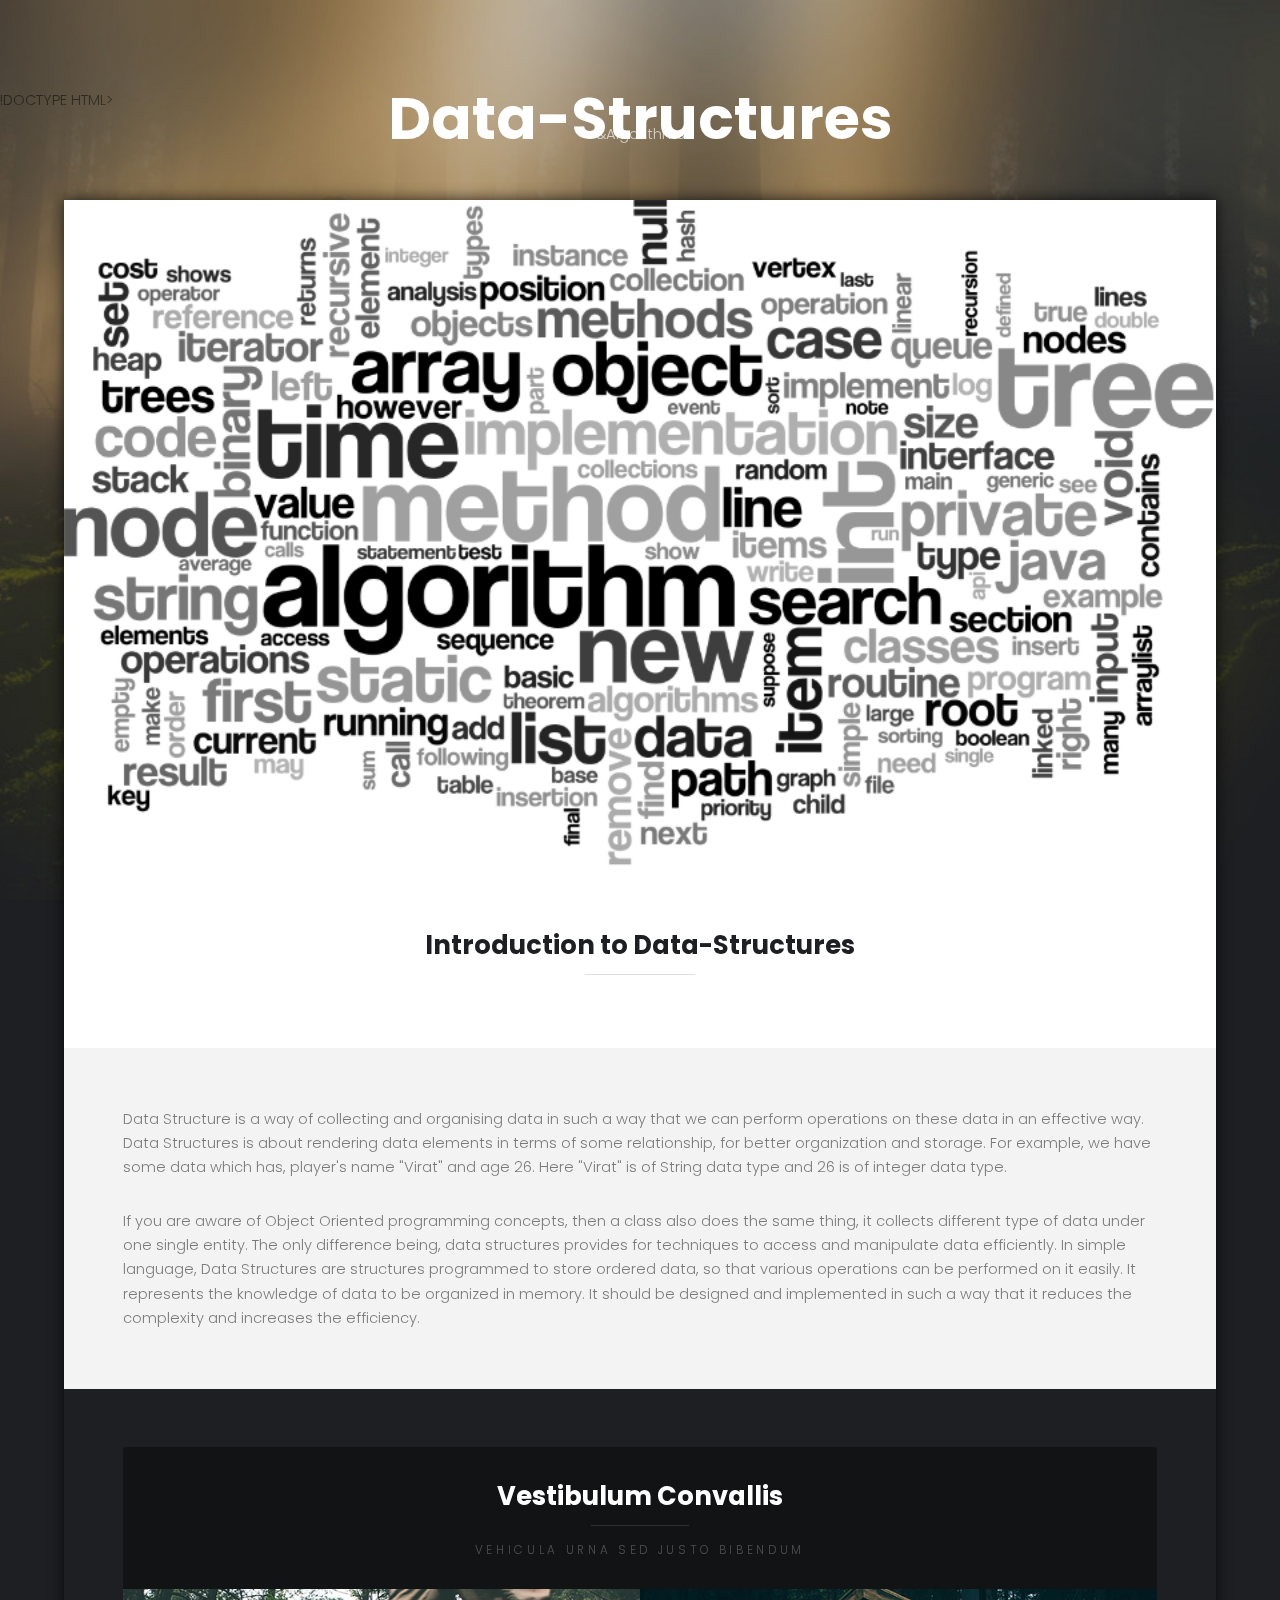
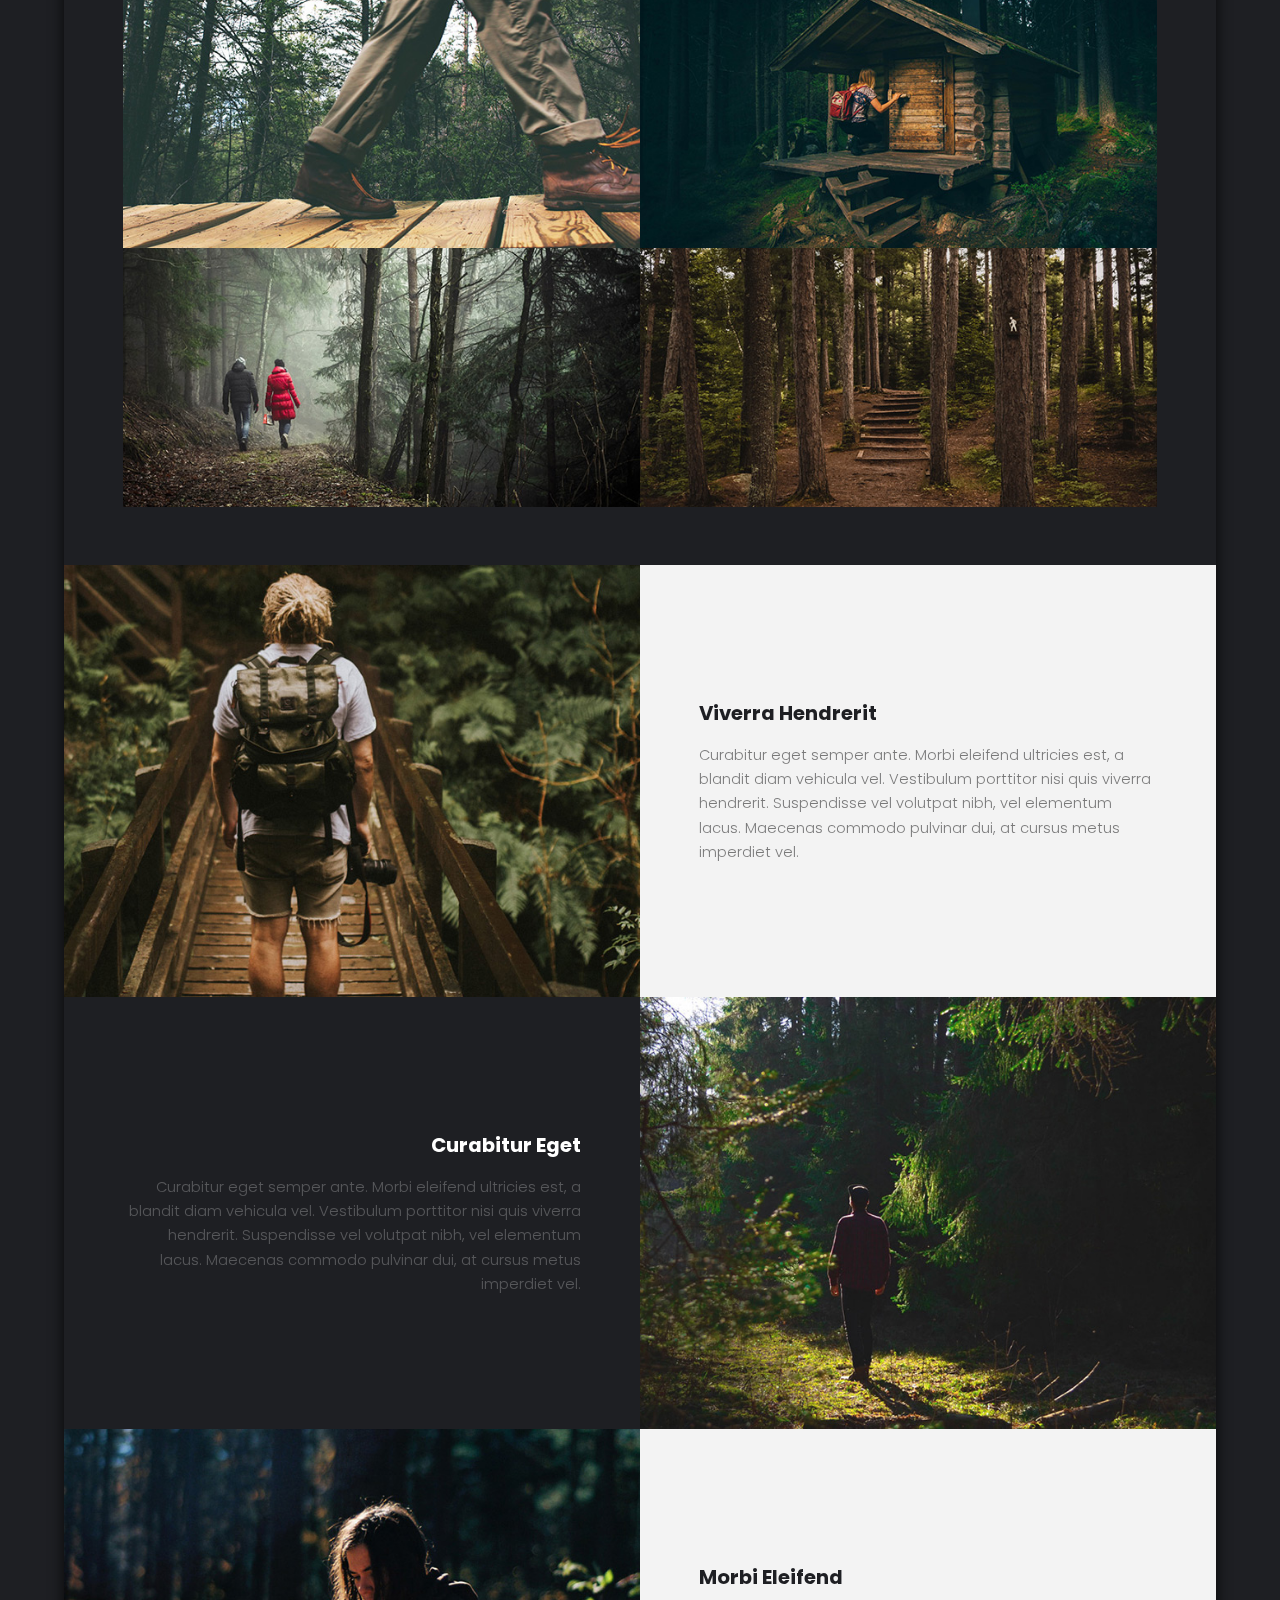
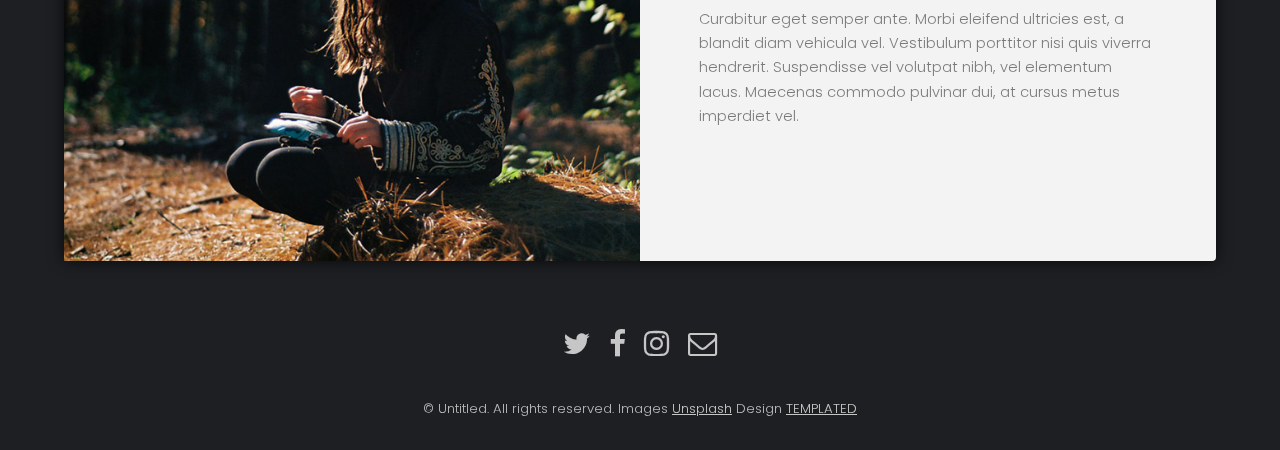
==== templated-caminar/index.html @ 93078f99 "Update index.html" ====
!DOCTYPE HTML>
<!--
	Caminar by TEMPLATED
	templated.co @templatedco
	Released for free under the Creative Commons Attribution 3.0 license (templated.co/license)
-->
<html>

<head>
	<title>Data Structures</title>
	<meta charset="utf-8" />
	<meta name="viewport" content="width=device-width, initial-scale=1" />
	<link rel="stylesheet" href="assets/css/main.css" />
</head>

<body>

	<!-- Header -->
	<header id="header">
		<div class="logo"><a href="#">Data-Structures <span>&Algorithms</span></a></div>
	</header>

	<!-- Main -->
	<section id="main">
		<div class="inner">

			<!-- One -->
			<section id="one" class="wrapper style1">

				<div class="image fit flush">
					<img src="images/DS background.png" alt="" />
				</div>
				<header class="special">
					<h2>Introduction to Data-Structures</h2>
					<p></p>
				</header>
				<div class="content">
					<p>Data Structure is a way of collecting and organising data in such a way that we can perform
						operations on these data in an effective way. Data Structures is about rendering data elements
						in terms of some relationship, for better organization and storage. For example, we have some
						data which has, player's name "Virat" and age 26. Here "Virat" is of String data type and 26 is
						of integer data type.</p>
					<p>If you are aware of Object Oriented programming concepts, then a class also does the same thing,
						it collects different type of data under one single entity. The only difference being, data
						structures provides for techniques to access and manipulate data efficiently.

						In simple language, Data Structures are structures programmed to store ordered data, so that
						various operations can be performed on it easily. It represents the knowledge of data to be
						organized in memory. It should be designed and implemented in such a way that it reduces the
						complexity and increases the efficiency.</p>
				</div>
			</section>

			<!-- Two -->
			<section id="two" class="wrapper style2">
				<header>
					<h2>Vestibulum Convallis</h2>
					<p>vehicula urna sed justo bibendum</p>
				</header>
				<div class="content">
					<div class="gallery">
						<div>
							<div class="image fit flush">
								<a href="images/pic03.jpg"><img src="images/pic03.jpg" alt="" /></a>
							</div>
						</div>
						<div>
							<div class="image fit flush">
								<a href="images/pic01.jpg"><img src="images/pic01.jpg" alt="" /></a>
							</div>
						</div>
						<div>
							<div class="image fit flush">
								<a href="images/pic04.jpg"><img src="images/pic04.jpg" alt="" /></a>
							</div>
						</div>
						<div>
							<div class="image fit flush">
								<a href="images/pic05.jpg"><img src="images/pic05.jpg" alt="" /></a>
							</div>
						</div>
					</div>
				</div>
			</section>

			<!-- Three -->
			<section id="three" class="wrapper">
				<div class="spotlight">
					<div class="image flush"><img src="images/pic06.jpg" alt="" /></div>
					<div class="inner">
						<h3>Viverra Hendrerit</h3>
						<p>Curabitur eget semper ante. Morbi eleifend ultricies est, a blandit diam vehicula vel.
							Vestibulum porttitor nisi quis viverra hendrerit. Suspendisse vel volutpat nibh, vel
							elementum lacus. Maecenas commodo pulvinar dui, at cursus metus imperdiet vel.</p>
					</div>
				</div>
				<div class="spotlight alt">
					<div class="image flush"><img src="images/pic07.jpg" alt="" /></div>
					<div class="inner">
						<h3>Curabitur Eget</h3>
						<p>Curabitur eget semper ante. Morbi eleifend ultricies est, a blandit diam vehicula vel.
							Vestibulum porttitor nisi quis viverra hendrerit. Suspendisse vel volutpat nibh, vel
							elementum lacus. Maecenas commodo pulvinar dui, at cursus metus imperdiet vel.</p>
					</div>
				</div>
				<div class="spotlight">
					<div class="image flush"><img src="images/pic08.jpg" alt="" /></div>
					<div class="inner">
						<h3>Morbi Eleifend</h3>
						<p>Curabitur eget semper ante. Morbi eleifend ultricies est, a blandit diam vehicula vel.
							Vestibulum porttitor nisi quis viverra hendrerit. Suspendisse vel volutpat nibh, vel
							elementum lacus. Maecenas commodo pulvinar dui, at cursus metus imperdiet vel.</p>
					</div>
				</div>
			</section>

		</div>
	</section>

	<!-- Footer -->
	<footer id="footer">
		<div class="container">
			<ul class="icons">
				<li><a href="#" class="icon fa-twitter"><span class="label">Twitter</span></a></li>
				<li><a href="#" class="icon fa-facebook"><span class="label">Facebook</span></a></li>
				<li><a href="#" class="icon fa-instagram"><span class="label">Instagram</span></a></li>
				<li><a href="#" class="icon fa-envelope-o"><span class="label">Email</span></a></li>
			</ul>
		</div>
		<div class="copyright">
			&copy; Untitled. All rights reserved. Images <a href="https://unsplash.com">Unsplash</a> Design <a
				href="https://templated.co">TEMPLATED</a>
		</div>
	</footer>

	<!-- Scripts -->
	<script src="assets/js/jquery.min.js"></script>
	<script src="assets/js/jquery.poptrox.min.js"></script>
	<script src="assets/js/skel.min.js"></script>
	<script src="assets/js/util.js"></script>
	<script src="assets/js/main.js"></script>

</body>

</html>
---- templated-caminar/assets/css/main.css ----
@import url(font-awesome.min.css);
@import url("https://fonts.googleapis.com/css?family=Poppins:300,400,500,600,700");

/*
	Caminar by TEMPLATED
	templated.co @templatedco
	Released for free under the Creative Commons Attribution 3.0 license (templated.co/license)
*/

/* Reset */

	html, body, div, span, applet, object, iframe, h1, h2, h3, h4, h5, h6, p, blockquote, pre, a, abbr, acronym, address, big, cite, code, del, dfn, em, img, ins, kbd, q, s, samp, small, strike, strong, sub, sup, tt, var, b, u, i, center, dl, dt, dd, ol, ul, li, fieldset, form, label, legend, table, caption, tbody, tfoot, thead, tr, th, td, article, aside, canvas, details, embed, figure, figcaption, footer, header, hgroup, menu, nav, output, ruby, section, summary, time, mark, audio, video {
		margin: 0;
		padding: 0;
		border: 0;
		font-size: 100%;
		font: inherit;
		vertical-align: baseline;
	}

	article, aside, details, figcaption, figure, footer, header, hgroup, menu, nav, section {
		display: block;
	}

	body {
		line-height: 1;
	}

	ol, ul {
		list-style: none;
	}

	blockquote, q {
		quotes: none;
	}

	blockquote:before, blockquote:after, q:before, q:after {
		content: '';
		content: none;
	}

	table {
		border-collapse: collapse;
		border-spacing: 0;
	}

	body {
		-webkit-text-size-adjust: none;
	}

/* Box Model */

	*, *:before, *:after {
		-moz-box-sizing: border-box;
		-webkit-box-sizing: border-box;
		box-sizing: border-box;
	}

/* Containers */

	.container {
		margin-left: auto;
		margin-right: auto;
	}

	.container.\31 25\25 {
		width: 100%;
		max-width: 100rem;
		min-width: 80rem;
	}

	.container.\37 5\25 {
		width: 60rem;
	}

	.container.\35 0\25 {
		width: 40rem;
	}

	.container.\32 5\25 {
		width: 20rem;
	}

	.container {
		width: 80rem;
	}

	@media screen and (max-width: 1680px) {

		.container.\31 25\25 {
			width: 100%;
			max-width: 100rem;
			min-width: 80rem;
		}

		.container.\37 5\25 {
			width: 60rem;
		}

		.container.\35 0\25 {
			width: 40rem;
		}

		.container.\32 5\25 {
			width: 20rem;
		}

		.container {
			width: 80rem;
		}

	}

	@media screen and (max-width: 1280px) {

		.container.\31 25\25 {
			width: 100%;
			max-width: 81.25rem;
			min-width: 65rem;
		}

		.container.\37 5\25 {
			width: 48.75rem;
		}

		.container.\35 0\25 {
			width: 32.5rem;
		}

		.container.\32 5\25 {
			width: 16.25rem;
		}

		.container {
			width: 65rem;
		}

	}

	@media screen and (max-width: 980px) {

		.container.\31 25\25 {
			width: 100%;
			max-width: 112.5%;
			min-width: 90%;
		}

		.container.\37 5\25 {
			width: 67.5%;
		}

		.container.\35 0\25 {
			width: 45%;
		}

		.container.\32 5\25 {
			width: 22.5%;
		}

		.container {
			width: 90%;
		}

	}

	@media screen and (max-width: 736px) {

		.container.\31 25\25 {
			width: 100%;
			max-width: 112.5%;
			min-width: 90%;
		}

		.container.\37 5\25 {
			width: 67.5%;
		}

		.container.\35 0\25 {
			width: 45%;
		}

		.container.\32 5\25 {
			width: 22.5%;
		}

		.container {
			width: 90% !important;
		}

	}

	@media screen and (max-width: 480px) {

		.container.\31 25\25 {
			width: 100%;
			max-width: 112.5%;
			min-width: 90%;
		}

		.container.\37 5\25 {
			width: 67.5%;
		}

		.container.\35 0\25 {
			width: 45%;
		}

		.container.\32 5\25 {
			width: 22.5%;
		}

		.container {
			width: 90% !important;
		}

	}

/* Grid */

	.row {
		border-bottom: solid 1px transparent;
		-moz-box-sizing: border-box;
		-webkit-box-sizing: border-box;
		box-sizing: border-box;
	}

	.row > * {
		float: left;
		-moz-box-sizing: border-box;
		-webkit-box-sizing: border-box;
		box-sizing: border-box;
	}

	.row:after, .row:before {
		content: '';
		display: block;
		clear: both;
		height: 0;
	}

	.row.uniform > * > :first-child {
		margin-top: 0;
	}

	.row.uniform > * > :last-child {
		margin-bottom: 0;
	}

	.row.\30 \25 > * {
		padding: 0 0 0 0rem;
	}

	.row.\30 \25 {
		margin: 0 0 -1px 0rem;
	}

	.row.uniform.\30 \25 > * {
		padding: 0rem 0 0 0rem;
	}

	.row.uniform.\30 \25 {
		margin: 0rem 0 -1px 0rem;
	}

	.row > * {
		padding: 0 0 0 2rem;
	}

	.row {
		margin: 0 0 -1px -2rem;
	}

	.row.uniform > * {
		padding: 2rem 0 0 2rem;
	}

	.row.uniform {
		margin: -2rem 0 -1px -2rem;
	}

	.row.\32 00\25 > * {
		padding: 0 0 0 4rem;
	}

	.row.\32 00\25 {
		margin: 0 0 -1px -4rem;
	}

	.row.uniform.\32 00\25 > * {
		padding: 4rem 0 0 4rem;
	}

	.row.uniform.\32 00\25 {
		margin: -4rem 0 -1px -4rem;
	}

	.row.\31 50\25 > * {
		padding: 0 0 0 3rem;
	}

	.row.\31 50\25 {
		margin: 0 0 -1px -3rem;
	}

	.row.uniform.\31 50\25 > * {
		padding: 3rem 0 0 3rem;
	}

	.row.uniform.\31 50\25 {
		margin: -3rem 0 -1px -3rem;
	}

	.row.\35 0\25 > * {
		padding: 0 0 0 1rem;
	}

	.row.\35 0\25 {
		margin: 0 0 -1px -1rem;
	}

	.row.uniform.\35 0\25 > * {
		padding: 1rem 0 0 1rem;
	}

	.row.uniform.\35 0\25 {
		margin: -1rem 0 -1px -1rem;
	}

	.row.\32 5\25 > * {
		padding: 0 0 0 0.5rem;
	}

	.row.\32 5\25 {
		margin: 0 0 -1px -0.5rem;
	}

	.row.uniform.\32 5\25 > * {
		padding: 0.5rem 0 0 0.5rem;
	}

	.row.uniform.\32 5\25 {
		margin: -0.5rem 0 -1px -0.5rem;
	}

	.\31 2u, .\31 2u\24 {
		width: 100%;
		clear: none;
		margin-left: 0;
	}

	.\31 1u, .\31 1u\24 {
		width: 91.6666666667%;
		clear: none;
		margin-left: 0;
	}

	.\31 0u, .\31 0u\24 {
		width: 83.3333333333%;
		clear: none;
		margin-left: 0;
	}

	.\39 u, .\39 u\24 {
		width: 75%;
		clear: none;
		margin-left: 0;
	}

	.\38 u, .\38 u\24 {
		width: 66.6666666667%;
		clear: none;
		margin-left: 0;
	}

	.\37 u, .\37 u\24 {
		width: 58.3333333333%;
		clear: none;
		margin-left: 0;
	}

	.\36 u, .\36 u\24 {
		width: 50%;
		clear: none;
		margin-left: 0;
	}

	.\35 u, .\35 u\24 {
		width: 41.6666666667%;
		clear: none;
		margin-left: 0;
	}

	.\34 u, .\34 u\24 {
		width: 33.3333333333%;
		clear: none;
		margin-left: 0;
	}

	.\33 u, .\33 u\24 {
		width: 25%;
		clear: none;
		margin-left: 0;
	}

	.\32 u, .\32 u\24 {
		width: 16.6666666667%;
		clear: none;
		margin-left: 0;
	}

	.\31 u, .\31 u\24 {
		width: 8.3333333333%;
		clear: none;
		margin-left: 0;
	}

	.\31 2u\24 + *,
	.\31 1u\24 + *,
	.\31 0u\24 + *,
	.\39 u\24 + *,
	.\38 u\24 + *,
	.\37 u\24 + *,
	.\36 u\24 + *,
	.\35 u\24 + *,
	.\34 u\24 + *,
	.\33 u\24 + *,
	.\32 u\24 + *,
	.\31 u\24 + * {
		clear: left;
	}

	.\-11u {
		margin-left: 91.66667%;
	}

	.\-10u {
		margin-left: 83.33333%;
	}

	.\-9u {
		margin-left: 75%;
	}

	.\-8u {
		margin-left: 66.66667%;
	}

	.\-7u {
		margin-left: 58.33333%;
	}

	.\-6u {
		margin-left: 50%;
	}

	.\-5u {
		margin-left: 41.66667%;
	}

	.\-4u {
		margin-left: 33.33333%;
	}

	.\-3u {
		margin-left: 25%;
	}

	.\-2u {
		margin-left: 16.66667%;
	}

	.\-1u {
		margin-left: 8.33333%;
	}

	@media screen and (max-width: 1680px) {

		.row > * {
			padding: 0 0 0 2rem;
		}

		.row {
			margin: 0 0 -1px -2rem;
		}

		.row.uniform > * {
			padding: 2rem 0 0 2rem;
		}

		.row.uniform {
			margin: -2rem 0 -1px -2rem;
		}

		.row.\32 00\25 > * {
			padding: 0 0 0 4rem;
		}

		.row.\32 00\25 {
			margin: 0 0 -1px -4rem;
		}

		.row.uniform.\32 00\25 > * {
			padding: 4rem 0 0 4rem;
		}

		.row.uniform.\32 00\25 {
			margin: -4rem 0 -1px -4rem;
		}

		.row.\31 50\25 > * {
			padding: 0 0 0 3rem;
		}

		.row.\31 50\25 {
			margin: 0 0 -1px -3rem;
		}

		.row.uniform.\31 50\25 > * {
			padding: 3rem 0 0 3rem;
		}

		.row.uniform.\31 50\25 {
			margin: -3rem 0 -1px -3rem;
		}

		.row.\35 0\25 > * {
			padding: 0 0 0 1rem;
		}

		.row.\35 0\25 {
			margin: 0 0 -1px -1rem;
		}

		.row.uniform.\35 0\25 > * {
			padding: 1rem 0 0 1rem;
		}

		.row.uniform.\35 0\25 {
			margin: -1rem 0 -1px -1rem;
		}

		.row.\32 5\25 > * {
			padding: 0 0 0 0.5rem;
		}

		.row.\32 5\25 {
			margin: 0 0 -1px -0.5rem;
		}

		.row.uniform.\32 5\25 > * {
			padding: 0.5rem 0 0 0.5rem;
		}

		.row.uniform.\32 5\25 {
			margin: -0.5rem 0 -1px -0.5rem;
		}

		.\31 2u\28xlarge\29, .\31 2u\24\28xlarge\29 {
			width: 100%;
			clear: none;
			margin-left: 0;
		}

		.\31 1u\28xlarge\29, .\31 1u\24\28xlarge\29 {
			width: 91.6666666667%;
			clear: none;
			margin-left: 0;
		}

		.\31 0u\28xlarge\29, .\31 0u\24\28xlarge\29 {
			width: 83.3333333333%;
			clear: none;
			margin-left: 0;
		}

		.\39 u\28xlarge\29, .\39 u\24\28xlarge\29 {
			width: 75%;
			clear: none;
			margin-left: 0;
		}

		.\38 u\28xlarge\29, .\38 u\24\28xlarge\29 {
			width: 66.6666666667%;
			clear: none;
			margin-left: 0;
		}

		.\37 u\28xlarge\29, .\37 u\24\28xlarge\29 {
			width: 58.3333333333%;
			clear: none;
			margin-left: 0;
		}

		.\36 u\28xlarge\29, .\36 u\24\28xlarge\29 {
			width: 50%;
			clear: none;
			margin-left: 0;
		}

		.\35 u\28xlarge\29, .\35 u\24\28xlarge\29 {
			width: 41.6666666667%;
			clear: none;
			margin-left: 0;
		}

		.\34 u\28xlarge\29, .\34 u\24\28xlarge\29 {
			width: 33.3333333333%;
			clear: none;
			margin-left: 0;
		}

		.\33 u\28xlarge\29, .\33 u\24\28xlarge\29 {
			width: 25%;
			clear: none;
			margin-left: 0;
		}

		.\32 u\28xlarge\29, .\32 u\24\28xlarge\29 {
			width: 16.6666666667%;
			clear: none;
			margin-left: 0;
		}

		.\31 u\28xlarge\29, .\31 u\24\28xlarge\29 {
			width: 8.3333333333%;
			clear: none;
			margin-left: 0;
		}

		.\31 2u\24\28xlarge\29 + *,
		.\31 1u\24\28xlarge\29 + *,
		.\31 0u\24\28xlarge\29 + *,
		.\39 u\24\28xlarge\29 + *,
		.\38 u\24\28xlarge\29 + *,
		.\37 u\24\28xlarge\29 + *,
		.\36 u\24\28xlarge\29 + *,
		.\35 u\24\28xlarge\29 + *,
		.\34 u\24\28xlarge\29 + *,
		.\33 u\24\28xlarge\29 + *,
		.\32 u\24\28xlarge\29 + *,
		.\31 u\24\28xlarge\29 + * {
			clear: left;
		}

		.\-11u\28xlarge\29 {
			margin-left: 91.66667%;
		}

		.\-10u\28xlarge\29 {
			margin-left: 83.33333%;
		}

		.\-9u\28xlarge\29 {
			margin-left: 75%;
		}

		.\-8u\28xlarge\29 {
			margin-left: 66.66667%;
		}

		.\-7u\28xlarge\29 {
			margin-left: 58.33333%;
		}

		.\-6u\28xlarge\29 {
			margin-left: 50%;
		}

		.\-5u\28xlarge\29 {
			margin-left: 41.66667%;
		}

		.\-4u\28xlarge\29 {
			margin-left: 33.33333%;
		}

		.\-3u\28xlarge\29 {
			margin-left: 25%;
		}

		.\-2u\28xlarge\29 {
			margin-left: 16.66667%;
		}

		.\-1u\28xlarge\29 {
			margin-left: 8.33333%;
		}

	}

	@media screen and (max-width: 1280px) {

		.row > * {
			padding: 0 0 0 1.5rem;
		}

		.row {
			margin: 0 0 -1px -1.5rem;
		}

		.row.uniform > * {
			padding: 1.5rem 0 0 1.5rem;
		}

		.row.uniform {
			margin: -1.5rem 0 -1px -1.5rem;
		}

		.row.\32 00\25 > * {
			padding: 0 0 0 3rem;
		}

		.row.\32 00\25 {
			margin: 0 0 -1px -3rem;
		}

		.row.uniform.\32 00\25 > * {
			padding: 3rem 0 0 3rem;
		}

		.row.uniform.\32 00\25 {
			margin: -3rem 0 -1px -3rem;
		}

		.row.\31 50\25 > * {
			padding: 0 0 0 2.25rem;
		}

		.row.\31 50\25 {
			margin: 0 0 -1px -2.25rem;
		}

		.row.uniform.\31 50\25 > * {
			padding: 2.25rem 0 0 2.25rem;
		}

		.row.uniform.\31 50\25 {
			margin: -2.25rem 0 -1px -2.25rem;
		}

		.row.\35 0\25 > * {
			padding: 0 0 0 0.75rem;
		}

		.row.\35 0\25 {
			margin: 0 0 -1px -0.75rem;
		}

		.row.uniform.\35 0\25 > * {
			padding: 0.75rem 0 0 0.75rem;
		}

		.row.uniform.\35 0\25 {
			margin: -0.75rem 0 -1px -0.75rem;
		}

		.row.\32 5\25 > * {
			padding: 0 0 0 0.375rem;
		}

		.row.\32 5\25 {
			margin: 0 0 -1px -0.375rem;
		}

		.row.uniform.\32 5\25 > * {
			padding: 0.375rem 0 0 0.375rem;
		}

		.row.uniform.\32 5\25 {
			margin: -0.375rem 0 -1px -0.375rem;
		}

		.\31 2u\28large\29, .\31 2u\24\28large\29 {
			width: 100%;
			clear: none;
			margin-left: 0;
		}

		.\31 1u\28large\29, .\31 1u\24\28large\29 {
			width: 91.6666666667%;
			clear: none;
			margin-left: 0;
		}

		.\31 0u\28large\29, .\31 0u\24\28large\29 {
			width: 83.3333333333%;
			clear: none;
			margin-left: 0;
		}

		.\39 u\28large\29, .\39 u\24\28large\29 {
			width: 75%;
			clear: none;
			margin-left: 0;
		}

		.\38 u\28large\29, .\38 u\24\28large\29 {
			width: 66.6666666667%;
			clear: none;
			margin-left: 0;
		}

		.\37 u\28large\29, .\37 u\24\28large\29 {
			width: 58.3333333333%;
			clear: none;
			margin-left: 0;
		}

		.\36 u\28large\29, .\36 u\24\28large\29 {
			width: 50%;
			clear: none;
			margin-left: 0;
		}

		.\35 u\28large\29, .\35 u\24\28large\29 {
			width: 41.6666666667%;
			clear: none;
			margin-left: 0;
		}

		.\34 u\28large\29, .\34 u\24\28large\29 {
			width: 33.3333333333%;
			clear: none;
			margin-left: 0;
		}

		.\33 u\28large\29, .\33 u\24\28large\29 {
			width: 25%;
			clear: none;
			margin-left: 0;
		}

		.\32 u\28large\29, .\32 u\24\28large\29 {
			width: 16.6666666667%;
			clear: none;
			margin-left: 0;
		}

		.\31 u\28large\29, .\31 u\24\28large\29 {
			width: 8.3333333333%;
			clear: none;
			margin-left: 0;
		}

		.\31 2u\24\28large\29 + *,
		.\31 1u\24\28large\29 + *,
		.\31 0u\24\28large\29 + *,
		.\39 u\24\28large\29 + *,
		.\38 u\24\28large\29 + *,
		.\37 u\24\28large\29 + *,
		.\36 u\24\28large\29 + *,
		.\35 u\24\28large\29 + *,
		.\34 u\24\28large\29 + *,
		.\33 u\24\28large\29 + *,
		.\32 u\24\28large\29 + *,
		.\31 u\24\28large\29 + * {
			clear: left;
		}

		.\-11u\28large\29 {
			margin-left: 91.66667%;
		}

		.\-10u\28large\29 {
			margin-left: 83.33333%;
		}

		.\-9u\28large\29 {
			margin-left: 75%;
		}

		.\-8u\28large\29 {
			margin-left: 66.66667%;
		}

		.\-7u\28large\29 {
			margin-left: 58.33333%;
		}

		.\-6u\28large\29 {
			margin-left: 50%;
		}

		.\-5u\28large\29 {
			margin-left: 41.66667%;
		}

		.\-4u\28large\29 {
			margin-left: 33.33333%;
		}

		.\-3u\28large\29 {
			margin-left: 25%;
		}

		.\-2u\28large\29 {
			margin-left: 16.66667%;
		}

		.\-1u\28large\29 {
			margin-left: 8.33333%;
		}

	}

	@media screen and (max-width: 980px) {

		.row > * {
			padding: 0 0 0 1.5rem;
		}

		.row {
			margin: 0 0 -1px -1.5rem;
		}

		.row.uniform > * {
			padding: 1.5rem 0 0 1.5rem;
		}

		.row.uniform {
			margin: -1.5rem 0 -1px -1.5rem;
		}

		.row.\32 00\25 > * {
			padding: 0 0 0 3rem;
		}

		.row.\32 00\25 {
			margin: 0 0 -1px -3rem;
		}

		.row.uniform.\32 00\25 > * {
			padding: 3rem 0 0 3rem;
		}

		.row.uniform.\32 00\25 {
			margin: -3rem 0 -1px -3rem;
		}

		.row.\31 50\25 > * {
			padding: 0 0 0 2.25rem;
		}

		.row.\31 50\25 {
			margin: 0 0 -1px -2.25rem;
		}

		.row.uniform.\31 50\25 > * {
			padding: 2.25rem 0 0 2.25rem;
		}

		.row.uniform.\31 50\25 {
			margin: -2.25rem 0 -1px -2.25rem;
		}

		.row.\35 0\25 > * {
			padding: 0 0 0 0.75rem;
		}

		.row.\35 0\25 {
			margin: 0 0 -1px -0.75rem;
		}

		.row.uniform.\35 0\25 > * {
			padding: 0.75rem 0 0 0.75rem;
		}

		.row.uniform.\35 0\25 {
			margin: -0.75rem 0 -1px -0.75rem;
		}

		.row.\32 5\25 > * {
			padding: 0 0 0 0.375rem;
		}

		.row.\32 5\25 {
			margin: 0 0 -1px -0.375rem;
		}

		.row.uniform.\32 5\25 > * {
			padding: 0.375rem 0 0 0.375rem;
		}

		.row.uniform.\32 5\25 {
			margin: -0.375rem 0 -1px -0.375rem;
		}

		.\31 2u\28medium\29, .\31 2u\24\28medium\29 {
			width: 100%;
			clear: none;
			margin-left: 0;
		}

		.\31 1u\28medium\29, .\31 1u\24\28medium\29 {
			width: 91.6666666667%;
			clear: none;
			margin-left: 0;
		}

		.\31 0u\28medium\29, .\31 0u\24\28medium\29 {
			width: 83.3333333333%;
			clear: none;
			margin-left: 0;
		}

		.\39 u\28medium\29, .\39 u\24\28medium\29 {
			width: 75%;
			clear: none;
			margin-left: 0;
		}

		.\38 u\28medium\29, .\38 u\24\28medium\29 {
			width: 66.6666666667%;
			clear: none;
			margin-left: 0;
		}

		.\37 u\28medium\29, .\37 u\24\28medium\29 {
			width: 58.3333333333%;
			clear: none;
			margin-left: 0;
		}

		.\36 u\28medium\29, .\36 u\24\28medium\29 {
			width: 50%;
			clear: none;
			margin-left: 0;
		}

		.\35 u\28medium\29, .\35 u\24\28medium\29 {
			width: 41.6666666667%;
			clear: none;
			margin-left: 0;
		}

		.\34 u\28medium\29, .\34 u\24\28medium\29 {
			width: 33.3333333333%;
			clear: none;
			margin-left: 0;
		}

		.\33 u\28medium\29, .\33 u\24\28medium\29 {
			width: 25%;
			clear: none;
			margin-left: 0;
		}

		.\32 u\28medium\29, .\32 u\24\28medium\29 {
			width: 16.6666666667%;
			clear: none;
			margin-left: 0;
		}

		.\31 u\28medium\29, .\31 u\24\28medium\29 {
			width: 8.3333333333%;
			clear: none;
			margin-left: 0;
		}

		.\31 2u\24\28medium\29 + *,
		.\31 1u\24\28medium\29 + *,
		.\31 0u\24\28medium\29 + *,
		.\39 u\24\28medium\29 + *,
		.\38 u\24\28medium\29 + *,
		.\37 u\24\28medium\29 + *,
		.\36 u\24\28medium\29 + *,
		.\35 u\24\28medium\29 + *,
		.\34 u\24\28medium\29 + *,
		.\33 u\24\28medium\29 + *,
		.\32 u\24\28medium\29 + *,
		.\31 u\24\28medium\29 + * {
			clear: left;
		}

		.\-11u\28medium\29 {
			margin-left: 91.66667%;
		}

		.\-10u\28medium\29 {
			margin-left: 83.33333%;
		}

		.\-9u\28medium\29 {
			margin-left: 75%;
		}

		.\-8u\28medium\29 {
			margin-left: 66.66667%;
		}

		.\-7u\28medium\29 {
			margin-left: 58.33333%;
		}

		.\-6u\28medium\29 {
			margin-left: 50%;
		}

		.\-5u\28medium\29 {
			margin-left: 41.66667%;
		}

		.\-4u\28medium\29 {
			margin-left: 33.33333%;
		}

		.\-3u\28medium\29 {
			margin-left: 25%;
		}

		.\-2u\28medium\29 {
			margin-left: 16.66667%;
		}

		.\-1u\28medium\29 {
			margin-left: 8.33333%;
		}

	}

	@media screen and (max-width: 736px) {

		.row > * {
			padding: 0 0 0 1.25rem;
		}

		.row {
			margin: 0 0 -1px -1.25rem;
		}

		.row.uniform > * {
			padding: 1.25rem 0 0 1.25rem;
		}

		.row.uniform {
			margin: -1.25rem 0 -1px -1.25rem;
		}

		.row.\32 00\25 > * {
			padding: 0 0 0 2.5rem;
		}

		.row.\32 00\25 {
			margin: 0 0 -1px -2.5rem;
		}

		.row.uniform.\32 00\25 > * {
			padding: 2.5rem 0 0 2.5rem;
		}

		.row.uniform.\32 00\25 {
			margin: -2.5rem 0 -1px -2.5rem;
		}

		.row.\31 50\25 > * {
			padding: 0 0 0 1.875rem;
		}

		.row.\31 50\25 {
			margin: 0 0 -1px -1.875rem;
		}

		.row.uniform.\31 50\25 > * {
			padding: 1.875rem 0 0 1.875rem;
		}

		.row.uniform.\31 50\25 {
			margin: -1.875rem 0 -1px -1.875rem;
		}

		.row.\35 0\25 > * {
			padding: 0 0 0 0.625rem;
		}

		.row.\35 0\25 {
			margin: 0 0 -1px -0.625rem;
		}

		.row.uniform.\35 0\25 > * {
			padding: 0.625rem 0 0 0.625rem;
		}

		.row.uniform.\35 0\25 {
			margin: -0.625rem 0 -1px -0.625rem;
		}

		.row.\32 5\25 > * {
			padding: 0 0 0 0.3125rem;
		}

		.row.\32 5\25 {
			margin: 0 0 -1px -0.3125rem;
		}

		.row.uniform.\32 5\25 > * {
			padding: 0.3125rem 0 0 0.3125rem;
		}

		.row.uniform.\32 5\25 {
			margin: -0.3125rem 0 -1px -0.3125rem;
		}

		.\31 2u\28small\29, .\31 2u\24\28small\29 {
			width: 100%;
			clear: none;
			margin-left: 0;
		}

		.\31 1u\28small\29, .\31 1u\24\28small\29 {
			width: 91.6666666667%;
			clear: none;
			margin-left: 0;
		}

		.\31 0u\28small\29, .\31 0u\24\28small\29 {
			width: 83.3333333333%;
			clear: none;
			margin-left: 0;
		}

		.\39 u\28small\29, .\39 u\24\28small\29 {
			width: 75%;
			clear: none;
			margin-left: 0;
		}

		.\38 u\28small\29, .\38 u\24\28small\29 {
			width: 66.6666666667%;
			clear: none;
			margin-left: 0;
		}

		.\37 u\28small\29, .\37 u\24\28small\29 {
			width: 58.3333333333%;
			clear: none;
			margin-left: 0;
		}

		.\36 u\28small\29, .\36 u\24\28small\29 {
			width: 50%;
			clear: none;
			margin-left: 0;
		}

		.\35 u\28small\29, .\35 u\24\28small\29 {
			width: 41.6666666667%;
			clear: none;
			margin-left: 0;
		}

		.\34 u\28small\29, .\34 u\24\28small\29 {
			width: 33.3333333333%;
			clear: none;
			margin-left: 0;
		}

		.\33 u\28small\29, .\33 u\24\28small\29 {
			width: 25%;
			clear: none;
			margin-left: 0;
		}

		.\32 u\28small\29, .\32 u\24\28small\29 {
			width: 16.6666666667%;
			clear: none;
			margin-left: 0;
		}

		.\31 u\28small\29, .\31 u\24\28small\29 {
			width: 8.3333333333%;
			clear: none;
			margin-left: 0;
		}

		.\31 2u\24\28small\29 + *,
		.\31 1u\24\28small\29 + *,
		.\31 0u\24\28small\29 + *,
		.\39 u\24\28small\29 + *,
		.\38 u\24\28small\29 + *,
		.\37 u\24\28small\29 + *,
		.\36 u\24\28small\29 + *,
		.\35 u\24\28small\29 + *,
		.\34 u\24\28small\29 + *,
		.\33 u\24\28small\29 + *,
		.\32 u\24\28small\29 + *,
		.\31 u\24\28small\29 + * {
			clear: left;
		}

		.\-11u\28small\29 {
			margin-left: 91.66667%;
		}

		.\-10u\28small\29 {
			margin-left: 83.33333%;
		}

		.\-9u\28small\29 {
			margin-left: 75%;
		}

		.\-8u\28small\29 {
			margin-left: 66.66667%;
		}

		.\-7u\28small\29 {
			margin-left: 58.33333%;
		}

		.\-6u\28small\29 {
			margin-left: 50%;
		}

		.\-5u\28small\29 {
			margin-left: 41.66667%;
		}

		.\-4u\28small\29 {
			margin-left: 33.33333%;
		}

		.\-3u\28small\29 {
			margin-left: 25%;
		}

		.\-2u\28small\29 {
			margin-left: 16.66667%;
		}

		.\-1u\28small\29 {
			margin-left: 8.33333%;
		}

	}

	@media screen and (max-width: 480px) {

		.row > * {
			padding: 0 0 0 1.25rem;
		}

		.row {
			margin: 0 0 -1px -1.25rem;
		}

		.row.uniform > * {
			padding: 1.25rem 0 0 1.25rem;
		}

		.row.uniform {
			margin: -1.25rem 0 -1px -1.25rem;
		}

		.row.\32 00\25 > * {
			padding: 0 0 0 2.5rem;
		}

		.row.\32 00\25 {
			margin: 0 0 -1px -2.5rem;
		}

		.row.uniform.\32 00\25 > * {
			padding: 2.5rem 0 0 2.5rem;
		}

		.row.uniform.\32 00\25 {
			margin: -2.5rem 0 -1px -2.5rem;
		}

		.row.\31 50\25 > * {
			padding: 0 0 0 1.875rem;
		}

		.row.\31 50\25 {
			margin: 0 0 -1px -1.875rem;
		}

		.row.uniform.\31 50\25 > * {
			padding: 1.875rem 0 0 1.875rem;
		}

		.row.uniform.\31 50\25 {
			margin: -1.875rem 0 -1px -1.875rem;
		}

		.row.\35 0\25 > * {
			padding: 0 0 0 0.625rem;
		}

		.row.\35 0\25 {
			margin: 0 0 -1px -0.625rem;
		}

		.row.uniform.\35 0\25 > * {
			padding: 0.625rem 0 0 0.625rem;
		}

		.row.uniform.\35 0\25 {
			margin: -0.625rem 0 -1px -0.625rem;
		}

		.row.\32 5\25 > * {
			padding: 0 0 0 0.3125rem;
		}

		.row.\32 5\25 {
			margin: 0 0 -1px -0.3125rem;
		}

		.row.uniform.\32 5\25 > * {
			padding: 0.3125rem 0 0 0.3125rem;
		}

		.row.uniform.\32 5\25 {
			margin: -0.3125rem 0 -1px -0.3125rem;
		}

		.\31 2u\28xsmall\29, .\31 2u\24\28xsmall\29 {
			width: 100%;
			clear: none;
			margin-left: 0;
		}

		.\31 1u\28xsmall\29, .\31 1u\24\28xsmall\29 {
			width: 91.6666666667%;
			clear: none;
			margin-left: 0;
		}

		.\31 0u\28xsmall\29, .\31 0u\24\28xsmall\29 {
			width: 83.3333333333%;
			clear: none;
			margin-left: 0;
		}

		.\39 u\28xsmall\29, .\39 u\24\28xsmall\29 {
			width: 75%;
			clear: none;
			margin-left: 0;
		}

		.\38 u\28xsmall\29, .\38 u\24\28xsmall\29 {
			width: 66.6666666667%;
			clear: none;
			margin-left: 0;
		}

		.\37 u\28xsmall\29, .\37 u\24\28xsmall\29 {
			width: 58.3333333333%;
			clear: none;
			margin-left: 0;
		}

		.\36 u\28xsmall\29, .\36 u\24\28xsmall\29 {
			width: 50%;
			clear: none;
			margin-left: 0;
		}

		.\35 u\28xsmall\29, .\35 u\24\28xsmall\29 {
			width: 41.6666666667%;
			clear: none;
			margin-left: 0;
		}

		.\34 u\28xsmall\29, .\34 u\24\28xsmall\29 {
			width: 33.3333333333%;
			clear: none;
			margin-left: 0;
		}

		.\33 u\28xsmall\29, .\33 u\24\28xsmall\29 {
			width: 25%;
			clear: none;
			margin-left: 0;
		}

		.\32 u\28xsmall\29, .\32 u\24\28xsmall\29 {
			width: 16.6666666667%;
			clear: none;
			margin-left: 0;
		}

		.\31 u\28xsmall\29, .\31 u\24\28xsmall\29 {
			width: 8.3333333333%;
			clear: none;
			margin-left: 0;
		}

		.\31 2u\24\28xsmall\29 + *,
		.\31 1u\24\28xsmall\29 + *,
		.\31 0u\24\28xsmall\29 + *,
		.\39 u\24\28xsmall\29 + *,
		.\38 u\24\28xsmall\29 + *,
		.\37 u\24\28xsmall\29 + *,
		.\36 u\24\28xsmall\29 + *,
		.\35 u\24\28xsmall\29 + *,
		.\34 u\24\28xsmall\29 + *,
		.\33 u\24\28xsmall\29 + *,
		.\32 u\24\28xsmall\29 + *,
		.\31 u\24\28xsmall\29 + * {
			clear: left;
		}

		.\-11u\28xsmall\29 {
			margin-left: 91.66667%;
		}

		.\-10u\28xsmall\29 {
			margin-left: 83.33333%;
		}

		.\-9u\28xsmall\29 {
			margin-left: 75%;
		}

		.\-8u\28xsmall\29 {
			margin-left: 66.66667%;
		}

		.\-7u\28xsmall\29 {
			margin-left: 58.33333%;
		}

		.\-6u\28xsmall\29 {
			margin-left: 50%;
		}

		.\-5u\28xsmall\29 {
			margin-left: 41.66667%;
		}

		.\-4u\28xsmall\29 {
			margin-left: 33.33333%;
		}

		.\-3u\28xsmall\29 {
			margin-left: 25%;
		}

		.\-2u\28xsmall\29 {
			margin-left: 16.66667%;
		}

		.\-1u\28xsmall\29 {
			margin-left: 8.33333%;
		}

	}

/* Basic */

	@-ms-viewport {
		width: device-width;
	}

	body {
		-ms-overflow-style: scrollbar;
	}

	@media screen and (max-width: 480px) {

		html, body {
			min-width: 320px;
		}

	}

	body {
		background: #fff;
	}

		body.is-loading *, body.is-loading *:before, body.is-loading *:after {
			-moz-animation: none !important;
			-webkit-animation: none !important;
			-ms-animation: none !important;
			animation: none !important;
			-moz-transition: none !important;
			-webkit-transition: none !important;
			-ms-transition: none !important;
			transition: none !important;
		}

/* Type */

	html {
		font-size: 13pt;
	}

		@media screen and (max-width: 1680px) {

			html {
				font-size: 11pt;
			}

		}

		@media screen and (max-width: 1280px) {

			html {
				font-size: 11pt;
			}

		}

		@media screen and (max-width: 980px) {

			html {
				font-size: 12pt;
			}

		}

		@media screen and (max-width: 736px) {

			html {
				font-size: 12pt;
			}

		}

		@media screen and (max-width: 480px) {

			html {
				font-size: 12pt;
			}

		}

	body {
		background-color: #fff;
		color: rgba(0, 0, 0, 0.5);
	}

	body, input, select, textarea {
		font-family: "Poppins", sans-serif;
		font-weight: 300;
		font-size: 1rem;
		line-height: 1.65;
	}

	a {
		text-decoration: underline;
	}

		a:hover {
			text-decoration: none;
		}

	strong, b {
		font-weight: 600;
	}

	em, i {
		font-style: italic;
	}

	p {
		margin: 0 0 2rem 0;
	}

		p:last-child {
			margin: 0;
		}

		p.special {
			text-transform: uppercase;
			font-size: .75rem;
			font-weight: 300;
			margin: 0 0 .5rem 0;
			padding: 0 0 1rem 0;
			letter-spacing: .25rem;
		}

			p.special:after {
				content: '';
				position: absolute;
				margin: auto;
				right: 0;
				bottom: 0;
				left: 0;
				width: 50%;
				height: 1px;
				background-color: rgba(0, 0, 0, 0.125);
			}

	h1, h2, h3, h4, h5, h6 {
		font-weight: 700;
		line-height: 1.5;
		margin: 0 0 1rem 0;
	}

		h1 a, h2 a, h3 a, h4 a, h5 a, h6 a {
			color: inherit;
			text-decoration: none;
		}

	h2 {
		font-size: 1.75rem;
	}

	h3 {
		font-size: 1.35rem;
	}

	h4 {
		font-size: 1.1rem;
	}

	h5 {
		font-size: 0.9rem;
	}

	h6 {
		font-size: 0.7rem;
	}

	sub {
		font-size: 0.8rem;
		position: relative;
		top: 0.5rem;
	}

	sup {
		font-size: 0.8rem;
		position: relative;
		top: -0.5rem;
	}

	blockquote {
		border-left: solid 4px;
		font-style: italic;
		margin: 0 0 2rem 0;
		padding: 0.5rem 0 0.5rem 2rem;
	}

	code {
		border-radius: 4px;
		border: solid 1px;
		font-family: "Courier New", monospace;
		font-size: 0.9rem;
		margin: 0 0.25rem;
		padding: 0.25rem 0.65rem;
	}

	pre {
		-webkit-overflow-scrolling: touch;
		font-family: "Courier New", monospace;
		font-size: 0.9rem;
		margin: 0 0 2rem 0;
	}

		pre code {
			display: block;
			line-height: 1.75;
			padding: 1rem 1.5rem;
			overflow-x: auto;
		}

	hr {
		border: 0;
		border-bottom: solid 1px;
		margin: 2rem 0;
	}

		hr.major {
			margin: 3rem 0;
		}

	.align-left {
		text-align: left;
	}

	.align-center {
		text-align: center;
	}

	.align-right {
		text-align: right;
	}

	input, select, textarea {
		color: #1e1f23;
	}

	a {
		color: #54a354;
	}

	strong, b {
		color: #1e1f23;
	}

	h1, h2, h3, h4, h5, h6 {
		color: #1e1f23;
	}

	blockquote {
		border-left-color: rgba(144, 144, 144, 0.25);
	}

	code {
		background: rgba(144, 144, 144, 0.075);
		border-color: rgba(144, 144, 144, 0.25);
	}

	hr {
		border-bottom-color: rgba(144, 144, 144, 0.25);
	}

/* Box */

	.box {
		margin-bottom: 2rem;
		background: rgba(255, 255, 255, 0.95);
		border-radius: 4px;
	}

		.box .image.fit {
			margin: 0;
			border-radius: 0;
		}

			.box .image.fit img {
				border-radius: 0;
			}

		.box header {
			margin: 0 0 2rem 0;
		}

			.box header h2 {
				margin-bottom: 1rem;
				position: relative;
				padding-bottom: 1rem;
				font-weight: 700;
			}

				.box header h2:after {
					content: '';
					position: absolute;
					margin: auto;
					right: 0;
					bottom: 0;
					left: 0;
					width: 10%;
					height: 1px;
					background-color: rgba(0, 0, 0, 0.125);
				}

			.box header p {
				text-transform: uppercase;
				font-size: .75rem;
				font-weight: 300;
				margin: 1rem 0;
				padding: 0;
				letter-spacing: .25rem;
			}

		.box .content {
			padding: 3rem;
		}

		.box > :last-child,
		.box > :last-child > :last-child,
		.box > :last-child > :last-child > :last-child {
			margin-bottom: 0;
		}

		.box.alt {
			border: 0;
			border-radius: 0;
			padding: 0;
		}

		@media screen and (max-width: 736px) {

			.box .content {
				padding: 2rem;
			}

		}

	.box {
		border-color: rgba(144, 144, 144, 0.25);
	}

/* Button */

	input[type="submit"],
	input[type="reset"],
	input[type="button"],
	button,
	.button {
		-moz-appearance: none;
		-webkit-appearance: none;
		-ms-appearance: none;
		appearance: none;
		-moz-transition: background-color 0.2s ease-in-out, color 0.2s ease-in-out;
		-webkit-transition: background-color 0.2s ease-in-out, color 0.2s ease-in-out;
		-ms-transition: background-color 0.2s ease-in-out, color 0.2s ease-in-out;
		transition: background-color 0.2s ease-in-out, color 0.2s ease-in-out;
		border-radius: 4px;
		border: 0;
		cursor: pointer;
		display: inline-block;
		font-weight: 300;
		height: 2.85rem;
		line-height: 2.95rem;
		padding: 0 1.5rem;
		text-align: center;
		text-decoration: none;
		text-transform: uppercase;
		white-space: nowrap;
	}

		input[type="submit"].icon,
		input[type="reset"].icon,
		input[type="button"].icon,
		button.icon,
		.button.icon {
			padding-left: 1.35rem;
		}

			input[type="submit"].icon:before,
			input[type="reset"].icon:before,
			input[type="button"].icon:before,
			button.icon:before,
			.button.icon:before {
				margin-right: 0.5rem;
			}

		input[type="submit"].fit,
		input[type="reset"].fit,
		input[type="button"].fit,
		button.fit,
		.button.fit {
			display: block;
			margin: 0 0 1rem 0;
			width: 100%;
		}

		input[type="submit"].small,
		input[type="reset"].small,
		input[type="button"].small,
		button.small,
		.button.small {
			font-size: 0.8rem;
		}

		input[type="submit"].big,
		input[type="reset"].big,
		input[type="button"].big,
		button.big,
		.button.big {
			font-size: 1.35rem;
		}

		input[type="submit"].disabled, input[type="submit"]:disabled,
		input[type="reset"].disabled,
		input[type="reset"]:disabled,
		input[type="button"].disabled,
		input[type="button"]:disabled,
		button.disabled,
		button:disabled,
		.button.disabled,
		.button:disabled {
			-moz-pointer-events: none;
			-webkit-pointer-events: none;
			-ms-pointer-events: none;
			pointer-events: none;
			opacity: 0.25;
		}

		@media screen and (max-width: 480px) {

			input[type="submit"],
			input[type="reset"],
			input[type="button"],
			button,
			.button {
				padding: 0;
				width: 100%;
			}

		}

	input[type="submit"],
	input[type="reset"],
	input[type="button"],
	button,
	.button {
		background-color: #f2f2f2;
		color: #000 !important;
	}

		input[type="submit"]:hover,
		input[type="reset"]:hover,
		input[type="button"]:hover,
		button:hover,
		.button:hover {
			background-color: white;
		}

		input[type="submit"]:active,
		input[type="reset"]:active,
		input[type="button"]:active,
		button:active,
		.button:active {
			background-color: #e5e5e5;
		}

		input[type="submit"].alt,
		input[type="reset"].alt,
		input[type="button"].alt,
		button.alt,
		.button.alt {
			background-color: transparent;
			box-shadow: inset 0 0 0 2px rgba(144, 144, 144, 0.25);
			color: #1e1f23 !important;
		}

			input[type="submit"].alt:hover,
			input[type="reset"].alt:hover,
			input[type="button"].alt:hover,
			button.alt:hover,
			.button.alt:hover {
				background-color: rgba(144, 144, 144, 0.075);
			}

			input[type="submit"].alt:active,
			input[type="reset"].alt:active,
			input[type="button"].alt:active,
			button.alt:active,
			.button.alt:active {
				background-color: rgba(144, 144, 144, 0.2);
			}

			input[type="submit"].alt.icon:before,
			input[type="reset"].alt.icon:before,
			input[type="button"].alt.icon:before,
			button.alt.icon:before,
			.button.alt.icon:before {
				color: #bbb;
			}

		input[type="submit"].special,
		input[type="reset"].special,
		input[type="button"].special,
		button.special,
		.button.special {
			background-color: #54a354;
			color: #ffffff !important;
		}

			input[type="submit"].special:hover,
			input[type="reset"].special:hover,
			input[type="button"].special:hover,
			button.special:hover,
			.button.special:hover {
				background-color: #62ae62;
			}

			input[type="submit"].special:active,
			input[type="reset"].special:active,
			input[type="button"].special:active,
			button.special:active,
			.button.special:active {
				background-color: #4b924b;
			}

/* Form */

	form {
		margin: 0 0 2rem 0;
	}

	label {
		display: block;
		font-size: 0.9rem;
		font-weight: 700;
		margin: 0 0 1rem 0;
	}

	input[type="text"],
	input[type="password"],
	input[type="email"],
	select,
	textarea {
		-moz-appearance: none;
		-webkit-appearance: none;
		-ms-appearance: none;
		appearance: none;
		border-radius: 4px;
		border: none;
		border: solid 1px;
		color: inherit;
		display: block;
		outline: 0;
		padding: 0 1rem;
		text-decoration: none;
		width: 100%;
	}

		input[type="text"]:invalid,
		input[type="password"]:invalid,
		input[type="email"]:invalid,
		select:invalid,
		textarea:invalid {
			box-shadow: none;
		}

	.select-wrapper {
		text-decoration: none;
		display: block;
		position: relative;
	}

		.select-wrapper:before {
			-moz-osx-font-smoothing: grayscale;
			-webkit-font-smoothing: antialiased;
			font-family: FontAwesome;
			font-style: normal;
			font-weight: normal;
			text-transform: none !important;
		}

		.select-wrapper:before {
			content: '\f078';
			display: block;
			height: 2.75rem;
			line-height: 2.75rem;
			pointer-events: none;
			position: absolute;
			right: 0;
			text-align: center;
			top: 0;
			width: 2.75rem;
		}

		.select-wrapper select::-ms-expand {
			display: none;
		}

	input[type="text"],
	input[type="password"],
	input[type="email"],
	select {
		height: 2.75rem;
	}

	textarea {
		padding: 0.75rem 1rem;
	}

	input[type="checkbox"],
	input[type="radio"] {
		-moz-appearance: none;
		-webkit-appearance: none;
		-ms-appearance: none;
		appearance: none;
		display: block;
		float: left;
		margin-right: -2rem;
		opacity: 0;
		width: 1rem;
		z-index: -1;
	}

		input[type="checkbox"] + label,
		input[type="radio"] + label {
			text-decoration: none;
			cursor: pointer;
			display: inline-block;
			font-size: 1rem;
			font-weight: 300;
			padding-left: 2.4rem;
			padding-right: 0.75rem;
			position: relative;
		}

			input[type="checkbox"] + label:before,
			input[type="radio"] + label:before {
				-moz-osx-font-smoothing: grayscale;
				-webkit-font-smoothing: antialiased;
				font-family: FontAwesome;
				font-style: normal;
				font-weight: normal;
				text-transform: none !important;
			}

			input[type="checkbox"] + label:before,
			input[type="radio"] + label:before {
				border-radius: 4px;
				border: solid 1px;
				content: '';
				display: inline-block;
				height: 1.65rem;
				left: 0;
				line-height: 1.58125rem;
				position: absolute;
				text-align: center;
				top: 0;
				width: 1.65rem;
			}

		input[type="checkbox"]:checked + label:before,
		input[type="radio"]:checked + label:before {
			content: '\f00c';
		}

	input[type="checkbox"] + label:before {
		border-radius: 4px;
	}

	input[type="radio"] + label:before {
		border-radius: 100%;
	}

	::-webkit-input-placeholder {
		opacity: 1.0;
	}

	:-moz-placeholder {
		opacity: 1.0;
	}

	::-moz-placeholder {
		opacity: 1.0;
	}

	:-ms-input-placeholder {
		opacity: 1.0;
	}

	.formerize-placeholder {
		opacity: 1.0;
	}

	label {
		color: #1e1f23;
	}

	input[type="text"],
	input[type="password"],
	input[type="email"],
	select,
	textarea {
		background: rgba(144, 144, 144, 0.075);
		border-color: rgba(144, 144, 144, 0.25);
	}

		input[type="text"]:focus,
		input[type="password"]:focus,
		input[type="email"]:focus,
		select:focus,
		textarea:focus {
			border-color: #54a354;
			box-shadow: 0 0 0 1px #54a354;
		}

	.select-wrapper:before {
		color: rgba(144, 144, 144, 0.25);
	}

	input[type="checkbox"] + label,
	input[type="radio"] + label {
		color: rgba(0, 0, 0, 0.5);
	}

		input[type="checkbox"] + label:before,
		input[type="radio"] + label:before {
			background: rgba(144, 144, 144, 0.075);
			border-color: rgba(144, 144, 144, 0.25);
		}

	input[type="checkbox"]:checked + label:before,
	input[type="radio"]:checked + label:before {
		background-color: #54a354;
		border-color: #54a354;
		color: #ffffff;
	}

	input[type="checkbox"]:focus + label:before,
	input[type="radio"]:focus + label:before {
		border-color: #54a354;
		box-shadow: 0 0 0 1px #54a354;
	}

	::-webkit-input-placeholder {
		color: #bbb !important;
	}

	:-moz-placeholder {
		color: #bbb !important;
	}

	::-moz-placeholder {
		color: #bbb !important;
	}

	:-ms-input-placeholder {
		color: #bbb !important;
	}

	.formerize-placeholder {
		color: #bbb !important;
	}

/* Gallery */

	.gallery {
		width: 100%;
		margin: 0;
		display: -moz-flex;
		display: -webkit-flex;
		display: -ms-flex;
		display: flex;
		-moz-flex-wrap: wrap;
		-webkit-flex-wrap: wrap;
		-ms-flex-wrap: wrap;
		flex-wrap: wrap;
		-moz-align-items: stretch;
		-webkit-align-items: stretch;
		-ms-align-items: stretch;
		align-items: stretch;
	}

		.gallery .image.fit {
			margin: 0;
		}

		.gallery > * {
			-moz-flex-shrink: 1;
			-webkit-flex-shrink: 1;
			-ms-flex-shrink: 1;
			flex-shrink: 1;
			-moz-flex-grow: 0;
			-webkit-flex-grow: 0;
			-ms-flex-grow: 0;
			flex-grow: 0;
		}

		.gallery > * {
			width: 50%;
		}

		@media screen and (max-width: 980px) {

			.gallery > * {
				width: 100%;
			}

		}

/* Icon */

	.icon {
		text-decoration: none;
		border-bottom: none;
		position: relative;
	}

		.icon:before {
			-moz-osx-font-smoothing: grayscale;
			-webkit-font-smoothing: antialiased;
			font-family: FontAwesome;
			font-style: normal;
			font-weight: normal;
			text-transform: none !important;
		}

		.icon > .label {
			display: none;
		}

/* Image */

	.image {
		display: inline-block;
		position: relative;
	}

		.image.flush {
			margin: 0 !important;
		}

		.image img {
			display: block;
		}

		.image.left, .image.right {
			max-width: 50%;
		}

			.image.left img, .image.right img {
				width: 100%;
			}

		.image.left {
			float: left;
			margin: 0 1rem 1rem 0;
			top: 0.25rem;
		}

		.image.right {
			float: right;
			margin: 0 0 1rem 1rem;
			top: 0.25rem;
		}

		.image.fit {
			display: block;
			margin: 0 0 2rem 0;
			width: 100%;
		}

			.image.fit img {
				width: 100%;
			}

		.image.main {
			display: block;
			margin: 0 0 3rem 0;
			width: 100%;
		}

			.image.main img {
				width: 100%;
			}

/* List */

	ol {
		list-style: decimal;
		margin: 0 0 2rem 0;
		padding-left: 1.25rem;
	}

		ol li {
			padding-left: 0.25rem;
		}

	ul {
		list-style: disc;
		margin: 0 0 2rem 0;
		padding-left: 1rem;
	}

		ul li {
			padding-left: 0.5rem;
		}

		ul.alt {
			list-style: none;
			padding-left: 0;
		}

			ul.alt li {
				border-top: solid 1px;
				padding: 0.5rem 0;
			}

				ul.alt li:first-child {
					border-top: 0;
					padding-top: 0;
				}

		ul.icons {
			cursor: default;
			list-style: none;
			padding-left: 0;
		}

			ul.icons li {
				display: inline-block;
				padding: 0 1rem 0 0;
			}

				ul.icons li:last-child {
					padding-right: 0;
				}

				ul.icons li .icon:before {
					font-size: 2rem;
				}

		ul.actions {
			cursor: default;
			list-style: none;
			padding-left: 0;
		}

			ul.actions li {
				display: inline-block;
				padding: 0 1rem 0 0;
				vertical-align: middle;
			}

				ul.actions li:last-child {
					padding-right: 0;
				}

			ul.actions.small li {
				padding: 0 0.5rem 0 0;
			}

			ul.actions.vertical li {
				display: block;
				padding: 1rem 0 0 0;
			}

				ul.actions.vertical li:first-child {
					padding-top: 0;
				}

				ul.actions.vertical li > * {
					margin-bottom: 0;
				}

			ul.actions.vertical.small li {
				padding: 0.5rem 0 0 0;
			}

				ul.actions.vertical.small li:first-child {
					padding-top: 0;
				}

			ul.actions.fit {
				display: table;
				margin-left: -1rem;
				padding: 0;
				table-layout: fixed;
				width: calc(100% + 1rem);
			}

				ul.actions.fit li {
					display: table-cell;
					padding: 0 0 0 1rem;
				}

					ul.actions.fit li > * {
						margin-bottom: 0;
					}

				ul.actions.fit.small {
					margin-left: -0.5rem;
					width: calc(100% + 0.5rem);
				}

					ul.actions.fit.small li {
						padding: 0 0 0 0.5rem;
					}

			@media screen and (max-width: 480px) {

				ul.actions {
					margin: 0 0 2rem 0;
				}

					ul.actions li {
						padding: 1rem 0 0 0;
						display: block;
						text-align: center;
						width: 100%;
					}

						ul.actions li:first-child {
							padding-top: 0;
						}

						ul.actions li > * {
							width: 100%;
							margin: 0 !important;
						}

							ul.actions li > *.icon:before {
								margin-left: -2rem;
							}

					ul.actions.small li {
						padding: 0.5rem 0 0 0;
					}

						ul.actions.small li:first-child {
							padding-top: 0;
						}

			}

	dl {
		margin: 0 0 2rem 0;
	}

		dl dt {
			display: block;
			font-weight: 700;
			margin: 0 0 1rem 0;
		}

		dl dd {
			margin-left: 2rem;
		}

	ul.alt li {
		border-top-color: rgba(144, 144, 144, 0.25);
	}

/* Section/Article */

	section.special, article.special {
		text-align: center;
	}

	header p {
		position: relative;
		margin: 0 0 1.5rem 0;
	}

	header h2 + p {
		font-size: 1.25rem;
		margin-top: -1rem;
	}

	header h3 + p {
		font-size: 1.1rem;
		margin-top: -0.8rem;
	}

	header h4 + p,
	header h5 + p,
	header h6 + p {
		font-size: 0.9rem;
		margin-top: -0.6rem;
	}

	header p {
		color: #bbb;
	}

/*Spotlight */

	.spotlight {
		display: -moz-flex;
		display: -webkit-flex;
		display: -ms-flex;
		display: flex;
		-moz-flex-wrap: wrap;
		-webkit-flex-wrap: wrap;
		-ms-flex-wrap: wrap;
		flex-wrap: wrap;
		-moz-align-items: center;
		-webkit-align-items: center;
		-ms-align-items: center;
		align-items: center;
	}

		.spotlight > * {
			-moz-flex-shrink: 1;
			-webkit-flex-shrink: 1;
			-ms-flex-shrink: 1;
			flex-shrink: 1;
			-moz-flex-grow: 0;
			-webkit-flex-grow: 0;
			-ms-flex-grow: 0;
			flex-grow: 0;
		}

		.spotlight > * {
			width: 50%;
		}

		.spotlight p:last-child {
			margin: 0;
		}

		.spotlight .inner {
			padding: 6rem;
		}

		.spotlight .image {
			margin: 0;
		}

			.spotlight .image img {
				width: 100%;
			}

		.spotlight.alt {
			background: #1e1f23;
			color: rgba(255, 255, 255, 0.25);
			display: -moz-flex;
			display: -webkit-flex;
			display: -ms-flex;
			display: flex;
			-moz-flex-wrap: wrap;
			-webkit-flex-wrap: wrap;
			-ms-flex-wrap: wrap;
			flex-wrap: wrap;
			-moz-align-items: center;
			-webkit-align-items: center;
			-ms-align-items: center;
			align-items: center;
			text-align: right;
		}

			.spotlight.alt > * {
				-moz-flex-shrink: 1;
				-webkit-flex-shrink: 1;
				-ms-flex-shrink: 1;
				flex-shrink: 1;
				-moz-flex-grow: 0;
				-webkit-flex-grow: 0;
				-ms-flex-grow: 0;
				flex-grow: 0;
			}

			.spotlight.alt h3 {
				color: #FFF;
			}

			.spotlight.alt .image {
				-moz-order: 2;
				-webkit-order: 2;
				-ms-order: 2;
				order: 2;
			}

		@media screen and (max-width: 1280px) {

			.spotlight .inner {
				padding: 4rem;
			}

		}

		@media screen and (max-width: 980px) {

			.spotlight {
				display: -moz-flex;
				display: -webkit-flex;
				display: -ms-flex;
				display: flex;
				-moz-flex-wrap: wrap;
				-webkit-flex-wrap: wrap;
				-ms-flex-wrap: wrap;
				flex-wrap: wrap;
				-moz-align-items: center;
				-webkit-align-items: center;
				-ms-align-items: center;
				align-items: center;
				text-align: center;
			}

				.spotlight > * {
					-moz-flex-shrink: 1;
					-webkit-flex-shrink: 1;
					-ms-flex-shrink: 1;
					flex-shrink: 1;
					-moz-flex-grow: 0;
					-webkit-flex-grow: 0;
					-ms-flex-grow: 0;
					flex-grow: 0;
				}

				.spotlight > * {
					width: 100%;
				}

				.spotlight.alt {
					display: -moz-flex;
					display: -webkit-flex;
					display: -ms-flex;
					display: flex;
					-moz-flex-wrap: wrap;
					-webkit-flex-wrap: wrap;
					-ms-flex-wrap: wrap;
					flex-wrap: wrap;
					-moz-align-items: center;
					-webkit-align-items: center;
					-ms-align-items: center;
					align-items: center;
					text-align: center;
				}

					.spotlight.alt > * {
						-moz-flex-shrink: 1;
						-webkit-flex-shrink: 1;
						-ms-flex-shrink: 1;
						flex-shrink: 1;
						-moz-flex-grow: 0;
						-webkit-flex-grow: 0;
						-ms-flex-grow: 0;
						flex-grow: 0;
					}

					.spotlight.alt .image {
						-moz-order: 0;
						-webkit-order: 0;
						-ms-order: 0;
						order: 0;
					}

		}

		@media screen and (max-width: 736px) {

			.spotlight .inner {
				padding: 2rem;
			}

		}

/* Table */

	.table-wrapper {
		-webkit-overflow-scrolling: touch;
		overflow-x: auto;
	}

	table {
		margin: 0 0 2rem 0;
		width: 100%;
	}

		table tbody tr {
			border: solid 1px;
			border-left: 0;
			border-right: 0;
		}

		table td {
			padding: 0.75rem 0.75rem;
		}

		table th {
			font-size: 0.9rem;
			font-weight: 700;
			padding: 0 0.75rem 0.75rem 0.75rem;
			text-align: left;
		}

		table thead {
			border-bottom: solid 2px;
		}

		table tfoot {
			border-top: solid 2px;
		}

		table.alt {
			border-collapse: separate;
		}

			table.alt tbody tr td {
				border: solid 1px;
				border-left-width: 0;
				border-top-width: 0;
			}

				table.alt tbody tr td:first-child {
					border-left-width: 1px;
				}

			table.alt tbody tr:first-child td {
				border-top-width: 1px;
			}

			table.alt thead {
				border-bottom: 0;
			}

			table.alt tfoot {
				border-top: 0;
			}

	table tbody tr {
		border-color: rgba(144, 144, 144, 0.25);
	}

		table tbody tr:nth-child(2n + 1) {
			background-color: rgba(144, 144, 144, 0.075);
		}

	table th {
		color: #1e1f23;
	}

	table thead {
		border-bottom-color: rgba(144, 144, 144, 0.25);
	}

	table tfoot {
		border-top-color: rgba(144, 144, 144, 0.25);
	}

	table.alt tbody tr td {
		border-color: rgba(144, 144, 144, 0.25);
	}

/* Header */

	body {
		background-color: #1e1f23;
		padding-top: 8rem;
	}

		body.is-loading:after {
			visibility: hidden;
			opacity: 0;
		}

		body:after {
			-moz-pointer-events: none;
			-webkit-pointer-events: none;
			-ms-pointer-events: none;
			pointer-events: none;
			-moz-transition: opacity 1.5s ease-in-out, visibility 1.5s;
			-webkit-transition: opacity 1.5s ease-in-out, visibility 1.5s;
			-ms-transition: opacity 1.5s ease-in-out, visibility 1.5s;
			transition: opacity 1.5s ease-in-out, visibility 1.5s;
			content: '';
			background-image: url(../../images/bg.jpg);
			background-attachment: fixed;
			background-position: center;
			background-repeat: no-repeat;
			background-size: cover;
			position: fixed;
			display: block;
			top: 0;
			left: 0;
			height: 100%;
			width: 100%;
			z-index: -1;
			visibility: visible;
			opacity: 1;
		}

			@media screen and (max-width: 980px) {

				body:after {
					background-attachment: scroll;
					background-position: top;
					background-size: 100%;
				}

			}

	#header {
		color: #a6a6a6;
		cursor: default;
		position: relative;
		text-align: center;
		z-index: 10001;
	}

		#header > .logo {
			margin: 0 0 4rem 0;
			padding: 0;
		}

			#header > .logo a {
				font-size: 4rem;
				font-weight: 700;
				color: #FFF;
				text-decoration: none;
				line-height: 1rem;
			}

			#header > .logo span {
				font-weight: 300;
				font-size: 1rem;
				display: block;
				color: rgba(255, 255, 255, 0.65);
			}

	@media screen and (max-width: 1280px) {

		body {
			padding-top: 6rem;
			background-attachment: scroll;
			background-size: auto;
			background-position: top;
		}

	}

	@media screen and (max-width: 736px) {

		#header > .logo {
			margin: 0 0 2rem 0;
		}

			#header > .logo a {
				font-size: 3rem;
			}

	}

/* Main */

	#main > .inner {
		margin: 0 auto;
		width: 80rem;
		max-width: 90%;
		margin-bottom: 2rem;
		background: rgba(255, 255, 255, 0.95);
		-webkit-box-shadow: 0px 0px 15px 0px rgba(0, 0, 0, 0.75);
		-moz-box-shadow: 0px 0px 15px 0px rgba(0, 0, 0, 0.75);
		box-shadow: 0px 0px 15px 0px rgba(0, 0, 0, 0.75);
		border-radius: 4px;
	}

	@media screen and (max-width: 980px) {

		#main .image {
			width: 100%;
			min-width: 100%;
			float: none;
			margin: 0 0 2rem 0;
		}

			#main .image img {
				width: 100%;
			}

	}

	.wrapper > header {
		text-align: center;
		background: #FFF;
		padding: 2rem;
		margin: 0;
	}

		.wrapper > header h2 {
			position: relative;
			padding-bottom: .75rem;
		}

			.wrapper > header h2:after {
				content: '';
				position: absolute;
				margin: auto;
				right: 0;
				bottom: 0;
				left: 0;
				width: 10%;
				height: 1px;
				background-color: rgba(0, 0, 0, 0.125);
			}

		.wrapper > header p {
			text-transform: uppercase;
			font-weight: 300;
			font-size: .8rem;
			letter-spacing: .25rem;
			margin: 0;
		}

		.wrapper > header.special {
			padding: 4rem 2rem;
		}

			@media screen and (max-width: 980px) {

				.wrapper > header.special {
					padding: 3rem 2rem;
				}

			}

		@media screen and (max-width: 736px) {

			.wrapper > header {
				padding: 1.5rem;
			}

				.wrapper > header h2 {
					font-size: 1.5rem;
				}

					.wrapper > header h2:after {
						width: 50%;
					}

		}

	.wrapper.style1 .content {
		padding: 6rem;
	}

		@media screen and (max-width: 1280px) {

			.wrapper.style1 .content {
				padding: 4rem;
			}

		}

		@media screen and (max-width: 736px) {

			.wrapper.style1 .content {
				padding: 2rem;
			}

		}

	.wrapper.style2 {
		background: #1e1f23;
		padding: 6rem;
	}

		.wrapper.style2 header {
			background: #121315;
			border-radius: 4px 4px 0 0;
		}

			.wrapper.style2 header h2 {
				color: #FFF;
			}

				.wrapper.style2 header h2:after {
					background-color: rgba(255, 255, 255, 0.125);
				}

			.wrapper.style2 header p {
				color: rgba(255, 255, 255, 0.25);
			}

		@media screen and (max-width: 1280px) {

			.wrapper.style2 {
				padding: 4rem;
			}

		}

		@media screen and (max-width: 736px) {

			.wrapper.style2 {
				padding: 2rem;
			}

		}

/* Footer */

	#footer {
		padding: 2rem 0 0.1rem 0 ;
		text-align: center;
	}

		#footer a {
			color: rgba(255, 255, 255, 0.75);
		}

			#footer a:hover {
				color: #FFF;
			}

		#footer .copyright {
			color: #bbb;
			font-size: 0.9rem;
			margin: 0 0 2rem 0;
			padding: 0 1rem;
			text-align: center;
		}

		@media screen and (max-width: 736px) {

			#footer {
				padding: 1rem 0 0.1rem 0 ;
			}

		}
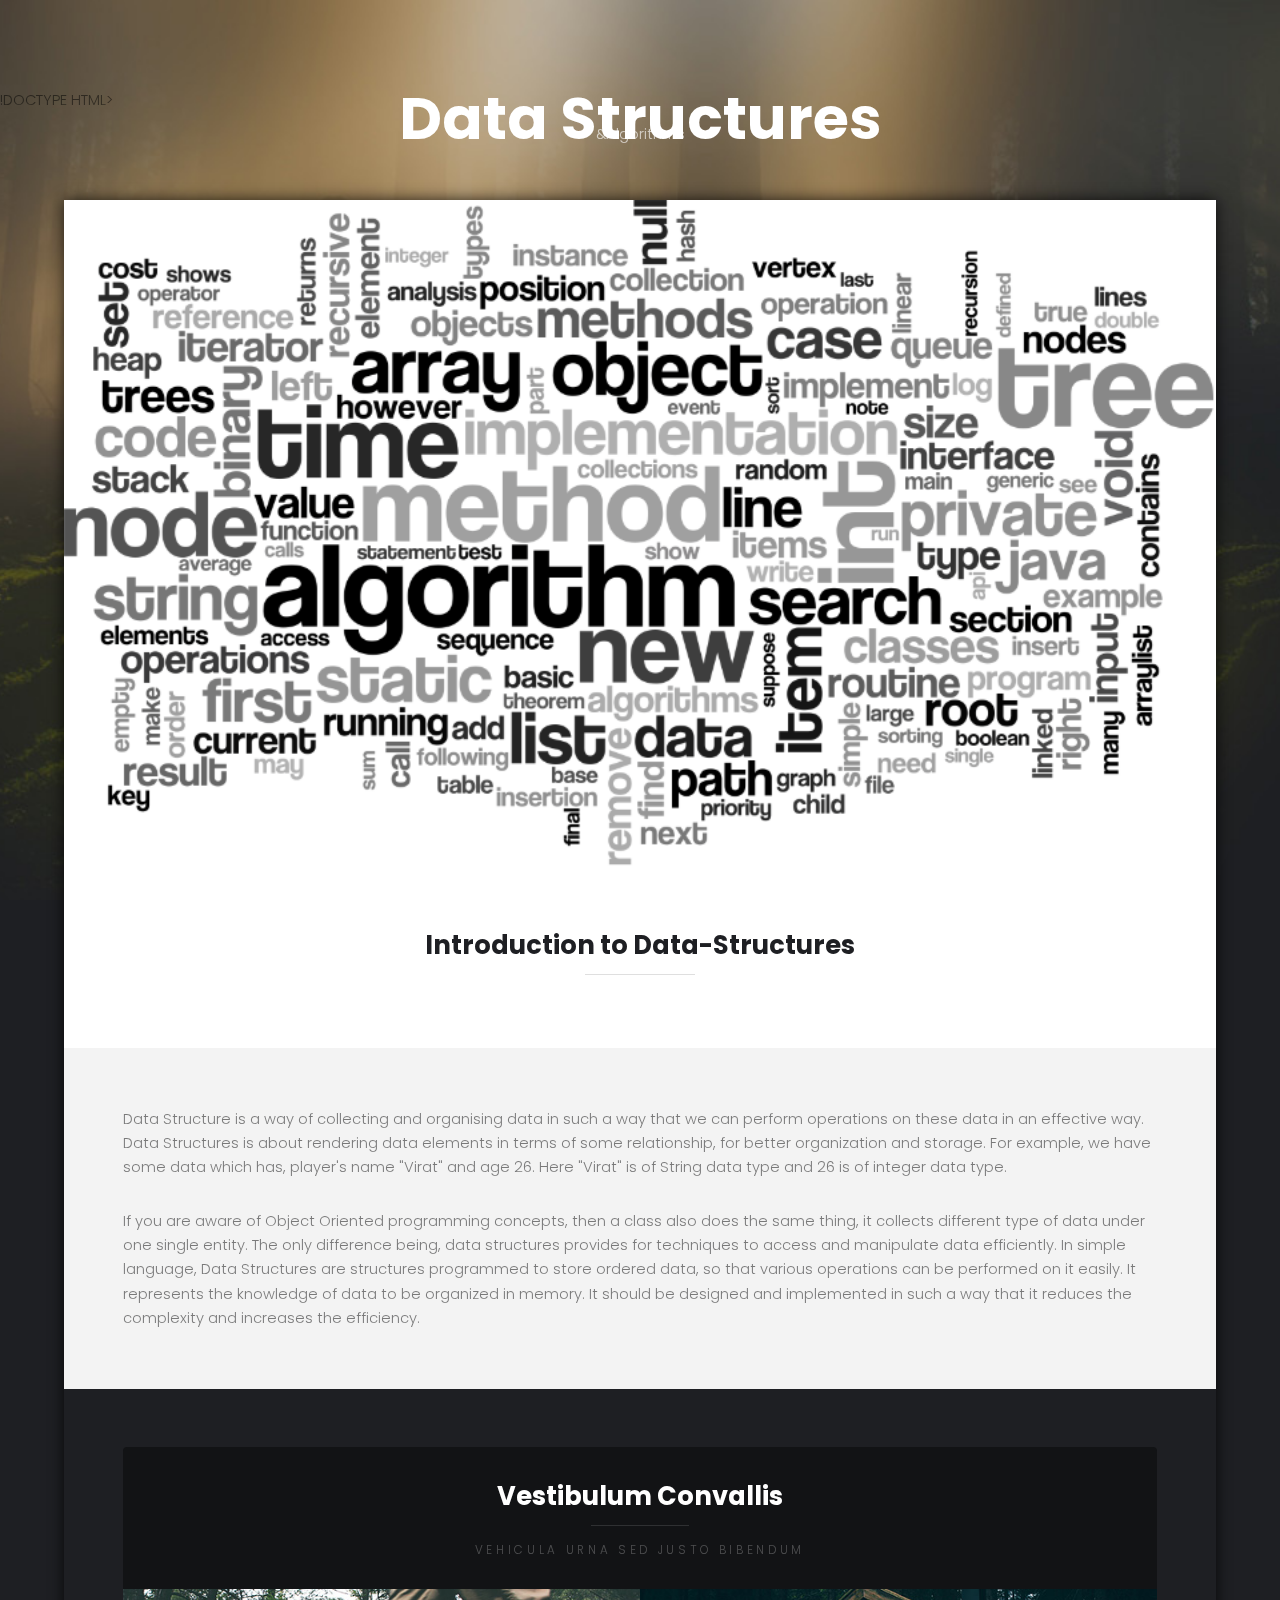
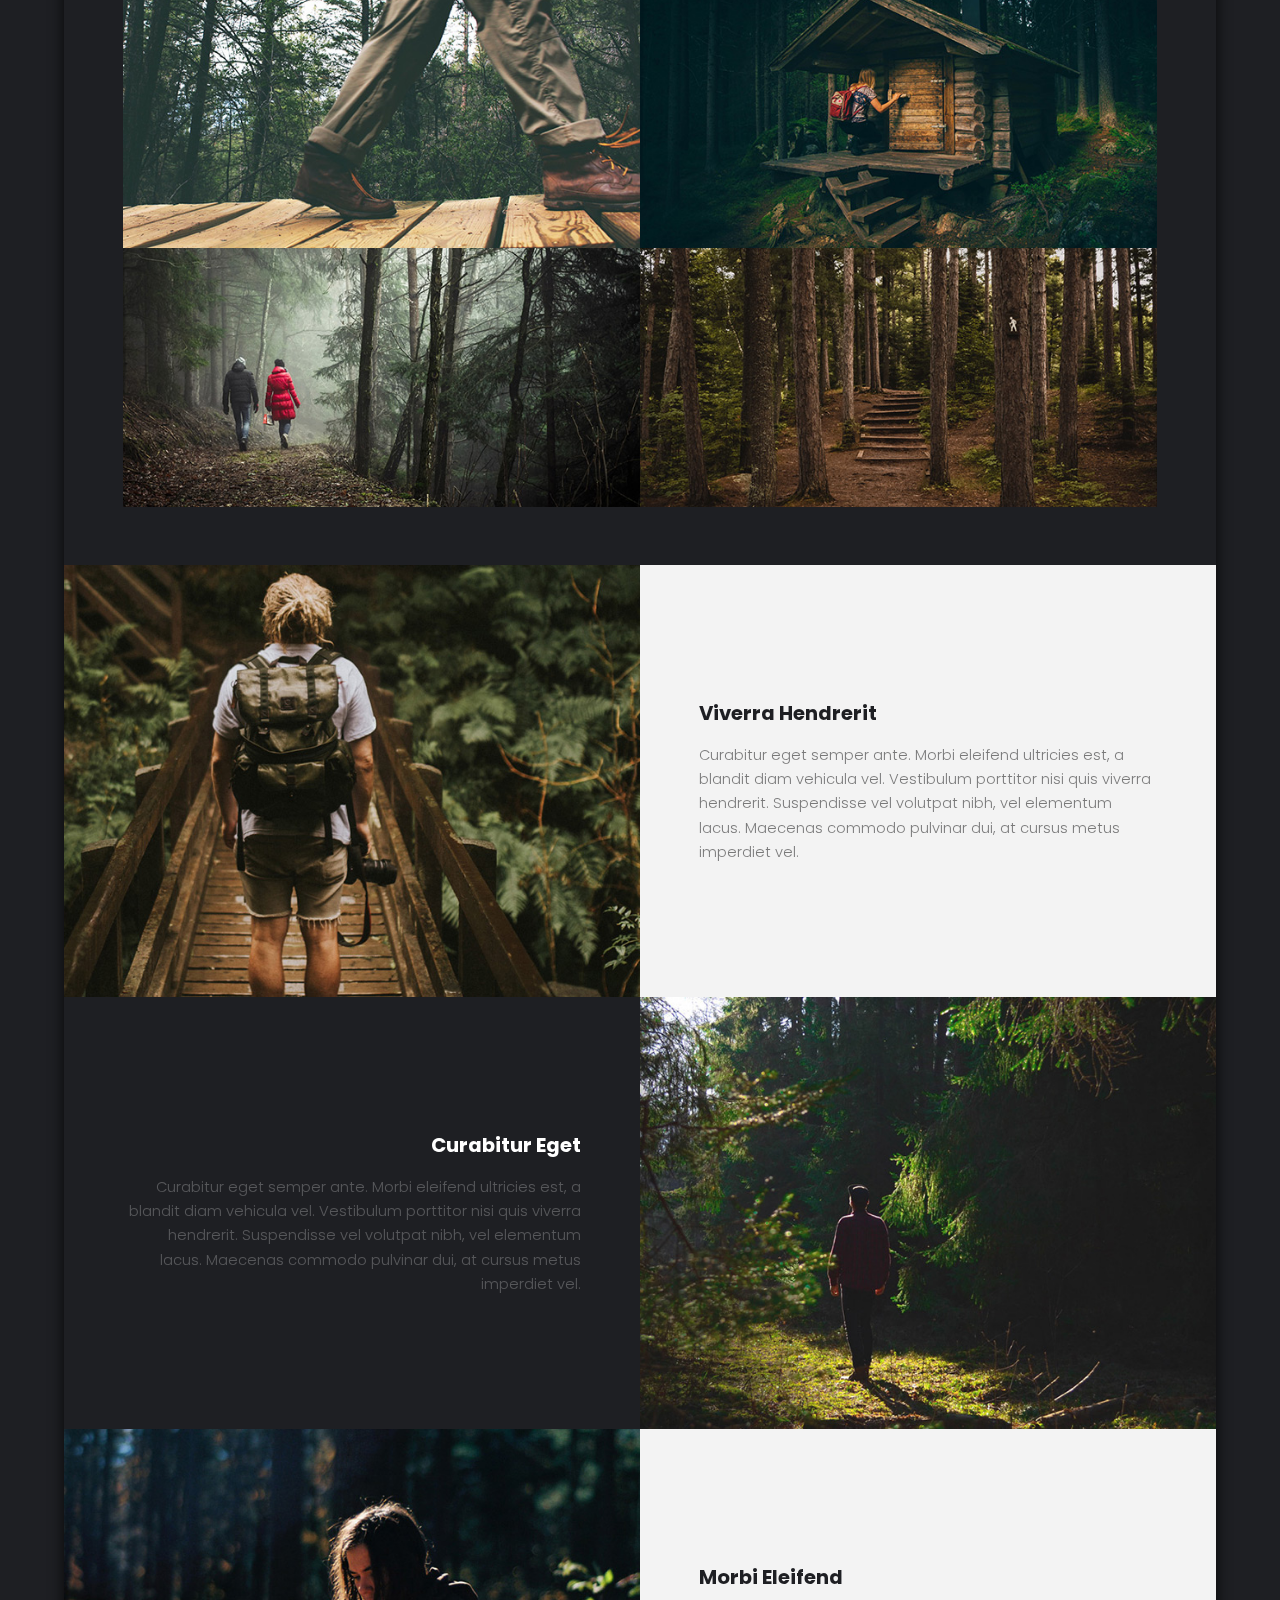
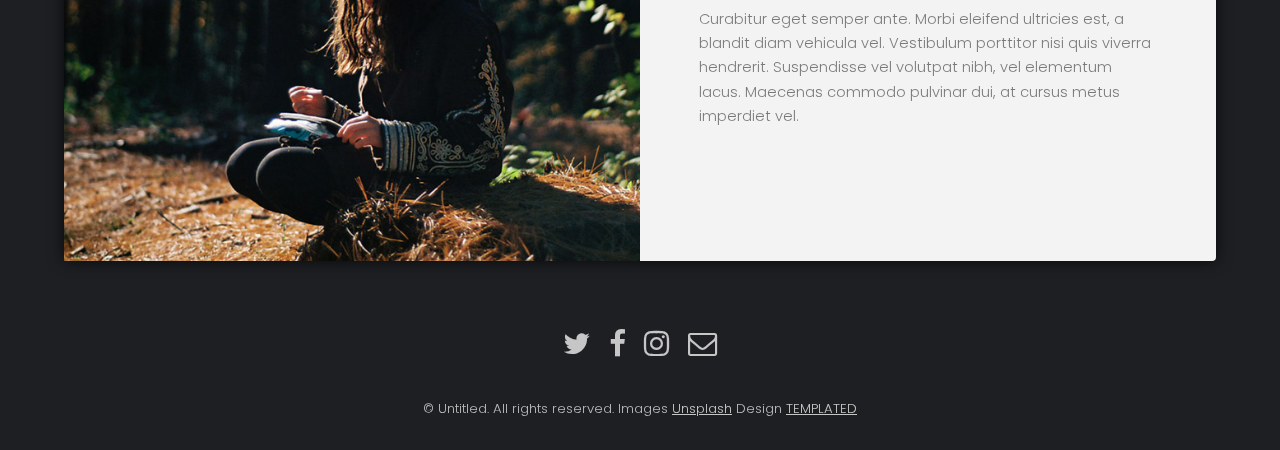
==== commit 402e0f02: "Update index.html" ====
--- a/templated-caminar/index.html
+++ b/templated-caminar/index.html
@@ -17,7 +17,7 @@
 
 	<!-- Header -->
 	<header id="header">
-		<div class="logo"><a href="#">Data-Structures <span>&Algorithms</span></a></div>
+		<div class="logo"><a href="#">Data Structures <span>&Algorithms</span></a></div>
 	</header>
 
 	<!-- Main -->
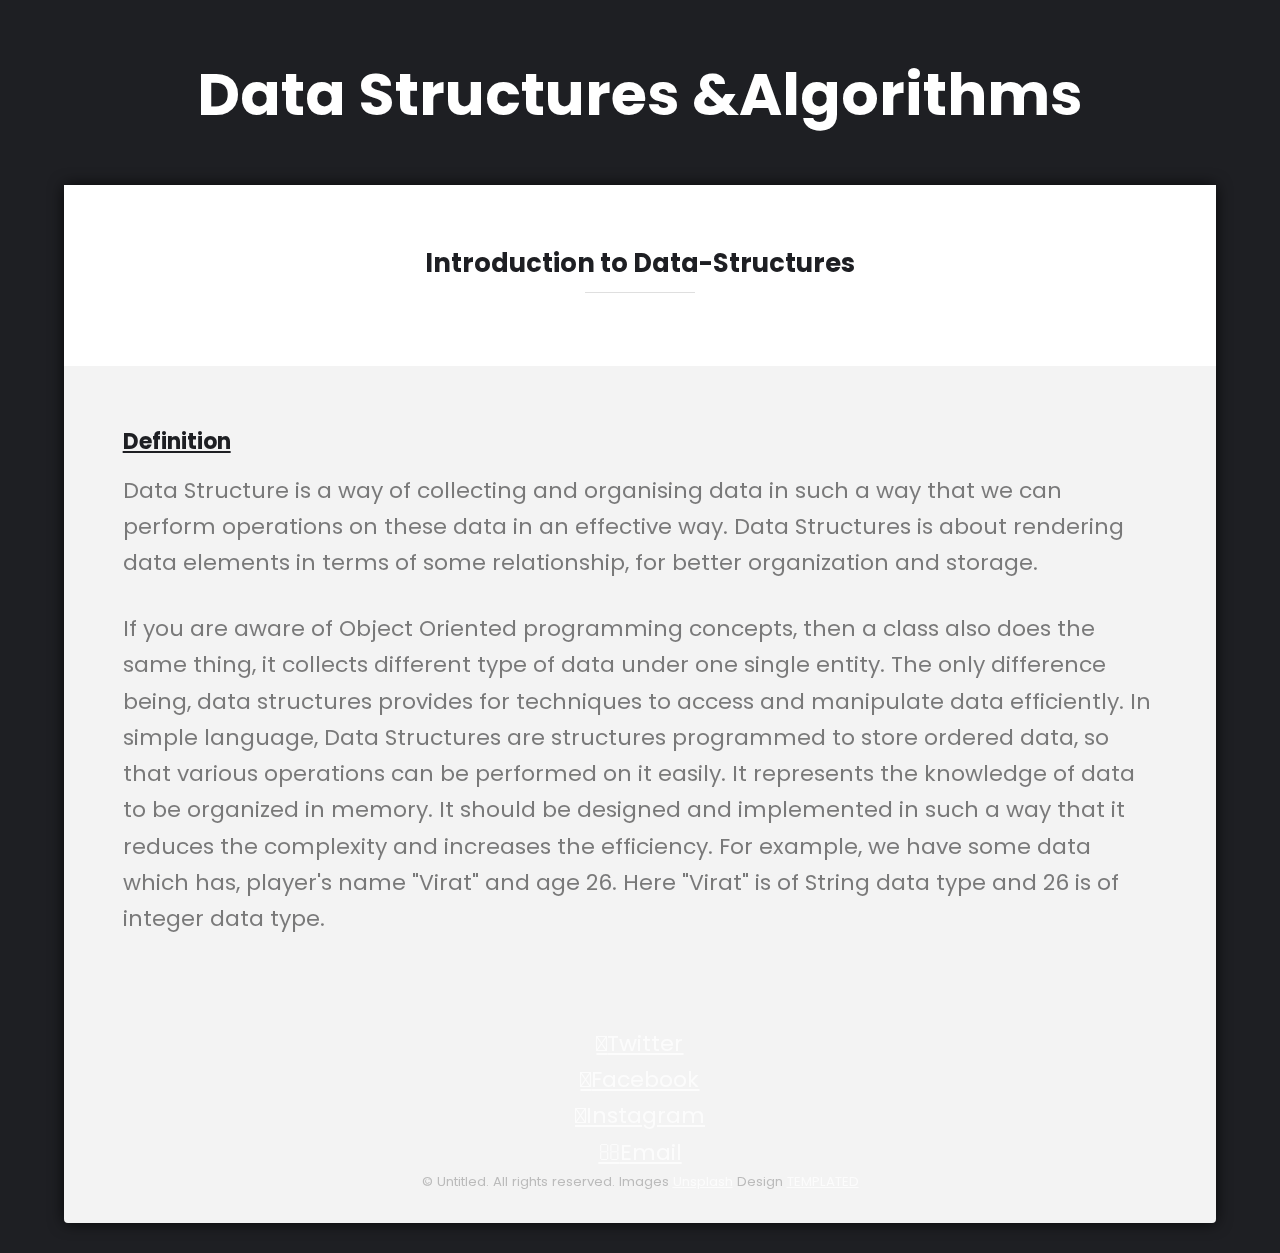
==== commit fd4428de: "Changes in DS page" ====
--- a/templated-caminar/index.html
+++ b/templated-caminar/index.html
@@ -1,4 +1,4 @@
-!DOCTYPE HTML>
+<!DOCTYPE HTML>
 <!--
 	Caminar by TEMPLATED
 	templated.co @templatedco
@@ -17,7 +17,7 @@
 
 	<!-- Header -->
 	<header id="header">
-		<div class="logo"><a href="#">Data Structures <span>&Algorithms</span></a></div>
+		<div class="logo"><a href="#">Data Structures &Algorithms</a></div>
 	</header>
 
 	<!-- Main -->
@@ -27,19 +27,17 @@
 			<!-- One -->
 			<section id="one" class="wrapper style1">
 
-				<div class="image fit flush">
-					<img src="images/DS background.png" alt="" />
-				</div>
+
 				<header class="special">
 					<h2>Introduction to Data-Structures</h2>
 					<p></p>
 				</header>
+
 				<div class="content">
+					<h1 class="heading">Definition</h1>
 					<p>Data Structure is a way of collecting and organising data in such a way that we can perform
 						operations on these data in an effective way. Data Structures is about rendering data elements
-						in terms of some relationship, for better organization and storage. For example, we have some
-						data which has, player's name "Virat" and age 26. Here "Virat" is of String data type and 26 is
-						of integer data type.</p>
+						in terms of some relationship, for better organization and storage. </p>
 					<p>If you are aware of Object Oriented programming concepts, then a class also does the same thing,
 						it collects different type of data under one single entity. The only difference being, data
 						structures provides for techniques to access and manipulate data efficiently.
@@ -47,98 +45,37 @@
 						In simple language, Data Structures are structures programmed to store ordered data, so that
 						various operations can be performed on it easily. It represents the knowledge of data to be
 						organized in memory. It should be designed and implemented in such a way that it reduces the
-						complexity and increases the efficiency.</p>
+						complexity and increases the efficiency.
+						For example, we have some
+						data which has, player's name "Virat" and age 26. Here "Virat" is of String data type and 26 is
+						of integer data type.</p>
 				</div>
 			</section>
 
-			<!-- Two -->
-			<section id="two" class="wrapper style2">
-				<header>
-					<h2>Vestibulum Convallis</h2>
-					<p>vehicula urna sed justo bibendum</p>
-				</header>
-				<div class="content">
-					<div class="gallery">
-						<div>
-							<div class="image fit flush">
-								<a href="images/pic03.jpg"><img src="images/pic03.jpg" alt="" /></a>
-							</div>
-						</div>
-						<div>
-							<div class="image fit flush">
-								<a href="images/pic01.jpg"><img src="images/pic01.jpg" alt="" /></a>
-							</div>
-						</div>
-						<div>
-							<div class="image fit flush">
-								<a href="images/pic04.jpg"><img src="images/pic04.jpg" alt="" /></a>
-							</div>
-						</div>
-						<div>
-							<div class="image fit flush">
-								<a href="images/pic05.jpg"><img src="images/pic05.jpg" alt="" /></a>
-							</div>
-						</div>
-					</div>
+
+
+			<!-- Footer -->
+			<footer id="footer">
+				<div class="container">
+					<ul class="icons">
+						<li><a href="#" class="icon fa-twitter"><span class="label">Twitter</span></a></li>
+						<li><a href="#" class="icon fa-facebook"><span class="label">Facebook</span></a></li>
+						<li><a href="#" class="icon fa-instagram"><span class="label">Instagram</span></a></li>
+						<li><a href="#" class="icon fa-envelope-o"><span class="label">Email</span></a></li>
+					</ul>
 				</div>
-			</section>
+				<div class="copyright">
+					&copy; Untitled. All rights reserved. Images <a href="https://unsplash.com">Unsplash</a> Design <a
+						href="https://templated.co">TEMPLATED</a>
+				</div>
+			</footer>
 
-			<!-- Three -->
-			<section id="three" class="wrapper">
-				<div class="spotlight">
-					<div class="image flush"><img src="images/pic06.jpg" alt="" /></div>
-					<div class="inner">
-						<h3>Viverra Hendrerit</h3>
-						<p>Curabitur eget semper ante. Morbi eleifend ultricies est, a blandit diam vehicula vel.
-							Vestibulum porttitor nisi quis viverra hendrerit. Suspendisse vel volutpat nibh, vel
-							elementum lacus. Maecenas commodo pulvinar dui, at cursus metus imperdiet vel.</p>
-					</div>
-				</div>
-				<div class="spotlight alt">
-					<div class="image flush"><img src="images/pic07.jpg" alt="" /></div>
-					<div class="inner">
-						<h3>Curabitur Eget</h3>
-						<p>Curabitur eget semper ante. Morbi eleifend ultricies est, a blandit diam vehicula vel.
-							Vestibulum porttitor nisi quis viverra hendrerit. Suspendisse vel volutpat nibh, vel
-							elementum lacus. Maecenas commodo pulvinar dui, at cursus metus imperdiet vel.</p>
-					</div>
-				</div>
-				<div class="spotlight">
-					<div class="image flush"><img src="images/pic08.jpg" alt="" /></div>
-					<div class="inner">
-						<h3>Morbi Eleifend</h3>
-						<p>Curabitur eget semper ante. Morbi eleifend ultricies est, a blandit diam vehicula vel.
-							Vestibulum porttitor nisi quis viverra hendrerit. Suspendisse vel volutpat nibh, vel
-							elementum lacus. Maecenas commodo pulvinar dui, at cursus metus imperdiet vel.</p>
-					</div>
-				</div>
-			</section>
-
-		</div>
-	</section>
-
-	<!-- Footer -->
-	<footer id="footer">
-		<div class="container">
-			<ul class="icons">
-				<li><a href="#" class="icon fa-twitter"><span class="label">Twitter</span></a></li>
-				<li><a href="#" class="icon fa-facebook"><span class="label">Facebook</span></a></li>
-				<li><a href="#" class="icon fa-instagram"><span class="label">Instagram</span></a></li>
-				<li><a href="#" class="icon fa-envelope-o"><span class="label">Email</span></a></li>
-			</ul>
-		</div>
-		<div class="copyright">
-			&copy; Untitled. All rights reserved. Images <a href="https://unsplash.com">Unsplash</a> Design <a
-				href="https://templated.co">TEMPLATED</a>
-		</div>
-	</footer>
-
-	<!-- Scripts -->
-	<script src="assets/js/jquery.min.js"></script>
-	<script src="assets/js/jquery.poptrox.min.js"></script>
-	<script src="assets/js/skel.min.js"></script>
-	<script src="assets/js/util.js"></script>
-	<script src="assets/js/main.js"></script>
+			<!-- Scripts -->
+			<script src="assets/js/jquery.min.js"></script>
+			<script src="assets/js/jquery.poptrox.min.js"></script>
+			<script src="assets/js/skel.min.js"></script>
+			<script src="assets/js/util.js"></script>
+			<script src="assets/js/main.js"></script>
 
 </body>
 
--- a/templated-caminar/assets/css/main.css
+++ b/templated-caminar/assets/css/main.css
@@ -9,2636 +9,627 @@
 
 /* Reset */
 
-	html, body, div, span, applet, object, iframe, h1, h2, h3, h4, h5, h6, p, blockquote, pre, a, abbr, acronym, address, big, cite, code, del, dfn, em, img, ins, kbd, q, s, samp, small, strike, strong, sub, sup, tt, var, b, u, i, center, dl, dt, dd, ol, ul, li, fieldset, form, label, legend, table, caption, tbody, tfoot, thead, tr, th, td, article, aside, canvas, details, embed, figure, figcaption, footer, header, hgroup, menu, nav, output, ruby, section, summary, time, mark, audio, video {
-		margin: 0;
-		padding: 0;
-		border: 0;
-		font-size: 100%;
-		font: inherit;
-		vertical-align: baseline;
-	}
-
-	article, aside, details, figcaption, figure, footer, header, hgroup, menu, nav, section {
-		display: block;
-	}
-
+html,
+body,
+div,
+span,
+applet,
+object,
+iframe,
+h1,
+h2,
+h3,
+h4,
+h5,
+h6,
+p,
+blockquote,
+pre,
+a,
+abbr,
+acronym,
+address,
+big,
+cite,
+code,
+del,
+dfn,
+em,
+img,
+ins,
+kbd,
+q,
+s,
+samp,
+small,
+strike,
+strong,
+sub,
+sup,
+tt,
+var,
+b,
+u,
+i,
+center,
+dl,
+dt,
+dd,
+ol,
+ul,
+li,
+fieldset,
+form,
+label,
+legend,
+table,
+caption,
+tbody,
+tfoot,
+thead,
+tr,
+th,
+td,
+article,
+aside,
+canvas,
+details,
+embed,
+figure,
+figcaption,
+footer,
+header,
+hgroup,
+menu,
+nav,
+output,
+ruby,
+section,
+summary,
+time,
+mark,
+audio,
+video {
+	margin: 0;
+	padding: 0;
+	border: 0;
+	font-size: 100%;
+	font: inherit;
+	vertical-align: baseline;
+}
+
+article,
+aside,
+details,
+figcaption,
+figure,
+footer,
+header,
+hgroup,
+menu,
+nav,
+section {
+	display: block;
+}
+
+body {
+	line-height: 1;
+}
+
+ol,
+ul {
+	list-style: none;
+}
+
+blockquote,
+q {
+	quotes: none;
+}
+
+blockquote:before,
+blockquote:after,
+q:before,
+q:after {
+	content: '';
+	content: none;
+}
+
+table {
+	border-collapse: collapse;
+	border-spacing: 0;
+}
+
+body {
+	-webkit-text-size-adjust: none;
+}
+
+/* Box Model */
+
+*,
+*:before,
+*:after {
+	-moz-box-sizing: border-box;
+	-webkit-box-sizing: border-box;
+	box-sizing: border-box;
+}
+
+/* Containers */
+
+.container {
+	margin-left: auto;
+	margin-right: auto;
+}
+
+.container.\31 25\25 {
+	width: 100%;
+	max-width: 100rem;
+	min-width: 80rem;
+}
+
+.container.\37 5\25 {
+	width: 60rem;
+}
+
+.container.\35 0\25 {
+	width: 40rem;
+}
+
+.container.\32 5\25 {
+	width: 20rem;
+}
+
+.container {
+	width: 80rem;
+}
+
+.container.\31 25\25 {
+	width: 100%;
+	max-width: 112.5%;
+	min-width: 90%;
+}
+
+.container.\37 5\25 {
+	width: 67.5%;
+}
+
+.container.\35 0\25 {
+	width: 45%;
+}
+
+.container.\32 5\25 {
+	width: 22.5%;
+}
+
+.container {
+	width: 90% !important;
+}
+
+}
+
+.container.\32 5\25 {
+	width: 22.5%;
+}
+
+.container {
+	width: 90% !important;
+}
+
+}
+
+/* Grid */
+
+/* Basic */
+
+@-ms-viewport {
+	width: device-width;
+}
+
+body {
+	-ms-overflow-style: scrollbar;
+}
+
+@media screen and (max-width: 480px) {
+
+	html,
 	body {
-		line-height: 1;
-	}
-
-	ol, ul {
-		list-style: none;
-	}
-
-	blockquote, q {
-		quotes: none;
-	}
-
-	blockquote:before, blockquote:after, q:before, q:after {
-		content: '';
-		content: none;
-	}
-
-	table {
-		border-collapse: collapse;
-		border-spacing: 0;
-	}
-
-	body {
-		-webkit-text-size-adjust: none;
-	}
-
-/* Box Model */
-
-	*, *:before, *:after {
-		-moz-box-sizing: border-box;
-		-webkit-box-sizing: border-box;
-		box-sizing: border-box;
-	}
-
-/* Containers */
-
-	.container {
-		margin-left: auto;
-		margin-right: auto;
-	}
-
-	.container.\31 25\25 {
-		width: 100%;
-		max-width: 100rem;
-		min-width: 80rem;
-	}
-
-	.container.\37 5\25 {
-		width: 60rem;
-	}
-
-	.container.\35 0\25 {
-		width: 40rem;
-	}
-
-	.container.\32 5\25 {
-		width: 20rem;
-	}
-
-	.container {
-		width: 80rem;
-	}
-
-	@media screen and (max-width: 1680px) {
-
-		.container.\31 25\25 {
-			width: 100%;
-			max-width: 100rem;
-			min-width: 80rem;
-		}
-
-		.container.\37 5\25 {
-			width: 60rem;
-		}
-
-		.container.\35 0\25 {
-			width: 40rem;
-		}
-
-		.container.\32 5\25 {
-			width: 20rem;
-		}
-
-		.container {
-			width: 80rem;
-		}
-
-	}
-
-	@media screen and (max-width: 1280px) {
-
-		.container.\31 25\25 {
-			width: 100%;
-			max-width: 81.25rem;
-			min-width: 65rem;
-		}
-
-		.container.\37 5\25 {
-			width: 48.75rem;
-		}
-
-		.container.\35 0\25 {
-			width: 32.5rem;
-		}
-
-		.container.\32 5\25 {
-			width: 16.25rem;
-		}
-
-		.container {
-			width: 65rem;
-		}
-
-	}
-
-	@media screen and (max-width: 980px) {
-
-		.container.\31 25\25 {
-			width: 100%;
-			max-width: 112.5%;
-			min-width: 90%;
-		}
-
-		.container.\37 5\25 {
-			width: 67.5%;
-		}
-
-		.container.\35 0\25 {
-			width: 45%;
-		}
-
-		.container.\32 5\25 {
-			width: 22.5%;
-		}
-
-		.container {
-			width: 90%;
-		}
-
-	}
-
-	@media screen and (max-width: 736px) {
-
-		.container.\31 25\25 {
-			width: 100%;
-			max-width: 112.5%;
-			min-width: 90%;
-		}
-
-		.container.\37 5\25 {
-			width: 67.5%;
-		}
-
-		.container.\35 0\25 {
-			width: 45%;
-		}
-
-		.container.\32 5\25 {
-			width: 22.5%;
-		}
-
-		.container {
-			width: 90% !important;
-		}
-
-	}
-
-	@media screen and (max-width: 480px) {
-
-		.container.\31 25\25 {
-			width: 100%;
-			max-width: 112.5%;
-			min-width: 90%;
-		}
-
-		.container.\37 5\25 {
-			width: 67.5%;
-		}
-
-		.container.\35 0\25 {
-			width: 45%;
-		}
-
-		.container.\32 5\25 {
-			width: 22.5%;
-		}
-
-		.container {
-			width: 90% !important;
-		}
-
-	}
-
-/* Grid */
-
-	.row {
-		border-bottom: solid 1px transparent;
-		-moz-box-sizing: border-box;
-		-webkit-box-sizing: border-box;
-		box-sizing: border-box;
-	}
-
-	.row > * {
-		float: left;
-		-moz-box-sizing: border-box;
-		-webkit-box-sizing: border-box;
-		box-sizing: border-box;
-	}
-
-	.row:after, .row:before {
-		content: '';
-		display: block;
-		clear: both;
-		height: 0;
-	}
-
-	.row.uniform > * > :first-child {
-		margin-top: 0;
-	}
-
-	.row.uniform > * > :last-child {
-		margin-bottom: 0;
-	}
-
-	.row.\30 \25 > * {
-		padding: 0 0 0 0rem;
-	}
-
-	.row.\30 \25 {
-		margin: 0 0 -1px 0rem;
-	}
-
-	.row.uniform.\30 \25 > * {
-		padding: 0rem 0 0 0rem;
-	}
-
-	.row.uniform.\30 \25 {
-		margin: 0rem 0 -1px 0rem;
-	}
-
-	.row > * {
-		padding: 0 0 0 2rem;
-	}
-
-	.row {
-		margin: 0 0 -1px -2rem;
-	}
-
-	.row.uniform > * {
-		padding: 2rem 0 0 2rem;
-	}
-
-	.row.uniform {
-		margin: -2rem 0 -1px -2rem;
-	}
-
-	.row.\32 00\25 > * {
-		padding: 0 0 0 4rem;
-	}
-
-	.row.\32 00\25 {
-		margin: 0 0 -1px -4rem;
-	}
-
-	.row.uniform.\32 00\25 > * {
-		padding: 4rem 0 0 4rem;
-	}
-
-	.row.uniform.\32 00\25 {
-		margin: -4rem 0 -1px -4rem;
-	}
-
-	.row.\31 50\25 > * {
-		padding: 0 0 0 3rem;
-	}
-
-	.row.\31 50\25 {
-		margin: 0 0 -1px -3rem;
-	}
-
-	.row.uniform.\31 50\25 > * {
-		padding: 3rem 0 0 3rem;
-	}
-
-	.row.uniform.\31 50\25 {
-		margin: -3rem 0 -1px -3rem;
-	}
-
-	.row.\35 0\25 > * {
-		padding: 0 0 0 1rem;
-	}
-
-	.row.\35 0\25 {
-		margin: 0 0 -1px -1rem;
-	}
-
-	.row.uniform.\35 0\25 > * {
-		padding: 1rem 0 0 1rem;
-	}
-
-	.row.uniform.\35 0\25 {
-		margin: -1rem 0 -1px -1rem;
-	}
-
-	.row.\32 5\25 > * {
-		padding: 0 0 0 0.5rem;
-	}
-
-	.row.\32 5\25 {
-		margin: 0 0 -1px -0.5rem;
-	}
-
-	.row.uniform.\32 5\25 > * {
-		padding: 0.5rem 0 0 0.5rem;
-	}
-
-	.row.uniform.\32 5\25 {
-		margin: -0.5rem 0 -1px -0.5rem;
-	}
-
-	.\31 2u, .\31 2u\24 {
-		width: 100%;
-		clear: none;
-		margin-left: 0;
-	}
-
-	.\31 1u, .\31 1u\24 {
-		width: 91.6666666667%;
-		clear: none;
-		margin-left: 0;
-	}
-
-	.\31 0u, .\31 0u\24 {
-		width: 83.3333333333%;
-		clear: none;
-		margin-left: 0;
-	}
-
-	.\39 u, .\39 u\24 {
-		width: 75%;
-		clear: none;
-		margin-left: 0;
-	}
-
-	.\38 u, .\38 u\24 {
-		width: 66.6666666667%;
-		clear: none;
-		margin-left: 0;
-	}
-
-	.\37 u, .\37 u\24 {
-		width: 58.3333333333%;
-		clear: none;
-		margin-left: 0;
-	}
-
-	.\36 u, .\36 u\24 {
-		width: 50%;
-		clear: none;
-		margin-left: 0;
-	}
-
-	.\35 u, .\35 u\24 {
-		width: 41.6666666667%;
-		clear: none;
-		margin-left: 0;
-	}
-
-	.\34 u, .\34 u\24 {
-		width: 33.3333333333%;
-		clear: none;
-		margin-left: 0;
-	}
-
-	.\33 u, .\33 u\24 {
-		width: 25%;
-		clear: none;
-		margin-left: 0;
-	}
-
-	.\32 u, .\32 u\24 {
-		width: 16.6666666667%;
-		clear: none;
-		margin-left: 0;
-	}
-
-	.\31 u, .\31 u\24 {
-		width: 8.3333333333%;
-		clear: none;
-		margin-left: 0;
-	}
-
-	.\31 2u\24 + *,
-	.\31 1u\24 + *,
-	.\31 0u\24 + *,
-	.\39 u\24 + *,
-	.\38 u\24 + *,
-	.\37 u\24 + *,
-	.\36 u\24 + *,
-	.\35 u\24 + *,
-	.\34 u\24 + *,
-	.\33 u\24 + *,
-	.\32 u\24 + *,
-	.\31 u\24 + * {
-		clear: left;
-	}
-
-	.\-11u {
-		margin-left: 91.66667%;
-	}
-
-	.\-10u {
-		margin-left: 83.33333%;
-	}
-
-	.\-9u {
-		margin-left: 75%;
-	}
-
-	.\-8u {
-		margin-left: 66.66667%;
-	}
-
-	.\-7u {
-		margin-left: 58.33333%;
-	}
-
-	.\-6u {
-		margin-left: 50%;
-	}
-
-	.\-5u {
-		margin-left: 41.66667%;
-	}
-
-	.\-4u {
-		margin-left: 33.33333%;
-	}
-
-	.\-3u {
-		margin-left: 25%;
-	}
-
-	.\-2u {
-		margin-left: 16.66667%;
-	}
-
-	.\-1u {
-		margin-left: 8.33333%;
-	}
-
-	@media screen and (max-width: 1680px) {
-
-		.row > * {
-			padding: 0 0 0 2rem;
-		}
-
-		.row {
-			margin: 0 0 -1px -2rem;
-		}
-
-		.row.uniform > * {
-			padding: 2rem 0 0 2rem;
-		}
-
-		.row.uniform {
-			margin: -2rem 0 -1px -2rem;
-		}
-
-		.row.\32 00\25 > * {
-			padding: 0 0 0 4rem;
-		}
-
-		.row.\32 00\25 {
-			margin: 0 0 -1px -4rem;
-		}
-
-		.row.uniform.\32 00\25 > * {
-			padding: 4rem 0 0 4rem;
-		}
-
-		.row.uniform.\32 00\25 {
-			margin: -4rem 0 -1px -4rem;
-		}
-
-		.row.\31 50\25 > * {
-			padding: 0 0 0 3rem;
-		}
-
-		.row.\31 50\25 {
-			margin: 0 0 -1px -3rem;
-		}
-
-		.row.uniform.\31 50\25 > * {
-			padding: 3rem 0 0 3rem;
-		}
-
-		.row.uniform.\31 50\25 {
-			margin: -3rem 0 -1px -3rem;
-		}
-
-		.row.\35 0\25 > * {
-			padding: 0 0 0 1rem;
-		}
-
-		.row.\35 0\25 {
-			margin: 0 0 -1px -1rem;
-		}
-
-		.row.uniform.\35 0\25 > * {
-			padding: 1rem 0 0 1rem;
-		}
-
-		.row.uniform.\35 0\25 {
-			margin: -1rem 0 -1px -1rem;
-		}
-
-		.row.\32 5\25 > * {
-			padding: 0 0 0 0.5rem;
-		}
-
-		.row.\32 5\25 {
-			margin: 0 0 -1px -0.5rem;
-		}
-
-		.row.uniform.\32 5\25 > * {
-			padding: 0.5rem 0 0 0.5rem;
-		}
-
-		.row.uniform.\32 5\25 {
-			margin: -0.5rem 0 -1px -0.5rem;
-		}
-
-		.\31 2u\28xlarge\29, .\31 2u\24\28xlarge\29 {
-			width: 100%;
-			clear: none;
-			margin-left: 0;
-		}
-
-		.\31 1u\28xlarge\29, .\31 1u\24\28xlarge\29 {
-			width: 91.6666666667%;
-			clear: none;
-			margin-left: 0;
-		}
-
-		.\31 0u\28xlarge\29, .\31 0u\24\28xlarge\29 {
-			width: 83.3333333333%;
-			clear: none;
-			margin-left: 0;
-		}
-
-		.\39 u\28xlarge\29, .\39 u\24\28xlarge\29 {
-			width: 75%;
-			clear: none;
-			margin-left: 0;
-		}
-
-		.\38 u\28xlarge\29, .\38 u\24\28xlarge\29 {
-			width: 66.6666666667%;
-			clear: none;
-			margin-left: 0;
-		}
-
-		.\37 u\28xlarge\29, .\37 u\24\28xlarge\29 {
-			width: 58.3333333333%;
-			clear: none;
-			margin-left: 0;
-		}
-
-		.\36 u\28xlarge\29, .\36 u\24\28xlarge\29 {
-			width: 50%;
-			clear: none;
-			margin-left: 0;
-		}
-
-		.\35 u\28xlarge\29, .\35 u\24\28xlarge\29 {
-			width: 41.6666666667%;
-			clear: none;
-			margin-left: 0;
-		}
-
-		.\34 u\28xlarge\29, .\34 u\24\28xlarge\29 {
-			width: 33.3333333333%;
-			clear: none;
-			margin-left: 0;
-		}
-
-		.\33 u\28xlarge\29, .\33 u\24\28xlarge\29 {
-			width: 25%;
-			clear: none;
-			margin-left: 0;
-		}
-
-		.\32 u\28xlarge\29, .\32 u\24\28xlarge\29 {
-			width: 16.6666666667%;
-			clear: none;
-			margin-left: 0;
-		}
-
-		.\31 u\28xlarge\29, .\31 u\24\28xlarge\29 {
-			width: 8.3333333333%;
-			clear: none;
-			margin-left: 0;
-		}
-
-		.\31 2u\24\28xlarge\29 + *,
-		.\31 1u\24\28xlarge\29 + *,
-		.\31 0u\24\28xlarge\29 + *,
-		.\39 u\24\28xlarge\29 + *,
-		.\38 u\24\28xlarge\29 + *,
-		.\37 u\24\28xlarge\29 + *,
-		.\36 u\24\28xlarge\29 + *,
-		.\35 u\24\28xlarge\29 + *,
-		.\34 u\24\28xlarge\29 + *,
-		.\33 u\24\28xlarge\29 + *,
-		.\32 u\24\28xlarge\29 + *,
-		.\31 u\24\28xlarge\29 + * {
-			clear: left;
-		}
-
-		.\-11u\28xlarge\29 {
-			margin-left: 91.66667%;
-		}
-
-		.\-10u\28xlarge\29 {
-			margin-left: 83.33333%;
-		}
-
-		.\-9u\28xlarge\29 {
-			margin-left: 75%;
-		}
-
-		.\-8u\28xlarge\29 {
-			margin-left: 66.66667%;
-		}
-
-		.\-7u\28xlarge\29 {
-			margin-left: 58.33333%;
-		}
-
-		.\-6u\28xlarge\29 {
-			margin-left: 50%;
-		}
-
-		.\-5u\28xlarge\29 {
-			margin-left: 41.66667%;
-		}
-
-		.\-4u\28xlarge\29 {
-			margin-left: 33.33333%;
-		}
-
-		.\-3u\28xlarge\29 {
-			margin-left: 25%;
-		}
-
-		.\-2u\28xlarge\29 {
-			margin-left: 16.66667%;
-		}
-
-		.\-1u\28xlarge\29 {
-			margin-left: 8.33333%;
-		}
-
-	}
-
-	@media screen and (max-width: 1280px) {
-
-		.row > * {
-			padding: 0 0 0 1.5rem;
-		}
-
-		.row {
-			margin: 0 0 -1px -1.5rem;
-		}
-
-		.row.uniform > * {
-			padding: 1.5rem 0 0 1.5rem;
-		}
-
-		.row.uniform {
-			margin: -1.5rem 0 -1px -1.5rem;
-		}
-
-		.row.\32 00\25 > * {
-			padding: 0 0 0 3rem;
-		}
-
-		.row.\32 00\25 {
-			margin: 0 0 -1px -3rem;
-		}
-
-		.row.uniform.\32 00\25 > * {
-			padding: 3rem 0 0 3rem;
-		}
-
-		.row.uniform.\32 00\25 {
-			margin: -3rem 0 -1px -3rem;
-		}
-
-		.row.\31 50\25 > * {
-			padding: 0 0 0 2.25rem;
-		}
-
-		.row.\31 50\25 {
-			margin: 0 0 -1px -2.25rem;
-		}
-
-		.row.uniform.\31 50\25 > * {
-			padding: 2.25rem 0 0 2.25rem;
-		}
-
-		.row.uniform.\31 50\25 {
-			margin: -2.25rem 0 -1px -2.25rem;
-		}
-
-		.row.\35 0\25 > * {
-			padding: 0 0 0 0.75rem;
-		}
-
-		.row.\35 0\25 {
-			margin: 0 0 -1px -0.75rem;
-		}
-
-		.row.uniform.\35 0\25 > * {
-			padding: 0.75rem 0 0 0.75rem;
-		}
-
-		.row.uniform.\35 0\25 {
-			margin: -0.75rem 0 -1px -0.75rem;
-		}
-
-		.row.\32 5\25 > * {
-			padding: 0 0 0 0.375rem;
-		}
-
-		.row.\32 5\25 {
-			margin: 0 0 -1px -0.375rem;
-		}
-
-		.row.uniform.\32 5\25 > * {
-			padding: 0.375rem 0 0 0.375rem;
-		}
-
-		.row.uniform.\32 5\25 {
-			margin: -0.375rem 0 -1px -0.375rem;
-		}
-
-		.\31 2u\28large\29, .\31 2u\24\28large\29 {
-			width: 100%;
-			clear: none;
-			margin-left: 0;
-		}
-
-		.\31 1u\28large\29, .\31 1u\24\28large\29 {
-			width: 91.6666666667%;
-			clear: none;
-			margin-left: 0;
-		}
-
-		.\31 0u\28large\29, .\31 0u\24\28large\29 {
-			width: 83.3333333333%;
-			clear: none;
-			margin-left: 0;
-		}
-
-		.\39 u\28large\29, .\39 u\24\28large\29 {
-			width: 75%;
-			clear: none;
-			margin-left: 0;
-		}
-
-		.\38 u\28large\29, .\38 u\24\28large\29 {
-			width: 66.6666666667%;
-			clear: none;
-			margin-left: 0;
-		}
-
-		.\37 u\28large\29, .\37 u\24\28large\29 {
-			width: 58.3333333333%;
-			clear: none;
-			margin-left: 0;
-		}
-
-		.\36 u\28large\29, .\36 u\24\28large\29 {
-			width: 50%;
-			clear: none;
-			margin-left: 0;
-		}
-
-		.\35 u\28large\29, .\35 u\24\28large\29 {
-			width: 41.6666666667%;
-			clear: none;
-			margin-left: 0;
-		}
-
-		.\34 u\28large\29, .\34 u\24\28large\29 {
-			width: 33.3333333333%;
-			clear: none;
-			margin-left: 0;
-		}
-
-		.\33 u\28large\29, .\33 u\24\28large\29 {
-			width: 25%;
-			clear: none;
-			margin-left: 0;
-		}
-
-		.\32 u\28large\29, .\32 u\24\28large\29 {
-			width: 16.6666666667%;
-			clear: none;
-			margin-left: 0;
-		}
-
-		.\31 u\28large\29, .\31 u\24\28large\29 {
-			width: 8.3333333333%;
-			clear: none;
-			margin-left: 0;
-		}
-
-		.\31 2u\24\28large\29 + *,
-		.\31 1u\24\28large\29 + *,
-		.\31 0u\24\28large\29 + *,
-		.\39 u\24\28large\29 + *,
-		.\38 u\24\28large\29 + *,
-		.\37 u\24\28large\29 + *,
-		.\36 u\24\28large\29 + *,
-		.\35 u\24\28large\29 + *,
-		.\34 u\24\28large\29 + *,
-		.\33 u\24\28large\29 + *,
-		.\32 u\24\28large\29 + *,
-		.\31 u\24\28large\29 + * {
-			clear: left;
-		}
-
-		.\-11u\28large\29 {
-			margin-left: 91.66667%;
-		}
-
-		.\-10u\28large\29 {
-			margin-left: 83.33333%;
-		}
-
-		.\-9u\28large\29 {
-			margin-left: 75%;
-		}
-
-		.\-8u\28large\29 {
-			margin-left: 66.66667%;
-		}
-
-		.\-7u\28large\29 {
-			margin-left: 58.33333%;
-		}
-
-		.\-6u\28large\29 {
-			margin-left: 50%;
-		}
-
-		.\-5u\28large\29 {
-			margin-left: 41.66667%;
-		}
-
-		.\-4u\28large\29 {
-			margin-left: 33.33333%;
-		}
-
-		.\-3u\28large\29 {
-			margin-left: 25%;
-		}
-
-		.\-2u\28large\29 {
-			margin-left: 16.66667%;
-		}
-
-		.\-1u\28large\29 {
-			margin-left: 8.33333%;
-		}
-
-	}
-
-	@media screen and (max-width: 980px) {
-
-		.row > * {
-			padding: 0 0 0 1.5rem;
-		}
-
-		.row {
-			margin: 0 0 -1px -1.5rem;
-		}
-
-		.row.uniform > * {
-			padding: 1.5rem 0 0 1.5rem;
-		}
-
-		.row.uniform {
-			margin: -1.5rem 0 -1px -1.5rem;
-		}
-
-		.row.\32 00\25 > * {
-			padding: 0 0 0 3rem;
-		}
-
-		.row.\32 00\25 {
-			margin: 0 0 -1px -3rem;
-		}
-
-		.row.uniform.\32 00\25 > * {
-			padding: 3rem 0 0 3rem;
-		}
-
-		.row.uniform.\32 00\25 {
-			margin: -3rem 0 -1px -3rem;
-		}
-
-		.row.\31 50\25 > * {
-			padding: 0 0 0 2.25rem;
-		}
-
-		.row.\31 50\25 {
-			margin: 0 0 -1px -2.25rem;
-		}
-
-		.row.uniform.\31 50\25 > * {
-			padding: 2.25rem 0 0 2.25rem;
-		}
-
-		.row.uniform.\31 50\25 {
-			margin: -2.25rem 0 -1px -2.25rem;
-		}
-
-		.row.\35 0\25 > * {
-			padding: 0 0 0 0.75rem;
-		}
-
-		.row.\35 0\25 {
-			margin: 0 0 -1px -0.75rem;
-		}
-
-		.row.uniform.\35 0\25 > * {
-			padding: 0.75rem 0 0 0.75rem;
-		}
-
-		.row.uniform.\35 0\25 {
-			margin: -0.75rem 0 -1px -0.75rem;
-		}
-
-		.row.\32 5\25 > * {
-			padding: 0 0 0 0.375rem;
-		}
-
-		.row.\32 5\25 {
-			margin: 0 0 -1px -0.375rem;
-		}
-
-		.row.uniform.\32 5\25 > * {
-			padding: 0.375rem 0 0 0.375rem;
-		}
-
-		.row.uniform.\32 5\25 {
-			margin: -0.375rem 0 -1px -0.375rem;
-		}
-
-		.\31 2u\28medium\29, .\31 2u\24\28medium\29 {
-			width: 100%;
-			clear: none;
-			margin-left: 0;
-		}
-
-		.\31 1u\28medium\29, .\31 1u\24\28medium\29 {
-			width: 91.6666666667%;
-			clear: none;
-			margin-left: 0;
-		}
-
-		.\31 0u\28medium\29, .\31 0u\24\28medium\29 {
-			width: 83.3333333333%;
-			clear: none;
-			margin-left: 0;
-		}
-
-		.\39 u\28medium\29, .\39 u\24\28medium\29 {
-			width: 75%;
-			clear: none;
-			margin-left: 0;
-		}
-
-		.\38 u\28medium\29, .\38 u\24\28medium\29 {
-			width: 66.6666666667%;
-			clear: none;
-			margin-left: 0;
-		}
-
-		.\37 u\28medium\29, .\37 u\24\28medium\29 {
-			width: 58.3333333333%;
-			clear: none;
-			margin-left: 0;
-		}
-
-		.\36 u\28medium\29, .\36 u\24\28medium\29 {
-			width: 50%;
-			clear: none;
-			margin-left: 0;
-		}
-
-		.\35 u\28medium\29, .\35 u\24\28medium\29 {
-			width: 41.6666666667%;
-			clear: none;
-			margin-left: 0;
-		}
-
-		.\34 u\28medium\29, .\34 u\24\28medium\29 {
-			width: 33.3333333333%;
-			clear: none;
-			margin-left: 0;
-		}
-
-		.\33 u\28medium\29, .\33 u\24\28medium\29 {
-			width: 25%;
-			clear: none;
-			margin-left: 0;
-		}
-
-		.\32 u\28medium\29, .\32 u\24\28medium\29 {
-			width: 16.6666666667%;
-			clear: none;
-			margin-left: 0;
-		}
-
-		.\31 u\28medium\29, .\31 u\24\28medium\29 {
-			width: 8.3333333333%;
-			clear: none;
-			margin-left: 0;
-		}
-
-		.\31 2u\24\28medium\29 + *,
-		.\31 1u\24\28medium\29 + *,
-		.\31 0u\24\28medium\29 + *,
-		.\39 u\24\28medium\29 + *,
-		.\38 u\24\28medium\29 + *,
-		.\37 u\24\28medium\29 + *,
-		.\36 u\24\28medium\29 + *,
-		.\35 u\24\28medium\29 + *,
-		.\34 u\24\28medium\29 + *,
-		.\33 u\24\28medium\29 + *,
-		.\32 u\24\28medium\29 + *,
-		.\31 u\24\28medium\29 + * {
-			clear: left;
-		}
-
-		.\-11u\28medium\29 {
-			margin-left: 91.66667%;
-		}
-
-		.\-10u\28medium\29 {
-			margin-left: 83.33333%;
-		}
-
-		.\-9u\28medium\29 {
-			margin-left: 75%;
-		}
-
-		.\-8u\28medium\29 {
-			margin-left: 66.66667%;
-		}
-
-		.\-7u\28medium\29 {
-			margin-left: 58.33333%;
-		}
-
-		.\-6u\28medium\29 {
-			margin-left: 50%;
-		}
-
-		.\-5u\28medium\29 {
-			margin-left: 41.66667%;
-		}
-
-		.\-4u\28medium\29 {
-			margin-left: 33.33333%;
-		}
-
-		.\-3u\28medium\29 {
-			margin-left: 25%;
-		}
-
-		.\-2u\28medium\29 {
-			margin-left: 16.66667%;
-		}
-
-		.\-1u\28medium\29 {
-			margin-left: 8.33333%;
-		}
-
-	}
-
-	@media screen and (max-width: 736px) {
-
-		.row > * {
-			padding: 0 0 0 1.25rem;
-		}
-
-		.row {
-			margin: 0 0 -1px -1.25rem;
-		}
-
-		.row.uniform > * {
-			padding: 1.25rem 0 0 1.25rem;
-		}
-
-		.row.uniform {
-			margin: -1.25rem 0 -1px -1.25rem;
-		}
-
-		.row.\32 00\25 > * {
-			padding: 0 0 0 2.5rem;
-		}
-
-		.row.\32 00\25 {
-			margin: 0 0 -1px -2.5rem;
-		}
-
-		.row.uniform.\32 00\25 > * {
-			padding: 2.5rem 0 0 2.5rem;
-		}
-
-		.row.uniform.\32 00\25 {
-			margin: -2.5rem 0 -1px -2.5rem;
-		}
-
-		.row.\31 50\25 > * {
-			padding: 0 0 0 1.875rem;
-		}
-
-		.row.\31 50\25 {
-			margin: 0 0 -1px -1.875rem;
-		}
-
-		.row.uniform.\31 50\25 > * {
-			padding: 1.875rem 0 0 1.875rem;
-		}
-
-		.row.uniform.\31 50\25 {
-			margin: -1.875rem 0 -1px -1.875rem;
-		}
-
-		.row.\35 0\25 > * {
-			padding: 0 0 0 0.625rem;
-		}
-
-		.row.\35 0\25 {
-			margin: 0 0 -1px -0.625rem;
-		}
-
-		.row.uniform.\35 0\25 > * {
-			padding: 0.625rem 0 0 0.625rem;
-		}
-
-		.row.uniform.\35 0\25 {
-			margin: -0.625rem 0 -1px -0.625rem;
-		}
-
-		.row.\32 5\25 > * {
-			padding: 0 0 0 0.3125rem;
-		}
-
-		.row.\32 5\25 {
-			margin: 0 0 -1px -0.3125rem;
-		}
-
-		.row.uniform.\32 5\25 > * {
-			padding: 0.3125rem 0 0 0.3125rem;
-		}
-
-		.row.uniform.\32 5\25 {
-			margin: -0.3125rem 0 -1px -0.3125rem;
-		}
-
-		.\31 2u\28small\29, .\31 2u\24\28small\29 {
-			width: 100%;
-			clear: none;
-			margin-left: 0;
-		}
-
-		.\31 1u\28small\29, .\31 1u\24\28small\29 {
-			width: 91.6666666667%;
-			clear: none;
-			margin-left: 0;
-		}
-
-		.\31 0u\28small\29, .\31 0u\24\28small\29 {
-			width: 83.3333333333%;
-			clear: none;
-			margin-left: 0;
-		}
-
-		.\39 u\28small\29, .\39 u\24\28small\29 {
-			width: 75%;
-			clear: none;
-			margin-left: 0;
-		}
-
-		.\38 u\28small\29, .\38 u\24\28small\29 {
-			width: 66.6666666667%;
-			clear: none;
-			margin-left: 0;
-		}
-
-		.\37 u\28small\29, .\37 u\24\28small\29 {
-			width: 58.3333333333%;
-			clear: none;
-			margin-left: 0;
-		}
-
-		.\36 u\28small\29, .\36 u\24\28small\29 {
-			width: 50%;
-			clear: none;
-			margin-left: 0;
-		}
-
-		.\35 u\28small\29, .\35 u\24\28small\29 {
-			width: 41.6666666667%;
-			clear: none;
-			margin-left: 0;
-		}
-
-		.\34 u\28small\29, .\34 u\24\28small\29 {
-			width: 33.3333333333%;
-			clear: none;
-			margin-left: 0;
-		}
-
-		.\33 u\28small\29, .\33 u\24\28small\29 {
-			width: 25%;
-			clear: none;
-			margin-left: 0;
-		}
-
-		.\32 u\28small\29, .\32 u\24\28small\29 {
-			width: 16.6666666667%;
-			clear: none;
-			margin-left: 0;
-		}
-
-		.\31 u\28small\29, .\31 u\24\28small\29 {
-			width: 8.3333333333%;
-			clear: none;
-			margin-left: 0;
-		}
-
-		.\31 2u\24\28small\29 + *,
-		.\31 1u\24\28small\29 + *,
-		.\31 0u\24\28small\29 + *,
-		.\39 u\24\28small\29 + *,
-		.\38 u\24\28small\29 + *,
-		.\37 u\24\28small\29 + *,
-		.\36 u\24\28small\29 + *,
-		.\35 u\24\28small\29 + *,
-		.\34 u\24\28small\29 + *,
-		.\33 u\24\28small\29 + *,
-		.\32 u\24\28small\29 + *,
-		.\31 u\24\28small\29 + * {
-			clear: left;
-		}
-
-		.\-11u\28small\29 {
-			margin-left: 91.66667%;
-		}
-
-		.\-10u\28small\29 {
-			margin-left: 83.33333%;
-		}
-
-		.\-9u\28small\29 {
-			margin-left: 75%;
-		}
-
-		.\-8u\28small\29 {
-			margin-left: 66.66667%;
-		}
-
-		.\-7u\28small\29 {
-			margin-left: 58.33333%;
-		}
-
-		.\-6u\28small\29 {
-			margin-left: 50%;
-		}
-
-		.\-5u\28small\29 {
-			margin-left: 41.66667%;
-		}
-
-		.\-4u\28small\29 {
-			margin-left: 33.33333%;
-		}
-
-		.\-3u\28small\29 {
-			margin-left: 25%;
-		}
-
-		.\-2u\28small\29 {
-			margin-left: 16.66667%;
-		}
-
-		.\-1u\28small\29 {
-			margin-left: 8.33333%;
-		}
-
-	}
-
-	@media screen and (max-width: 480px) {
-
-		.row > * {
-			padding: 0 0 0 1.25rem;
-		}
-
-		.row {
-			margin: 0 0 -1px -1.25rem;
-		}
-
-		.row.uniform > * {
-			padding: 1.25rem 0 0 1.25rem;
-		}
-
-		.row.uniform {
-			margin: -1.25rem 0 -1px -1.25rem;
-		}
-
-		.row.\32 00\25 > * {
-			padding: 0 0 0 2.5rem;
-		}
-
-		.row.\32 00\25 {
-			margin: 0 0 -1px -2.5rem;
-		}
-
-		.row.uniform.\32 00\25 > * {
-			padding: 2.5rem 0 0 2.5rem;
-		}
-
-		.row.uniform.\32 00\25 {
-			margin: -2.5rem 0 -1px -2.5rem;
-		}
-
-		.row.\31 50\25 > * {
-			padding: 0 0 0 1.875rem;
-		}
-
-		.row.\31 50\25 {
-			margin: 0 0 -1px -1.875rem;
-		}
-
-		.row.uniform.\31 50\25 > * {
-			padding: 1.875rem 0 0 1.875rem;
-		}
-
-		.row.uniform.\31 50\25 {
-			margin: -1.875rem 0 -1px -1.875rem;
-		}
-
-		.row.\35 0\25 > * {
-			padding: 0 0 0 0.625rem;
-		}
-
-		.row.\35 0\25 {
-			margin: 0 0 -1px -0.625rem;
-		}
-
-		.row.uniform.\35 0\25 > * {
-			padding: 0.625rem 0 0 0.625rem;
-		}
-
-		.row.uniform.\35 0\25 {
-			margin: -0.625rem 0 -1px -0.625rem;
-		}
-
-		.row.\32 5\25 > * {
-			padding: 0 0 0 0.3125rem;
-		}
-
-		.row.\32 5\25 {
-			margin: 0 0 -1px -0.3125rem;
-		}
-
-		.row.uniform.\32 5\25 > * {
-			padding: 0.3125rem 0 0 0.3125rem;
-		}
-
-		.row.uniform.\32 5\25 {
-			margin: -0.3125rem 0 -1px -0.3125rem;
-		}
-
-		.\31 2u\28xsmall\29, .\31 2u\24\28xsmall\29 {
-			width: 100%;
-			clear: none;
-			margin-left: 0;
-		}
-
-		.\31 1u\28xsmall\29, .\31 1u\24\28xsmall\29 {
-			width: 91.6666666667%;
-			clear: none;
-			margin-left: 0;
-		}
-
-		.\31 0u\28xsmall\29, .\31 0u\24\28xsmall\29 {
-			width: 83.3333333333%;
-			clear: none;
-			margin-left: 0;
-		}
-
-		.\39 u\28xsmall\29, .\39 u\24\28xsmall\29 {
-			width: 75%;
-			clear: none;
-			margin-left: 0;
-		}
-
-		.\38 u\28xsmall\29, .\38 u\24\28xsmall\29 {
-			width: 66.6666666667%;
-			clear: none;
-			margin-left: 0;
-		}
-
-		.\37 u\28xsmall\29, .\37 u\24\28xsmall\29 {
-			width: 58.3333333333%;
-			clear: none;
-			margin-left: 0;
-		}
-
-		.\36 u\28xsmall\29, .\36 u\24\28xsmall\29 {
-			width: 50%;
-			clear: none;
-			margin-left: 0;
-		}
-
-		.\35 u\28xsmall\29, .\35 u\24\28xsmall\29 {
-			width: 41.6666666667%;
-			clear: none;
-			margin-left: 0;
-		}
-
-		.\34 u\28xsmall\29, .\34 u\24\28xsmall\29 {
-			width: 33.3333333333%;
-			clear: none;
-			margin-left: 0;
-		}
-
-		.\33 u\28xsmall\29, .\33 u\24\28xsmall\29 {
-			width: 25%;
-			clear: none;
-			margin-left: 0;
-		}
-
-		.\32 u\28xsmall\29, .\32 u\24\28xsmall\29 {
-			width: 16.6666666667%;
-			clear: none;
-			margin-left: 0;
-		}
-
-		.\31 u\28xsmall\29, .\31 u\24\28xsmall\29 {
-			width: 8.3333333333%;
-			clear: none;
-			margin-left: 0;
-		}
-
-		.\31 2u\24\28xsmall\29 + *,
-		.\31 1u\24\28xsmall\29 + *,
-		.\31 0u\24\28xsmall\29 + *,
-		.\39 u\24\28xsmall\29 + *,
-		.\38 u\24\28xsmall\29 + *,
-		.\37 u\24\28xsmall\29 + *,
-		.\36 u\24\28xsmall\29 + *,
-		.\35 u\24\28xsmall\29 + *,
-		.\34 u\24\28xsmall\29 + *,
-		.\33 u\24\28xsmall\29 + *,
-		.\32 u\24\28xsmall\29 + *,
-		.\31 u\24\28xsmall\29 + * {
-			clear: left;
-		}
-
-		.\-11u\28xsmall\29 {
-			margin-left: 91.66667%;
-		}
-
-		.\-10u\28xsmall\29 {
-			margin-left: 83.33333%;
-		}
-
-		.\-9u\28xsmall\29 {
-			margin-left: 75%;
-		}
-
-		.\-8u\28xsmall\29 {
-			margin-left: 66.66667%;
-		}
-
-		.\-7u\28xsmall\29 {
-			margin-left: 58.33333%;
-		}
-
-		.\-6u\28xsmall\29 {
-			margin-left: 50%;
-		}
-
-		.\-5u\28xsmall\29 {
-			margin-left: 41.66667%;
-		}
-
-		.\-4u\28xsmall\29 {
-			margin-left: 33.33333%;
-		}
-
-		.\-3u\28xsmall\29 {
-			margin-left: 25%;
-		}
-
-		.\-2u\28xsmall\29 {
-			margin-left: 16.66667%;
-		}
-
-		.\-1u\28xsmall\29 {
-			margin-left: 8.33333%;
-		}
-
-	}
-
-/* Basic */
-
-	@-ms-viewport {
-		width: device-width;
-	}
-
-	body {
-		-ms-overflow-style: scrollbar;
-	}
-
-	@media screen and (max-width: 480px) {
-
-		html, body {
-			min-width: 320px;
-		}
-
-	}
-
-	body {
-		background: #fff;
-	}
-
-		body.is-loading *, body.is-loading *:before, body.is-loading *:after {
-			-moz-animation: none !important;
-			-webkit-animation: none !important;
-			-ms-animation: none !important;
-			animation: none !important;
-			-moz-transition: none !important;
-			-webkit-transition: none !important;
-			-ms-transition: none !important;
-			transition: none !important;
-		}
-
-/* Type */
+		min-width: 320px;
+	}
+
+}
+
+body {
+	background: #fff;
+}
+
+
+html {
+	font-size: 13pt;
+}
+
+@media screen and (max-width: 1680px) {
 
 	html {
-		font-size: 13pt;
-	}
-
-		@media screen and (max-width: 1680px) {
-
-			html {
-				font-size: 11pt;
-			}
-
-		}
-
-		@media screen and (max-width: 1280px) {
-
-			html {
-				font-size: 11pt;
-			}
-
-		}
-
-		@media screen and (max-width: 980px) {
-
-			html {
-				font-size: 12pt;
-			}
-
-		}
-
-		@media screen and (max-width: 736px) {
-
-			html {
-				font-size: 12pt;
-			}
-
-		}
-
-		@media screen and (max-width: 480px) {
-
-			html {
-				font-size: 12pt;
-			}
-
-		}
-
-	body {
-		background-color: #fff;
-		color: rgba(0, 0, 0, 0.5);
-	}
-
-	body, input, select, textarea {
-		font-family: "Poppins", sans-serif;
-		font-weight: 300;
-		font-size: 1rem;
-		line-height: 1.65;
-	}
-
-	a {
-		text-decoration: underline;
-	}
-
-		a:hover {
-			text-decoration: none;
-		}
-
-	strong, b {
-		font-weight: 600;
-	}
-
-	em, i {
-		font-style: italic;
-	}
-
-	p {
-		margin: 0 0 2rem 0;
-	}
-
-		p:last-child {
-			margin: 0;
-		}
-
-		p.special {
-			text-transform: uppercase;
-			font-size: .75rem;
-			font-weight: 300;
-			margin: 0 0 .5rem 0;
-			padding: 0 0 1rem 0;
-			letter-spacing: .25rem;
-		}
-
-			p.special:after {
-				content: '';
-				position: absolute;
-				margin: auto;
-				right: 0;
-				bottom: 0;
-				left: 0;
-				width: 50%;
-				height: 1px;
-				background-color: rgba(0, 0, 0, 0.125);
-			}
-
-	h1, h2, h3, h4, h5, h6 {
-		font-weight: 700;
-		line-height: 1.5;
-		margin: 0 0 1rem 0;
-	}
-
-		h1 a, h2 a, h3 a, h4 a, h5 a, h6 a {
-			color: inherit;
-			text-decoration: none;
-		}
-
-	h2 {
-		font-size: 1.75rem;
-	}
-
-	h3 {
-		font-size: 1.35rem;
-	}
-
-	h4 {
-		font-size: 1.1rem;
-	}
-
-	h5 {
-		font-size: 0.9rem;
-	}
-
-	h6 {
-		font-size: 0.7rem;
-	}
-
-	sub {
-		font-size: 0.8rem;
-		position: relative;
-		top: 0.5rem;
-	}
-
-	sup {
-		font-size: 0.8rem;
-		position: relative;
-		top: -0.5rem;
-	}
-
-	blockquote {
-		border-left: solid 4px;
-		font-style: italic;
-		margin: 0 0 2rem 0;
-		padding: 0.5rem 0 0.5rem 2rem;
-	}
-
-	code {
-		border-radius: 4px;
-		border: solid 1px;
-		font-family: "Courier New", monospace;
-		font-size: 0.9rem;
-		margin: 0 0.25rem;
-		padding: 0.25rem 0.65rem;
-	}
-
-	pre {
-		-webkit-overflow-scrolling: touch;
-		font-family: "Courier New", monospace;
-		font-size: 0.9rem;
-		margin: 0 0 2rem 0;
-	}
-
-		pre code {
-			display: block;
-			line-height: 1.75;
-			padding: 1rem 1.5rem;
-			overflow-x: auto;
-		}
-
-	hr {
-		border: 0;
-		border-bottom: solid 1px;
-		margin: 2rem 0;
-	}
-
-		hr.major {
-			margin: 3rem 0;
-		}
-
-	.align-left {
-		text-align: left;
-	}
-
-	.align-center {
-		text-align: center;
-	}
-
-	.align-right {
-		text-align: right;
-	}
-
-	input, select, textarea {
-		color: #1e1f23;
-	}
-
-	a {
-		color: #54a354;
-	}
-
-	strong, b {
-		color: #1e1f23;
-	}
-
-	h1, h2, h3, h4, h5, h6 {
-		color: #1e1f23;
-	}
-
-	blockquote {
-		border-left-color: rgba(144, 144, 144, 0.25);
-	}
-
-	code {
-		background: rgba(144, 144, 144, 0.075);
-		border-color: rgba(144, 144, 144, 0.25);
-	}
-
-	hr {
-		border-bottom-color: rgba(144, 144, 144, 0.25);
-	}
+		font-size: 11pt;
+	}
+
+}
+
+@media screen and (max-width: 1280px) {
+
+	html {
+		font-size: 11pt;
+	}
+
+}
+
+@media screen and (max-width: 980px) {
+
+	html {
+		font-size: 12pt;
+	}
+
+}
+
+@media screen and (max-width: 736px) {
+
+	html {
+		font-size: 12pt;
+	}
+
+}
+
+@media screen and (max-width: 480px) {
+
+	html {
+		font-size: 12pt;
+	}
+
+}
+
+body {
+	background-color: #fff;
+	color: rgba(0, 0, 0, 0.5);
+}
+
+body,
+input,
+select,
+textarea {
+	font-family: "Poppins", sans-serif;
+	font-weight: 3000;
+	font-size: 1.5rem;
+	line-height: 1.65;
+}
+
+a {
+	text-decoration: underline;
+}
+
+a:hover {
+	text-decoration: none;
+}
+
+strong,
+b {
+	font-weight: 600;
+}
+
+em,
+i {
+	font-style: italic;
+}
+
+p {
+	margin: 0 0 2rem 0;
+}
+
+p:last-child {
+	margin: 0;
+}
+
+p.special {
+	text-transform: uppercase;
+	font-size: .75rem;
+	font-weight: 300;
+	margin: 0 0 .5rem 0;
+	padding: 0 0 1rem 0;
+	letter-spacing: .25rem;
+}
+
+p.special:after {
+	content: '';
+	position: absolute;
+	margin: auto;
+	right: 0;
+	bottom: 0;
+	left: 0;
+	width: 50%;
+	height: 1px;
+	background-color: rgba(0, 0, 0, 0.125);
+}
+
+h1,
+h2,
+h3,
+h4,
+h5,
+h6 {
+	font-weight: 700;
+	line-height: 1.5;
+	margin: 0 0 1rem 0;
+}
+
+h1 a,
+h2 a,
+h3 a,
+h4 a,
+h5 a,
+h6 a {
+	color: inherit;
+	text-decoration: none;
+}
+
+h2 {
+	font-size: 1.75rem;
+}
+
+h3 {
+	font-size: 1.35rem;
+}
+
+h4 {
+	font-size: 1.1rem;
+}
+
+h5 {
+	font-size: 0.9rem;
+}
+
+h6 {
+	font-size: 0.7rem;
+}
+
+sub {
+	font-size: 0.8rem;
+	position: relative;
+	top: 0.5rem;
+}
+
+sup {
+	font-size: 0.8rem;
+	position: relative;
+	top: -0.5rem;
+}
+
+blockquote {
+	border-left: solid 4px;
+	font-style: italic;
+	margin: 0 0 2rem 0;
+	padding: 0.5rem 0 0.5rem 2rem;
+}
+
+code {
+	border-radius: 4px;
+	border: solid 1px;
+	font-family: "Courier New", monospace;
+	font-size: 0.9rem;
+	margin: 0 0.25rem;
+	padding: 0.25rem 0.65rem;
+}
+
+pre {
+	-webkit-overflow-scrolling: touch;
+	font-family: "Courier New", monospace;
+	font-size: 0.9rem;
+	margin: 0 0 2rem 0;
+}
+
+pre code {
+	display: block;
+	line-height: 1.75;
+	padding: 1rem 1.5rem;
+	overflow-x: auto;
+}
+
+hr {
+	border: 0;
+	border-bottom: solid 1px;
+	margin: 2rem 0;
+}
+
+hr.major {
+	margin: 3rem 0;
+}
+
+.align-left {
+	text-align: left;
+}
+
+.align-center {
+	text-align: center;
+}
+
+.align-right {
+	text-align: right;
+}
+
+input,
+select,
+textarea {
+	color: #1e1f23;
+}
+
+a {
+	color: #54a354;
+}
+
+strong,
+b {
+	color: #1e1f23;
+}
+
+h1,
+h2,
+h3,
+h4,
+h5,
+h6 {
+	color: #1e1f23;
+}
+
+blockquote {
+	border-left-color: rgba(144, 144, 144, 0.25);
+}
+
+code {
+	background: rgba(144, 144, 144, 0.075);
+	border-color: rgba(144, 144, 144, 0.25);
+}
+
+hr {
+	border-bottom-color: rgba(144, 144, 144, 0.25);
+}
 
 /* Box */
 
-	.box {
-		margin-bottom: 2rem;
-		background: rgba(255, 255, 255, 0.95);
-		border-radius: 4px;
-	}
-
-		.box .image.fit {
-			margin: 0;
-			border-radius: 0;
-		}
-
-			.box .image.fit img {
-				border-radius: 0;
-			}
-
-		.box header {
-			margin: 0 0 2rem 0;
-		}
-
-			.box header h2 {
-				margin-bottom: 1rem;
-				position: relative;
-				padding-bottom: 1rem;
-				font-weight: 700;
-			}
-
-				.box header h2:after {
-					content: '';
-					position: absolute;
-					margin: auto;
-					right: 0;
-					bottom: 0;
-					left: 0;
-					width: 10%;
-					height: 1px;
-					background-color: rgba(0, 0, 0, 0.125);
-				}
-
-			.box header p {
-				text-transform: uppercase;
-				font-size: .75rem;
-				font-weight: 300;
-				margin: 1rem 0;
-				padding: 0;
-				letter-spacing: .25rem;
-			}
-
-		.box .content {
-			padding: 3rem;
-		}
-
-		.box > :last-child,
-		.box > :last-child > :last-child,
-		.box > :last-child > :last-child > :last-child {
-			margin-bottom: 0;
-		}
-
-		.box.alt {
-			border: 0;
-			border-radius: 0;
-			padding: 0;
-		}
-
-		@media screen and (max-width: 736px) {
-
-			.box .content {
-				padding: 2rem;
-			}
-
-		}
-
-	.box {
-		border-color: rgba(144, 144, 144, 0.25);
-	}
-
-/* Button */
-
-	input[type="submit"],
-	input[type="reset"],
-	input[type="button"],
-	button,
-	.button {
-		-moz-appearance: none;
-		-webkit-appearance: none;
-		-ms-appearance: none;
-		appearance: none;
-		-moz-transition: background-color 0.2s ease-in-out, color 0.2s ease-in-out;
-		-webkit-transition: background-color 0.2s ease-in-out, color 0.2s ease-in-out;
-		-ms-transition: background-color 0.2s ease-in-out, color 0.2s ease-in-out;
-		transition: background-color 0.2s ease-in-out, color 0.2s ease-in-out;
-		border-radius: 4px;
-		border: 0;
-		cursor: pointer;
-		display: inline-block;
-		font-weight: 300;
-		height: 2.85rem;
-		line-height: 2.95rem;
-		padding: 0 1.5rem;
-		text-align: center;
-		text-decoration: none;
-		text-transform: uppercase;
-		white-space: nowrap;
-	}
-
-		input[type="submit"].icon,
-		input[type="reset"].icon,
-		input[type="button"].icon,
-		button.icon,
-		.button.icon {
-			padding-left: 1.35rem;
-		}
-
-			input[type="submit"].icon:before,
-			input[type="reset"].icon:before,
-			input[type="button"].icon:before,
-			button.icon:before,
-			.button.icon:before {
-				margin-right: 0.5rem;
-			}
-
-		input[type="submit"].fit,
-		input[type="reset"].fit,
-		input[type="button"].fit,
-		button.fit,
-		.button.fit {
-			display: block;
-			margin: 0 0 1rem 0;
-			width: 100%;
-		}
-
-		input[type="submit"].small,
-		input[type="reset"].small,
-		input[type="button"].small,
-		button.small,
-		.button.small {
-			font-size: 0.8rem;
-		}
-
-		input[type="submit"].big,
-		input[type="reset"].big,
-		input[type="button"].big,
-		button.big,
-		.button.big {
-			font-size: 1.35rem;
-		}
-
-		input[type="submit"].disabled, input[type="submit"]:disabled,
-		input[type="reset"].disabled,
-		input[type="reset"]:disabled,
-		input[type="button"].disabled,
-		input[type="button"]:disabled,
-		button.disabled,
-		button:disabled,
-		.button.disabled,
-		.button:disabled {
-			-moz-pointer-events: none;
-			-webkit-pointer-events: none;
-			-ms-pointer-events: none;
-			pointer-events: none;
-			opacity: 0.25;
-		}
-
-		@media screen and (max-width: 480px) {
-
-			input[type="submit"],
-			input[type="reset"],
-			input[type="button"],
-			button,
-			.button {
-				padding: 0;
-				width: 100%;
-			}
-
-		}
-
-	input[type="submit"],
-	input[type="reset"],
-	input[type="button"],
-	button,
-	.button {
-		background-color: #f2f2f2;
-		color: #000 !important;
-	}
-
-		input[type="submit"]:hover,
-		input[type="reset"]:hover,
-		input[type="button"]:hover,
-		button:hover,
-		.button:hover {
-			background-color: white;
-		}
-
-		input[type="submit"]:active,
-		input[type="reset"]:active,
-		input[type="button"]:active,
-		button:active,
-		.button:active {
-			background-color: #e5e5e5;
-		}
-
-		input[type="submit"].alt,
-		input[type="reset"].alt,
-		input[type="button"].alt,
-		button.alt,
-		.button.alt {
-			background-color: transparent;
-			box-shadow: inset 0 0 0 2px rgba(144, 144, 144, 0.25);
-			color: #1e1f23 !important;
-		}
-
-			input[type="submit"].alt:hover,
-			input[type="reset"].alt:hover,
-			input[type="button"].alt:hover,
-			button.alt:hover,
-			.button.alt:hover {
-				background-color: rgba(144, 144, 144, 0.075);
-			}
-
-			input[type="submit"].alt:active,
-			input[type="reset"].alt:active,
-			input[type="button"].alt:active,
-			button.alt:active,
-			.button.alt:active {
-				background-color: rgba(144, 144, 144, 0.2);
-			}
-
-			input[type="submit"].alt.icon:before,
-			input[type="reset"].alt.icon:before,
-			input[type="button"].alt.icon:before,
-			button.alt.icon:before,
-			.button.alt.icon:before {
-				color: #bbb;
-			}
-
-		input[type="submit"].special,
-		input[type="reset"].special,
-		input[type="button"].special,
-		button.special,
-		.button.special {
-			background-color: #54a354;
-			color: #ffffff !important;
-		}
-
-			input[type="submit"].special:hover,
-			input[type="reset"].special:hover,
-			input[type="button"].special:hover,
-			button.special:hover,
-			.button.special:hover {
-				background-color: #62ae62;
-			}
-
-			input[type="submit"].special:active,
-			input[type="reset"].special:active,
-			input[type="button"].special:active,
-			button.special:active,
-			.button.special:active {
-				background-color: #4b924b;
-			}
+.box {
+	margin-bottom: 2rem;
+	background: rgba(255, 255, 255, 0.95);
+	border-radius: 4px;
+}
+
+.box .image.fit {
+	margin: 0;
+	border-radius: 0;
+}
+
+.box .image.fit img {
+	border-radius: 0;
+}
+
+.box header {
+	margin: 0 0 2rem 0;
+}
+
+.box header h2 {
+	margin-bottom: 1rem;
+	position: relative;
+	padding-bottom: 1rem;
+	font-weight: 700;
+}
+
+.box header h2:after {
+	content: '';
+	position: absolute;
+	margin: auto;
+	right: 0;
+	bottom: 0;
+	left: 0;
+	width: 10%;
+	height: 1px;
+	background-color: rgba(0, 0, 0, 0.125);
+}
+
+.box header p {
+	text-transform: uppercase;
+	font-size: .75rem;
+	font-weight: 300;
+	margin: 1rem 0;
+	padding: 0;
+	letter-spacing: .25rem;
+}
+
+.box .content {
+	padding: 3rem;
+}
+
+.box> :last-child,
+.box> :last-child> :last-child,
+.box> :last-child> :last-child> :last-child {
+	margin-bottom: 0;
+}
+
+.box.alt {
+	border: 0;
+	border-radius: 0;
+	padding: 0;
+}
+
+@media screen and (max-width: 736px) {
+
+	.box .content {
+		padding: 2rem;
+	}
+
+}
+
+.box {
+	border-color: rgba(144, 144, 144, 0.25);
+}
+
 
 /* Form */
 
-	form {
-		margin: 0 0 2rem 0;
-	}
-
-	label {
-		display: block;
-		font-size: 0.9rem;
-		font-weight: 700;
-		margin: 0 0 1rem 0;
-	}
-
-	input[type="text"],
-	input[type="password"],
-	input[type="email"],
-	select,
-	textarea {
-		-moz-appearance: none;
-		-webkit-appearance: none;
-		-ms-appearance: none;
-		appearance: none;
-		border-radius: 4px;
-		border: none;
-		border: solid 1px;
-		color: inherit;
-		display: block;
-		outline: 0;
-		padding: 0 1rem;
-		text-decoration: none;
-		width: 100%;
-	}
-
-		input[type="text"]:invalid,
-		input[type="password"]:invalid,
-		input[type="email"]:invalid,
-		select:invalid,
-		textarea:invalid {
-			box-shadow: none;
-		}
-
-	.select-wrapper {
-		text-decoration: none;
-		display: block;
-		position: relative;
-	}
-
-		.select-wrapper:before {
-			-moz-osx-font-smoothing: grayscale;
-			-webkit-font-smoothing: antialiased;
-			font-family: FontAwesome;
-			font-style: normal;
-			font-weight: normal;
-			text-transform: none !important;
-		}
-
-		.select-wrapper:before {
-			content: '\f078';
-			display: block;
-			height: 2.75rem;
-			line-height: 2.75rem;
-			pointer-events: none;
-			position: absolute;
-			right: 0;
-			text-align: center;
-			top: 0;
-			width: 2.75rem;
-		}
-
-		.select-wrapper select::-ms-expand {
-			display: none;
-		}
-
-	input[type="text"],
-	input[type="password"],
-	input[type="email"],
-	select {
-		height: 2.75rem;
-	}
-
-	textarea {
-		padding: 0.75rem 1rem;
-	}
-
-	input[type="checkbox"],
-	input[type="radio"] {
-		-moz-appearance: none;
-		-webkit-appearance: none;
-		-ms-appearance: none;
-		appearance: none;
-		display: block;
-		float: left;
-		margin-right: -2rem;
-		opacity: 0;
-		width: 1rem;
-		z-index: -1;
-	}
-
-		input[type="checkbox"] + label,
-		input[type="radio"] + label {
-			text-decoration: none;
-			cursor: pointer;
-			display: inline-block;
-			font-size: 1rem;
-			font-weight: 300;
-			padding-left: 2.4rem;
-			padding-right: 0.75rem;
-			position: relative;
-		}
-
-			input[type="checkbox"] + label:before,
-			input[type="radio"] + label:before {
-				-moz-osx-font-smoothing: grayscale;
-				-webkit-font-smoothing: antialiased;
-				font-family: FontAwesome;
-				font-style: normal;
-				font-weight: normal;
-				text-transform: none !important;
-			}
-
-			input[type="checkbox"] + label:before,
-			input[type="radio"] + label:before {
-				border-radius: 4px;
-				border: solid 1px;
-				content: '';
-				display: inline-block;
-				height: 1.65rem;
-				left: 0;
-				line-height: 1.58125rem;
-				position: absolute;
-				text-align: center;
-				top: 0;
-				width: 1.65rem;
-			}
-
-		input[type="checkbox"]:checked + label:before,
-		input[type="radio"]:checked + label:before {
-			content: '\f00c';
-		}
-
-	input[type="checkbox"] + label:before {
-		border-radius: 4px;
-	}
-
-	input[type="radio"] + label:before {
-		border-radius: 100%;
-	}
-
-	::-webkit-input-placeholder {
-		opacity: 1.0;
-	}
-
-	:-moz-placeholder {
-		opacity: 1.0;
-	}
-
-	::-moz-placeholder {
-		opacity: 1.0;
-	}
-
-	:-ms-input-placeholder {
-		opacity: 1.0;
-	}
-
-	.formerize-placeholder {
-		opacity: 1.0;
-	}
-
-	label {
-		color: #1e1f23;
-	}
-
-	input[type="text"],
-	input[type="password"],
-	input[type="email"],
-	select,
-	textarea {
-		background: rgba(144, 144, 144, 0.075);
-		border-color: rgba(144, 144, 144, 0.25);
-	}
-
-		input[type="text"]:focus,
-		input[type="password"]:focus,
-		input[type="email"]:focus,
-		select:focus,
-		textarea:focus {
-			border-color: #54a354;
-			box-shadow: 0 0 0 1px #54a354;
-		}
-
-	.select-wrapper:before {
-		color: rgba(144, 144, 144, 0.25);
-	}
-
-	input[type="checkbox"] + label,
-	input[type="radio"] + label {
-		color: rgba(0, 0, 0, 0.5);
-	}
-
-		input[type="checkbox"] + label:before,
-		input[type="radio"] + label:before {
-			background: rgba(144, 144, 144, 0.075);
-			border-color: rgba(144, 144, 144, 0.25);
-		}
-
-	input[type="checkbox"]:checked + label:before,
-	input[type="radio"]:checked + label:before {
-		background-color: #54a354;
-		border-color: #54a354;
-		color: #ffffff;
-	}
-
-	input[type="checkbox"]:focus + label:before,
-	input[type="radio"]:focus + label:before {
-		border-color: #54a354;
-		box-shadow: 0 0 0 1px #54a354;
-	}
-
-	::-webkit-input-placeholder {
-		color: #bbb !important;
-	}
-
-	:-moz-placeholder {
-		color: #bbb !important;
-	}
-
-	::-moz-placeholder {
-		color: #bbb !important;
-	}
-
-	:-ms-input-placeholder {
-		color: #bbb !important;
-	}
-
-	.formerize-placeholder {
-		color: #bbb !important;
-	}
-
-/* Gallery */
-
-	.gallery {
-		width: 100%;
-		margin: 0;
-		display: -moz-flex;
-		display: -webkit-flex;
-		display: -ms-flex;
-		display: flex;
-		-moz-flex-wrap: wrap;
-		-webkit-flex-wrap: wrap;
-		-ms-flex-wrap: wrap;
-		flex-wrap: wrap;
-		-moz-align-items: stretch;
-		-webkit-align-items: stretch;
-		-ms-align-items: stretch;
-		align-items: stretch;
-	}
-
-		.gallery .image.fit {
-			margin: 0;
-		}
-
-		.gallery > * {
-			-moz-flex-shrink: 1;
-			-webkit-flex-shrink: 1;
-			-ms-flex-shrink: 1;
-			flex-shrink: 1;
-			-moz-flex-grow: 0;
-			-webkit-flex-grow: 0;
-			-ms-flex-grow: 0;
-			flex-grow: 0;
-		}
-
-		.gallery > * {
-			width: 50%;
-		}
-
-		@media screen and (max-width: 980px) {
-
-			.gallery > * {
-				width: 100%;
-			}
-
-		}
-
-/* Icon */
-
-	.icon {
-		text-decoration: none;
-		border-bottom: none;
-		position: relative;
-	}
-
-		.icon:before {
-			-moz-osx-font-smoothing: grayscale;
-			-webkit-font-smoothing: antialiased;
-			font-family: FontAwesome;
-			font-style: normal;
-			font-weight: normal;
-			text-transform: none !important;
-		}
-
-		.icon > .label {
-			display: none;
-		}
-
-/* Image */
-
-	.image {
-		display: inline-block;
-		position: relative;
-	}
-
-		.image.flush {
-			margin: 0 !important;
-		}
-
-		.image img {
-			display: block;
-		}
-
-		.image.left, .image.right {
-			max-width: 50%;
-		}
-
-			.image.left img, .image.right img {
-				width: 100%;
-			}
-
-		.image.left {
-			float: left;
-			margin: 0 1rem 1rem 0;
-			top: 0.25rem;
-		}
-
-		.image.right {
-			float: right;
-			margin: 0 0 1rem 1rem;
-			top: 0.25rem;
-		}
-
-		.image.fit {
-			display: block;
-			margin: 0 0 2rem 0;
-			width: 100%;
-		}
-
-			.image.fit img {
-				width: 100%;
-			}
-
-		.image.main {
-			display: block;
-			margin: 0 0 3rem 0;
-			width: 100%;
-		}
-
-			.image.main img {
-				width: 100%;
-			}
-
-/* List */
-
-	ol {
-		list-style: decimal;
-		margin: 0 0 2rem 0;
-		padding-left: 1.25rem;
-	}
-
-		ol li {
-			padding-left: 0.25rem;
-		}
-
-	ul {
-		list-style: disc;
-		margin: 0 0 2rem 0;
-		padding-left: 1rem;
-	}
-
-		ul li {
-			padding-left: 0.5rem;
-		}
-
-		ul.alt {
-			list-style: none;
-			padding-left: 0;
-		}
-
-			ul.alt li {
-				border-top: solid 1px;
-				padding: 0.5rem 0;
-			}
-
-				ul.alt li:first-child {
-					border-top: 0;
-					padding-top: 0;
-				}
-
-		ul.icons {
-			cursor: default;
-			list-style: none;
-			padding-left: 0;
-		}
-
-			ul.icons li {
-				display: inline-block;
-				padding: 0 1rem 0 0;
-			}
-
-				ul.icons li:last-child {
-					padding-right: 0;
-				}
-
-				ul.icons li .icon:before {
-					font-size: 2rem;
-				}
-
-		ul.actions {
-			cursor: default;
-			list-style: none;
-			padding-left: 0;
-		}
-
-			ul.actions li {
-				display: inline-block;
-				padding: 0 1rem 0 0;
-				vertical-align: middle;
-			}
-
-				ul.actions li:last-child {
-					padding-right: 0;
-				}
-
-			ul.actions.small li {
-				padding: 0 0.5rem 0 0;
-			}
-
-			ul.actions.vertical li {
-				display: block;
-				padding: 1rem 0 0 0;
-			}
-
-				ul.actions.vertical li:first-child {
-					padding-top: 0;
-				}
-
-				ul.actions.vertical li > * {
-					margin-bottom: 0;
-				}
-
-			ul.actions.vertical.small li {
-				padding: 0.5rem 0 0 0;
-			}
-
-				ul.actions.vertical.small li:first-child {
-					padding-top: 0;
-				}
-
-			ul.actions.fit {
-				display: table;
-				margin-left: -1rem;
-				padding: 0;
-				table-layout: fixed;
-				width: calc(100% + 1rem);
-			}
-
-				ul.actions.fit li {
-					display: table-cell;
-					padding: 0 0 0 1rem;
-				}
-
-					ul.actions.fit li > * {
-						margin-bottom: 0;
-					}
-
-				ul.actions.fit.small {
-					margin-left: -0.5rem;
-					width: calc(100% + 0.5rem);
-				}
-
-					ul.actions.fit.small li {
-						padding: 0 0 0 0.5rem;
-					}
-
-			@media screen and (max-width: 480px) {
-
-				ul.actions {
-					margin: 0 0 2rem 0;
-				}
-
-					ul.actions li {
-						padding: 1rem 0 0 0;
-						display: block;
-						text-align: center;
-						width: 100%;
-					}
-
-						ul.actions li:first-child {
-							padding-top: 0;
-						}
-
-						ul.actions li > * {
-							width: 100%;
-							margin: 0 !important;
-						}
-
-							ul.actions li > *.icon:before {
-								margin-left: -2rem;
-							}
-
-					ul.actions.small li {
-						padding: 0.5rem 0 0 0;
-					}
-
-						ul.actions.small li:first-child {
-							padding-top: 0;
-						}
-
-			}
-
-	dl {
-		margin: 0 0 2rem 0;
-	}
-
-		dl dt {
-			display: block;
-			font-weight: 700;
-			margin: 0 0 1rem 0;
-		}
-
-		dl dd {
-			margin-left: 2rem;
-		}
-
-	ul.alt li {
-		border-top-color: rgba(144, 144, 144, 0.25);
-	}
-
-/* Section/Article */
-
-	section.special, article.special {
-		text-align: center;
-	}
-
-	header p {
-		position: relative;
-		margin: 0 0 1.5rem 0;
-	}
-
-	header h2 + p {
-		font-size: 1.25rem;
-		margin-top: -1rem;
-	}
-
-	header h3 + p {
-		font-size: 1.1rem;
-		margin-top: -0.8rem;
-	}
-
-	header h4 + p,
-	header h5 + p,
-	header h6 + p {
-		font-size: 0.9rem;
-		margin-top: -0.6rem;
-	}
-
-	header p {
-		color: #bbb;
-	}
+label {
+	color: #1e1f23;
+}
+
+
+
+
+
+
+section.special,
+article.special {
+	text-align: center;
+}
+
+header p {
+	position: relative;
+	margin: 0 0 1.5rem 0;
+}
+
+header h2+p {
+	font-size: 1.25rem;
+	margin-top: -1rem;
+}
+
+header h3+p {
+	font-size: 1.1rem;
+	margin-top: -0.8rem;
+}
+
+header h4+p,
+header h5+p,
+header h6+p {
+	font-size: 0.9rem;
+	margin-top: -0.6rem;
+}
+
+header p {
+	color: #bbb;
+}
 
 /*Spotlight */
+
+.spotlight {
+	display: -moz-flex;
+	display: -webkit-flex;
+	display: -ms-flex;
+	display: flex;
+	-moz-flex-wrap: wrap;
+	-webkit-flex-wrap: wrap;
+	-ms-flex-wrap: wrap;
+	flex-wrap: wrap;
+	-moz-align-items: center;
+	-webkit-align-items: center;
+	-ms-align-items: center;
+	align-items: center;
+}
+
+
+
+@media screen and (max-width: 980px) {
 
 	.spotlight {
 		display: -moz-flex;
@@ -2653,524 +644,320 @@
 		-webkit-align-items: center;
 		-ms-align-items: center;
 		align-items: center;
-	}
-
-		.spotlight > * {
-			-moz-flex-shrink: 1;
-			-webkit-flex-shrink: 1;
-			-ms-flex-shrink: 1;
-			flex-shrink: 1;
-			-moz-flex-grow: 0;
-			-webkit-flex-grow: 0;
-			-ms-flex-grow: 0;
-			flex-grow: 0;
-		}
-
-		.spotlight > * {
-			width: 50%;
-		}
-
-		.spotlight p:last-child {
-			margin: 0;
-		}
-
-		.spotlight .inner {
-			padding: 6rem;
-		}
-
-		.spotlight .image {
-			margin: 0;
-		}
-
-			.spotlight .image img {
-				width: 100%;
-			}
-
-		.spotlight.alt {
-			background: #1e1f23;
-			color: rgba(255, 255, 255, 0.25);
-			display: -moz-flex;
-			display: -webkit-flex;
-			display: -ms-flex;
-			display: flex;
-			-moz-flex-wrap: wrap;
-			-webkit-flex-wrap: wrap;
-			-ms-flex-wrap: wrap;
-			flex-wrap: wrap;
-			-moz-align-items: center;
-			-webkit-align-items: center;
-			-ms-align-items: center;
-			align-items: center;
-			text-align: right;
-		}
-
-			.spotlight.alt > * {
-				-moz-flex-shrink: 1;
-				-webkit-flex-shrink: 1;
-				-ms-flex-shrink: 1;
-				flex-shrink: 1;
-				-moz-flex-grow: 0;
-				-webkit-flex-grow: 0;
-				-ms-flex-grow: 0;
-				flex-grow: 0;
-			}
-
-			.spotlight.alt h3 {
-				color: #FFF;
-			}
-
-			.spotlight.alt .image {
-				-moz-order: 2;
-				-webkit-order: 2;
-				-ms-order: 2;
-				order: 2;
-			}
-
-		@media screen and (max-width: 1280px) {
-
-			.spotlight .inner {
-				padding: 4rem;
-			}
-
-		}
-
-		@media screen and (max-width: 980px) {
-
-			.spotlight {
-				display: -moz-flex;
-				display: -webkit-flex;
-				display: -ms-flex;
-				display: flex;
-				-moz-flex-wrap: wrap;
-				-webkit-flex-wrap: wrap;
-				-ms-flex-wrap: wrap;
-				flex-wrap: wrap;
-				-moz-align-items: center;
-				-webkit-align-items: center;
-				-ms-align-items: center;
-				align-items: center;
-				text-align: center;
-			}
-
-				.spotlight > * {
-					-moz-flex-shrink: 1;
-					-webkit-flex-shrink: 1;
-					-ms-flex-shrink: 1;
-					flex-shrink: 1;
-					-moz-flex-grow: 0;
-					-webkit-flex-grow: 0;
-					-ms-flex-grow: 0;
-					flex-grow: 0;
-				}
-
-				.spotlight > * {
-					width: 100%;
-				}
-
-				.spotlight.alt {
-					display: -moz-flex;
-					display: -webkit-flex;
-					display: -ms-flex;
-					display: flex;
-					-moz-flex-wrap: wrap;
-					-webkit-flex-wrap: wrap;
-					-ms-flex-wrap: wrap;
-					flex-wrap: wrap;
-					-moz-align-items: center;
-					-webkit-align-items: center;
-					-ms-align-items: center;
-					align-items: center;
-					text-align: center;
-				}
-
-					.spotlight.alt > * {
-						-moz-flex-shrink: 1;
-						-webkit-flex-shrink: 1;
-						-ms-flex-shrink: 1;
-						flex-shrink: 1;
-						-moz-flex-grow: 0;
-						-webkit-flex-grow: 0;
-						-ms-flex-grow: 0;
-						flex-grow: 0;
-					}
-
-					.spotlight.alt .image {
-						-moz-order: 0;
-						-webkit-order: 0;
-						-ms-order: 0;
-						order: 0;
-					}
-
-		}
-
-		@media screen and (max-width: 736px) {
-
-			.spotlight .inner {
-				padding: 2rem;
-			}
-
-		}
-
-/* Table */
-
-	.table-wrapper {
-		-webkit-overflow-scrolling: touch;
-		overflow-x: auto;
-	}
-
-	table {
+		text-align: center;
+	}
+
+	.spotlight>* {
+		-moz-flex-shrink: 1;
+		-webkit-flex-shrink: 1;
+		-ms-flex-shrink: 1;
+		flex-shrink: 1;
+		-moz-flex-grow: 0;
+		-webkit-flex-grow: 0;
+		-ms-flex-grow: 0;
+		flex-grow: 0;
+	}
+
+	.spotlight>* {
+		width: 100%;
+	}
+
+	.spotlight.alt {
+		display: -moz-flex;
+		display: -webkit-flex;
+		display: -ms-flex;
+		display: flex;
+		-moz-flex-wrap: wrap;
+		-webkit-flex-wrap: wrap;
+		-ms-flex-wrap: wrap;
+		flex-wrap: wrap;
+		-moz-align-items: center;
+		-webkit-align-items: center;
+		-ms-align-items: center;
+		align-items: center;
+		text-align: center;
+	}
+
+	.spotlight.alt>* {
+		-moz-flex-shrink: 1;
+		-webkit-flex-shrink: 1;
+		-ms-flex-shrink: 1;
+		flex-shrink: 1;
+		-moz-flex-grow: 0;
+		-webkit-flex-grow: 0;
+		-ms-flex-grow: 0;
+		flex-grow: 0;
+	}
+
+	.spotlight.alt .image {
+		-moz-order: 0;
+		-webkit-order: 0;
+		-ms-order: 0;
+		order: 0;
+	}
+
+}
+
+@media screen and (max-width: 736px) {
+
+	.spotlight .inner {
+		padding: 2rem;
+	}
+
+}
+
+
+/* Header */
+
+body {
+	background-color: #1e1f23;
+	padding-top: 8rem;
+}
+
+body.is-loading:after {
+	visibility: hidden;
+	opacity: 0;
+}
+
+body:after {
+	-moz-pointer-events: none;
+	-webkit-pointer-events: none;
+	-ms-pointer-events: none;
+	pointer-events: none;
+	-moz-transition: opacity 1.5s ease-in-out, visibility 1.5s;
+	-webkit-transition: opacity 1.5s ease-in-out, visibility 1.5s;
+	-ms-transition: opacity 1.5s ease-in-out, visibility 1.5s;
+	transition: opacity 1.5s ease-in-out, visibility 1.5s;
+	content: '';
+	background-image: url(../../images/yellow-bg.jpg);
+	background-attachment: fixed;
+	background-position: center;
+	background-repeat: no-repeat;
+	background-size: cover;
+	position: fixed;
+	display: block;
+	top: 0;
+	left: 0;
+	height: 100%;
+	width: 100%;
+	z-index: -1;
+	visibility: visible;
+	opacity: 1;
+}
+
+@media screen and (max-width: 980px) {
+
+	body:after {
+		background-attachment: scroll;
+		background-position: top;
+		background-size: 100%;
+	}
+
+}
+
+#header {
+	color: #a6a6a6;
+	cursor: default;
+	position: relative;
+	text-align: center;
+	z-index: 10001;
+}
+
+#header>.logo {
+	margin: 0 0 4rem 0;
+	padding: 0;
+}
+
+#header>.logo a {
+	font-size: 4rem;
+	font-weight: 700;
+	color: #FFF;
+	text-decoration: none;
+	line-height: 1rem;
+}
+
+#header>.logo span {
+	font-weight: 300;
+	font-size: 1rem;
+	display: block;
+	color: rgba(255, 255, 255, 0.65);
+}
+
+@media screen and (max-width: 1280px) {
+
+	body {
+		padding-top: 6rem;
+		background-attachment: scroll;
+		background-size: auto;
+		background-position: top;
+	}
+
+}
+
+@media screen and (max-width: 736px) {
+
+	#header>.logo {
 		margin: 0 0 2rem 0;
+	}
+
+	#header>.logo a {
+		font-size: 3rem;
+	}
+
+}
+
+/* Main */
+
+#main>.inner {
+	margin: 0 auto;
+	width: 80rem;
+	max-width: 90%;
+	margin-bottom: 2rem;
+	background: rgba(255, 255, 255, 0.95);
+	-webkit-box-shadow: 0px 0px 15px 0px rgba(0, 0, 0, 0.75);
+	-moz-box-shadow: 0px 0px 15px 0px rgba(0, 0, 0, 0.75);
+	box-shadow: 0px 0px 15px 0px rgba(0, 0, 0, 0.75);
+	border-radius: 4px;
+}
+
+@media screen and (max-width: 980px) {
+
+	#main .image {
 		width: 100%;
-	}
-
-		table tbody tr {
-			border: solid 1px;
-			border-left: 0;
-			border-right: 0;
-		}
-
-		table td {
-			padding: 0.75rem 0.75rem;
-		}
-
-		table th {
-			font-size: 0.9rem;
-			font-weight: 700;
-			padding: 0 0.75rem 0.75rem 0.75rem;
-			text-align: left;
-		}
-
-		table thead {
-			border-bottom: solid 2px;
-		}
-
-		table tfoot {
-			border-top: solid 2px;
-		}
-
-		table.alt {
-			border-collapse: separate;
-		}
-
-			table.alt tbody tr td {
-				border: solid 1px;
-				border-left-width: 0;
-				border-top-width: 0;
-			}
-
-				table.alt tbody tr td:first-child {
-					border-left-width: 1px;
-				}
-
-			table.alt tbody tr:first-child td {
-				border-top-width: 1px;
-			}
-
-			table.alt thead {
-				border-bottom: 0;
-			}
-
-			table.alt tfoot {
-				border-top: 0;
-			}
-
-	table tbody tr {
-		border-color: rgba(144, 144, 144, 0.25);
-	}
-
-		table tbody tr:nth-child(2n + 1) {
-			background-color: rgba(144, 144, 144, 0.075);
-		}
-
-	table th {
-		color: #1e1f23;
-	}
-
-	table thead {
-		border-bottom-color: rgba(144, 144, 144, 0.25);
-	}
-
-	table tfoot {
-		border-top-color: rgba(144, 144, 144, 0.25);
-	}
-
-	table.alt tbody tr td {
-		border-color: rgba(144, 144, 144, 0.25);
-	}
-
-/* Header */
-
-	body {
-		background-color: #1e1f23;
-		padding-top: 8rem;
-	}
-
-		body.is-loading:after {
-			visibility: hidden;
-			opacity: 0;
-		}
-
-		body:after {
-			-moz-pointer-events: none;
-			-webkit-pointer-events: none;
-			-ms-pointer-events: none;
-			pointer-events: none;
-			-moz-transition: opacity 1.5s ease-in-out, visibility 1.5s;
-			-webkit-transition: opacity 1.5s ease-in-out, visibility 1.5s;
-			-ms-transition: opacity 1.5s ease-in-out, visibility 1.5s;
-			transition: opacity 1.5s ease-in-out, visibility 1.5s;
-			content: '';
-			background-image: url(../../images/bg.jpg);
-			background-attachment: fixed;
-			background-position: center;
-			background-repeat: no-repeat;
-			background-size: cover;
-			position: fixed;
-			display: block;
-			top: 0;
-			left: 0;
-			height: 100%;
-			width: 100%;
-			z-index: -1;
-			visibility: visible;
-			opacity: 1;
-		}
-
-			@media screen and (max-width: 980px) {
-
-				body:after {
-					background-attachment: scroll;
-					background-position: top;
-					background-size: 100%;
-				}
-
-			}
-
-	#header {
-		color: #a6a6a6;
-		cursor: default;
-		position: relative;
-		text-align: center;
-		z-index: 10001;
-	}
-
-		#header > .logo {
-			margin: 0 0 4rem 0;
-			padding: 0;
-		}
-
-			#header > .logo a {
-				font-size: 4rem;
-				font-weight: 700;
-				color: #FFF;
-				text-decoration: none;
-				line-height: 1rem;
-			}
-
-			#header > .logo span {
-				font-weight: 300;
-				font-size: 1rem;
-				display: block;
-				color: rgba(255, 255, 255, 0.65);
-			}
-
-	@media screen and (max-width: 1280px) {
-
-		body {
-			padding-top: 6rem;
-			background-attachment: scroll;
-			background-size: auto;
-			background-position: top;
-		}
-
-	}
-
-	@media screen and (max-width: 736px) {
-
-		#header > .logo {
-			margin: 0 0 2rem 0;
-		}
-
-			#header > .logo a {
-				font-size: 3rem;
-			}
-
-	}
-
-/* Main */
-
-	#main > .inner {
-		margin: 0 auto;
-		width: 80rem;
-		max-width: 90%;
-		margin-bottom: 2rem;
-		background: rgba(255, 255, 255, 0.95);
-		-webkit-box-shadow: 0px 0px 15px 0px rgba(0, 0, 0, 0.75);
-		-moz-box-shadow: 0px 0px 15px 0px rgba(0, 0, 0, 0.75);
-		box-shadow: 0px 0px 15px 0px rgba(0, 0, 0, 0.75);
-		border-radius: 4px;
-	}
-
-	@media screen and (max-width: 980px) {
-
-		#main .image {
-			width: 100%;
-			min-width: 100%;
-			float: none;
-			margin: 0 0 2rem 0;
-		}
-
-			#main .image img {
-				width: 100%;
-			}
-
-	}
-
-	.wrapper > header {
-		text-align: center;
-		background: #FFF;
+		min-width: 100%;
+		float: none;
+		margin: 0 0 2rem 0;
+	}
+
+	#main .image img {
+		width: 100%;
+	}
+
+}
+
+.wrapper>header {
+	text-align: center;
+	background: #FFF;
+	padding: 2rem;
+	margin: 0;
+}
+
+.wrapper>header h2 {
+	position: relative;
+	padding-bottom: .75rem;
+}
+
+.wrapper>header h2:after {
+	content: '';
+	position: absolute;
+	margin: auto;
+	right: 0;
+	bottom: 0;
+	left: 0;
+	width: 10%;
+	height: 1px;
+	background-color: rgba(0, 0, 0, 0.125);
+}
+
+.wrapper>header p {
+	text-transform: uppercase;
+	font-weight: 300;
+	font-size: .8rem;
+	letter-spacing: .25rem;
+	margin: 0;
+}
+
+.wrapper>header.special {
+	padding: 4rem 2rem;
+}
+
+@media screen and (max-width: 980px) {
+
+	.wrapper>header.special {
+		padding: 3rem 2rem;
+	}
+
+}
+
+@media screen and (max-width: 736px) {
+
+	.wrapper>header {
+		padding: 1.5rem;
+	}
+
+	.wrapper>header h2 {
+		font-size: 1.5rem;
+	}
+
+	.wrapper>header h2:after {
+		width: 50%;
+	}
+
+}
+
+.wrapper.style1 .content {
+	padding: 6rem;
+}
+
+@media screen and (max-width: 1280px) {
+
+	.wrapper.style1 .content {
+		padding: 4rem;
+	}
+
+}
+
+@media screen and (max-width: 736px) {
+
+	.wrapper.style1 .content {
 		padding: 2rem;
-		margin: 0;
-	}
-
-		.wrapper > header h2 {
-			position: relative;
-			padding-bottom: .75rem;
-		}
-
-			.wrapper > header h2:after {
-				content: '';
-				position: absolute;
-				margin: auto;
-				right: 0;
-				bottom: 0;
-				left: 0;
-				width: 10%;
-				height: 1px;
-				background-color: rgba(0, 0, 0, 0.125);
-			}
-
-		.wrapper > header p {
-			text-transform: uppercase;
-			font-weight: 300;
-			font-size: .8rem;
-			letter-spacing: .25rem;
-			margin: 0;
-		}
-
-		.wrapper > header.special {
-			padding: 4rem 2rem;
-		}
-
-			@media screen and (max-width: 980px) {
-
-				.wrapper > header.special {
-					padding: 3rem 2rem;
-				}
-
-			}
-
-		@media screen and (max-width: 736px) {
-
-			.wrapper > header {
-				padding: 1.5rem;
-			}
-
-				.wrapper > header h2 {
-					font-size: 1.5rem;
-				}
-
-					.wrapper > header h2:after {
-						width: 50%;
-					}
-
-		}
-
-	.wrapper.style1 .content {
-		padding: 6rem;
-	}
-
-		@media screen and (max-width: 1280px) {
-
-			.wrapper.style1 .content {
-				padding: 4rem;
-			}
-
-		}
-
-		@media screen and (max-width: 736px) {
-
-			.wrapper.style1 .content {
-				padding: 2rem;
-			}
-
-		}
-
-	.wrapper.style2 {
-		background: #1e1f23;
-		padding: 6rem;
-	}
-
-		.wrapper.style2 header {
-			background: #121315;
-			border-radius: 4px 4px 0 0;
-		}
-
-			.wrapper.style2 header h2 {
-				color: #FFF;
-			}
-
-				.wrapper.style2 header h2:after {
-					background-color: rgba(255, 255, 255, 0.125);
-				}
-
-			.wrapper.style2 header p {
-				color: rgba(255, 255, 255, 0.25);
-			}
-
-		@media screen and (max-width: 1280px) {
-
-			.wrapper.style2 {
-				padding: 4rem;
-			}
-
-		}
-
-		@media screen and (max-width: 736px) {
-
-			.wrapper.style2 {
-				padding: 2rem;
-			}
-
-		}
+	}
+
+}
+
+.wrapper.style2 {
+	background: #1e1f23;
+	padding: 6rem;
+}
+
+.wrapper.style2 header {
+	background: #121315;
+	border-radius: 4px 4px 0 0;
+}
+
 
 /* Footer */
 
+#footer {
+	padding: 2rem 0 0.1rem 0;
+	text-align: center;
+}
+
+#footer a {
+	color: rgba(255, 255, 255, 0.75);
+}
+
+#footer a:hover {
+	color: #FFF;
+}
+
+#footer .copyright {
+	color: #bbb;
+	font-size: 0.9rem;
+	margin: 0 0 2rem 0;
+	padding: 0 1rem;
+	text-align: center;
+}
+
+@media screen and (max-width: 736px) {
+
 	#footer {
-		padding: 2rem 0 0.1rem 0 ;
-		text-align: center;
-	}
-
-		#footer a {
-			color: rgba(255, 255, 255, 0.75);
-		}
-
-			#footer a:hover {
-				color: #FFF;
-			}
-
-		#footer .copyright {
-			color: #bbb;
-			font-size: 0.9rem;
-			margin: 0 0 2rem 0;
-			padding: 0 1rem;
-			text-align: center;
-		}
-
-		@media screen and (max-width: 736px) {
-
-			#footer {
-				padding: 1rem 0 0.1rem 0 ;
-			}
-
-		}+		padding: 1rem 0 0.1rem 0;
+	}
+
+}
+
+.heading {
+	text-decoration: underline;
+
+}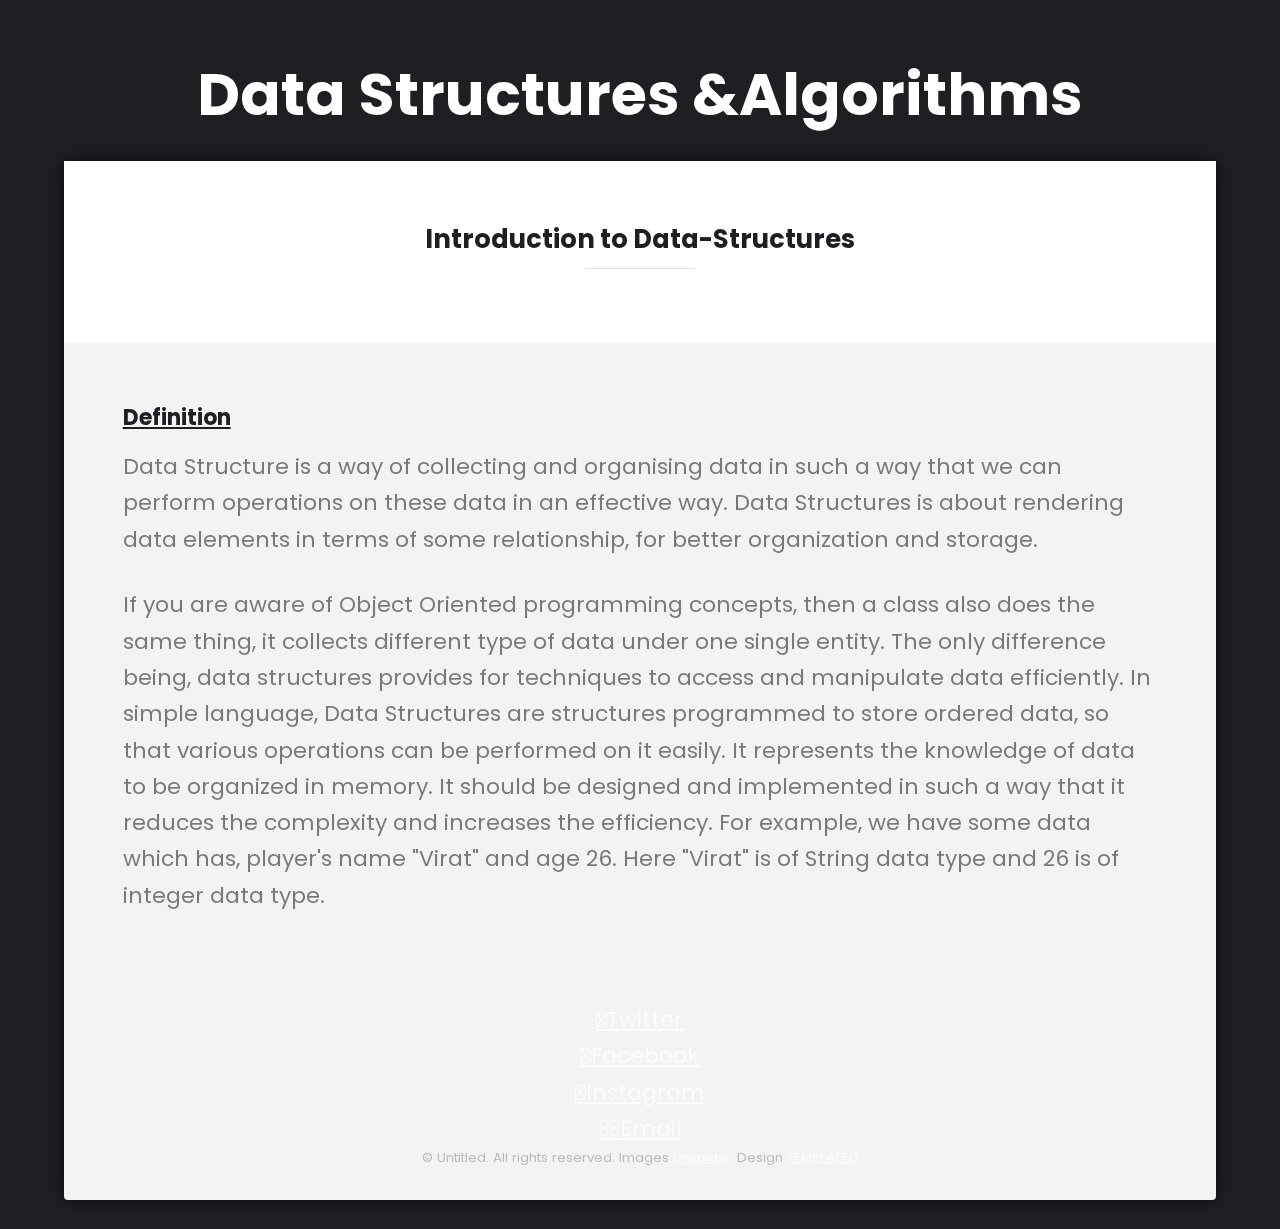
==== commit 94564436: "Update index.html" ====
--- a/templated-caminar/index.html
+++ b/templated-caminar/index.html
@@ -1,4 +1,3 @@
-<!DOCTYPE HTML>
 <!--
 	Caminar by TEMPLATED
 	templated.co @templatedco
@@ -38,6 +37,7 @@
 					<p>Data Structure is a way of collecting and organising data in such a way that we can perform
 						operations on these data in an effective way. Data Structures is about rendering data elements
 						in terms of some relationship, for better organization and storage. </p>
+
 					<p>If you are aware of Object Oriented programming concepts, then a class also does the same thing,
 						it collects different type of data under one single entity. The only difference being, data
 						structures provides for techniques to access and manipulate data efficiently.
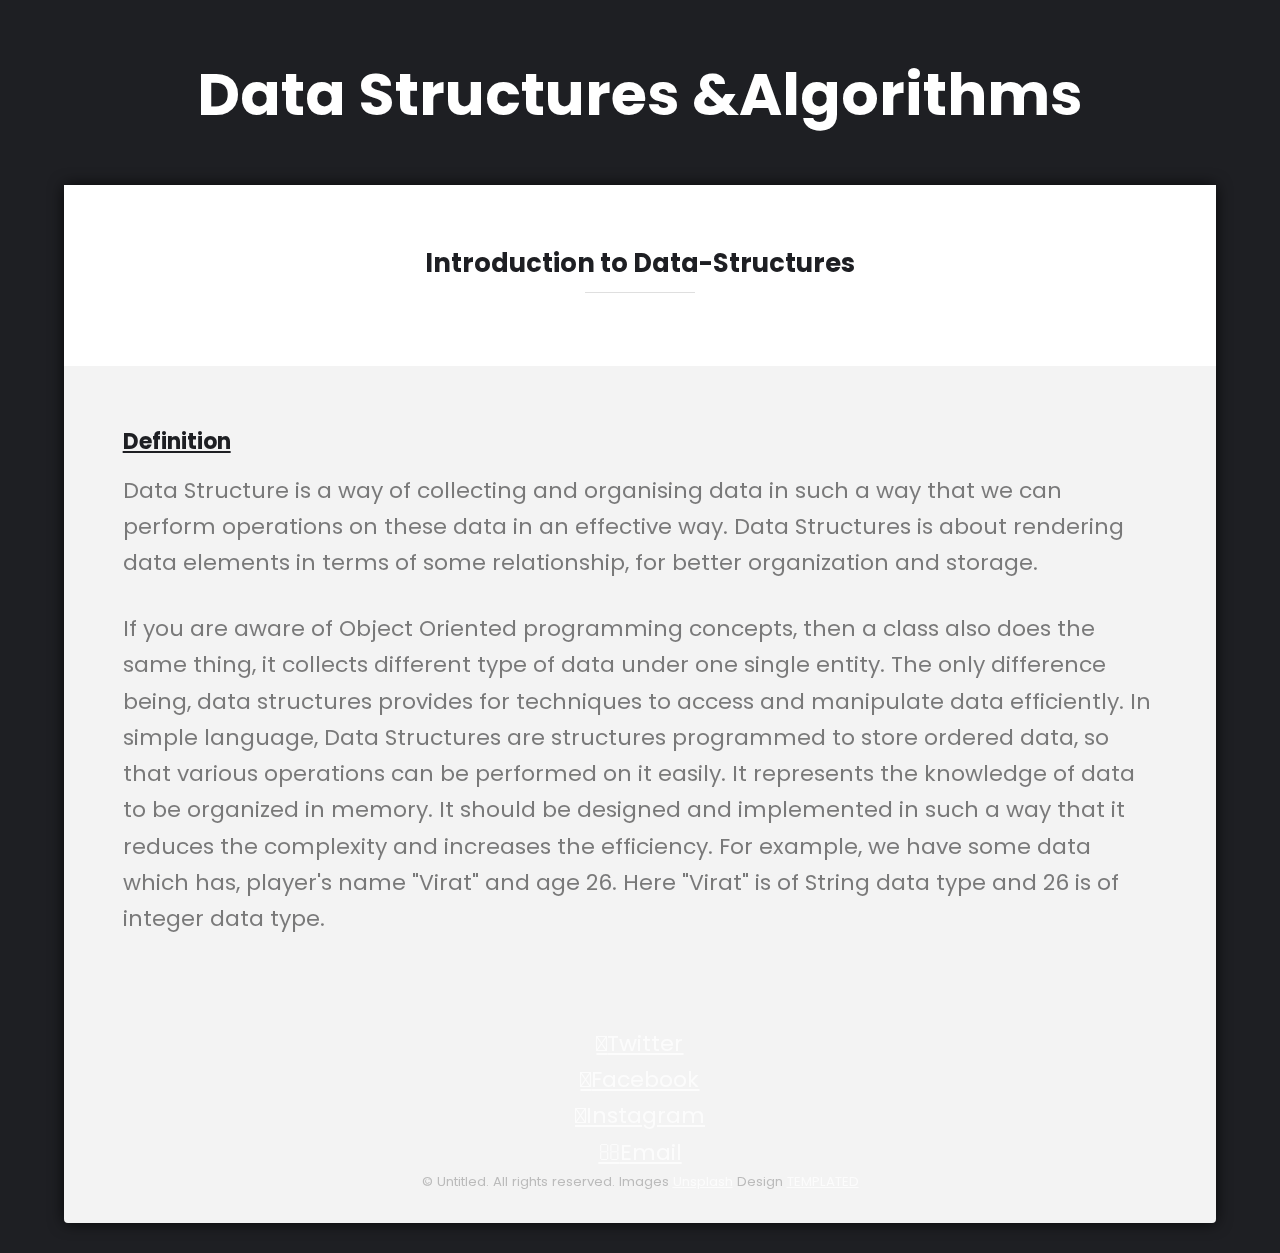
==== commit 61bca68e: "Merge pull request #1 from PHAKEERS/change-by-suyog" ====
--- a/templated-caminar/index.html
+++ b/templated-caminar/index.html
@@ -1,3 +1,4 @@
+<!DOCTYPE HTML>
 <!--
 	Caminar by TEMPLATED
 	templated.co @templatedco
@@ -37,7 +38,6 @@
 					<p>Data Structure is a way of collecting and organising data in such a way that we can perform
 						operations on these data in an effective way. Data Structures is about rendering data elements
 						in terms of some relationship, for better organization and storage. </p>
-
 					<p>If you are aware of Object Oriented programming concepts, then a class also does the same thing,
 						it collects different type of data under one single entity. The only difference being, data
 						structures provides for techniques to access and manipulate data efficiently.
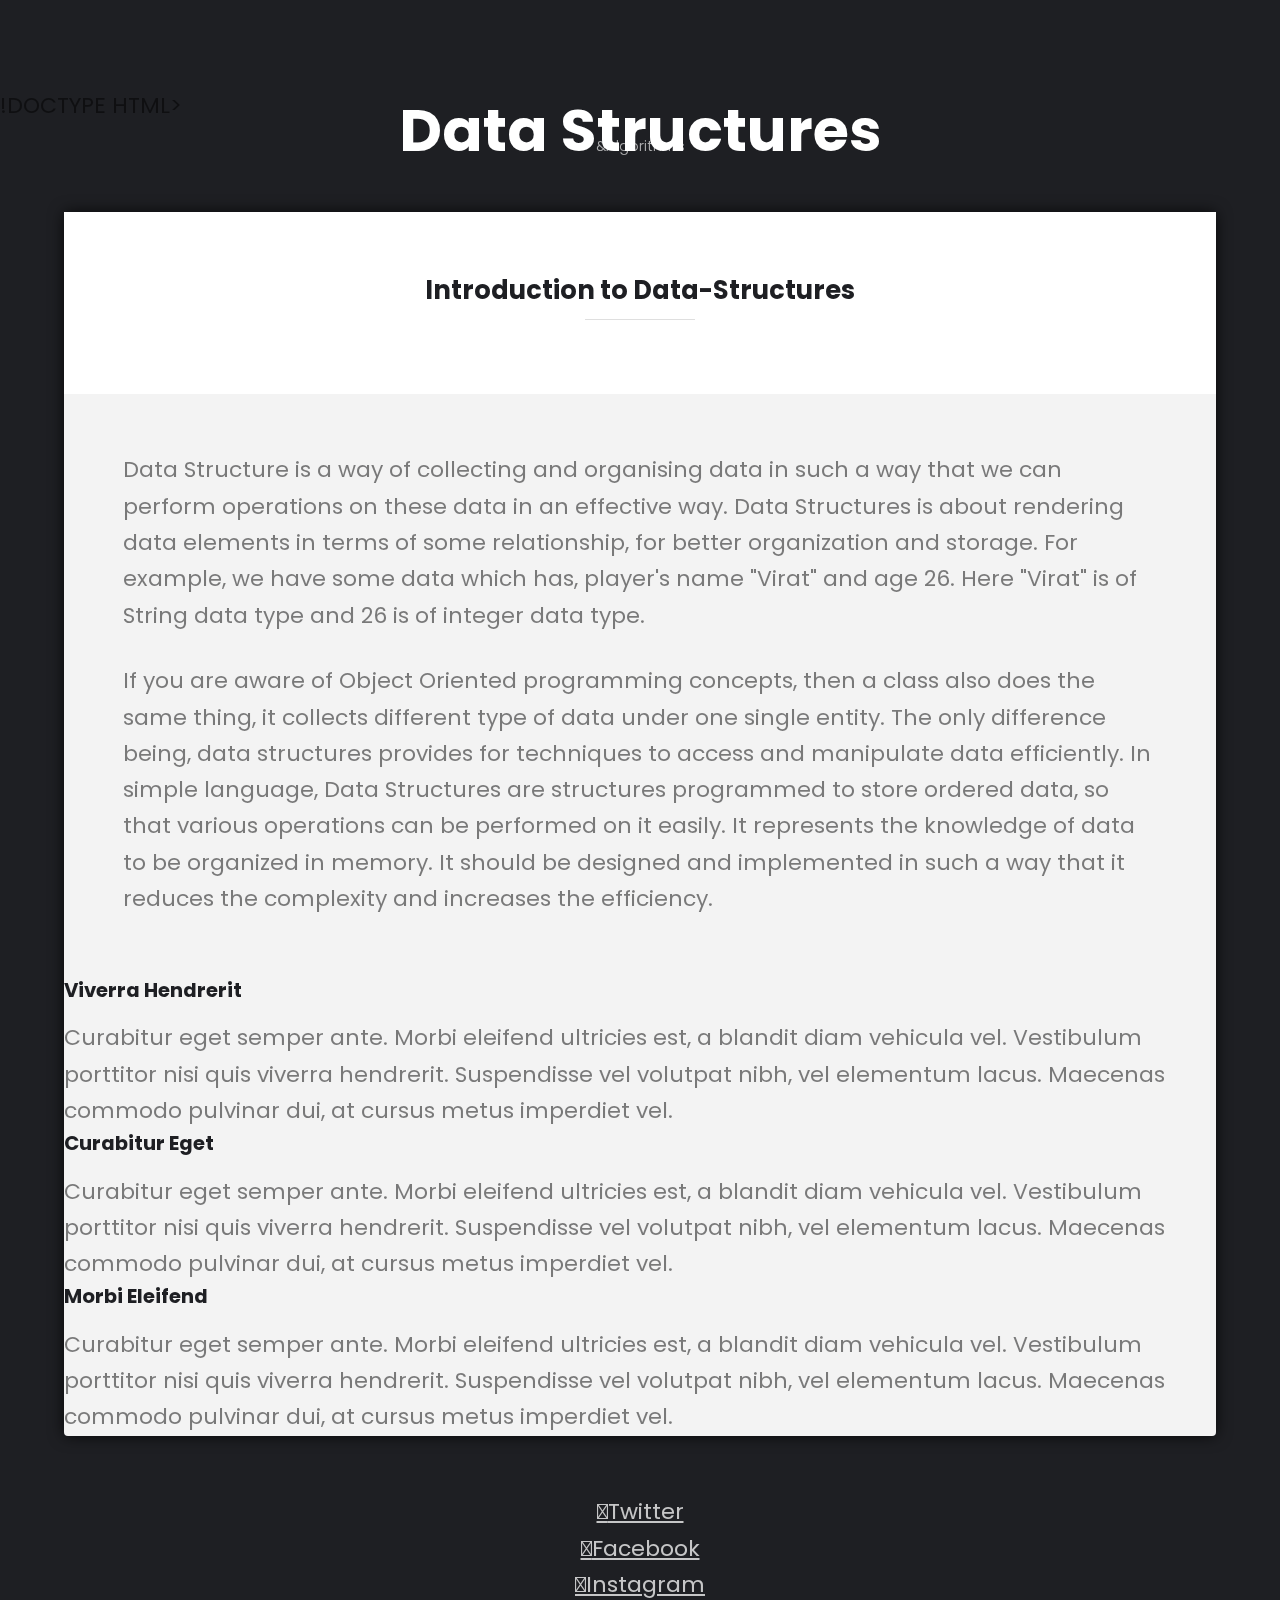
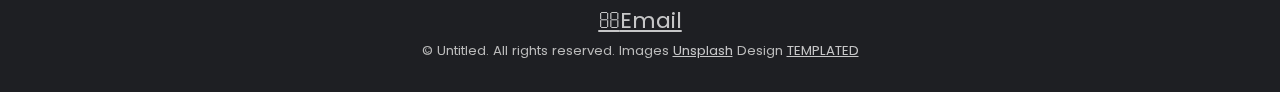
==== commit 434e01a7: "Deleted useless data" ====
--- a/templated-caminar/index.html
+++ b/templated-caminar/index.html
@@ -1,4 +1,4 @@
-<!DOCTYPE HTML>
+!DOCTYPE HTML>
 <!--
 	Caminar by TEMPLATED
 	templated.co @templatedco
@@ -17,7 +17,7 @@
 
 	<!-- Header -->
 	<header id="header">
-		<div class="logo"><a href="#">Data Structures &Algorithms</a></div>
+		<div class="logo"><a href="#">Data Structures <span>&Algorithms</span></a></div>
 	</header>
 
 	<!-- Main -->
@@ -27,17 +27,19 @@
 			<!-- One -->
 			<section id="one" class="wrapper style1">
 
-
+				<div class="image fit flush">
+					<img src="images/DS background.png" alt="" />
+				</div>
 				<header class="special">
 					<h2>Introduction to Data-Structures</h2>
 					<p></p>
 				</header>
-
 				<div class="content">
-					<h1 class="heading">Definition</h1>
 					<p>Data Structure is a way of collecting and organising data in such a way that we can perform
 						operations on these data in an effective way. Data Structures is about rendering data elements
-						in terms of some relationship, for better organization and storage. </p>
+						in terms of some relationship, for better organization and storage. For example, we have some
+						data which has, player's name "Virat" and age 26. Here "Virat" is of String data type and 26 is
+						of integer data type.</p>
 					<p>If you are aware of Object Oriented programming concepts, then a class also does the same thing,
 						it collects different type of data under one single entity. The only difference being, data
 						structures provides for techniques to access and manipulate data efficiently.
@@ -45,37 +47,69 @@
 						In simple language, Data Structures are structures programmed to store ordered data, so that
 						various operations can be performed on it easily. It represents the knowledge of data to be
 						organized in memory. It should be designed and implemented in such a way that it reduces the
-						complexity and increases the efficiency.
-						For example, we have some
-						data which has, player's name "Virat" and age 26. Here "Virat" is of String data type and 26 is
-						of integer data type.</p>
+						complexity and increases the efficiency.</p>
 				</div>
 			</section>
 
+			<!-- Two -->
 
 
-			<!-- Footer -->
-			<footer id="footer">
-				<div class="container">
-					<ul class="icons">
-						<li><a href="#" class="icon fa-twitter"><span class="label">Twitter</span></a></li>
-						<li><a href="#" class="icon fa-facebook"><span class="label">Facebook</span></a></li>
-						<li><a href="#" class="icon fa-instagram"><span class="label">Instagram</span></a></li>
-						<li><a href="#" class="icon fa-envelope-o"><span class="label">Email</span></a></li>
-					</ul>
+			<!-- Three -->
+			<section id="three" class="wrapper">
+				<div class="spotlight">
+					<div class="image flush"><img src="images/pic06.jpg" alt="" /></div>
+					<div class="inner">
+						<h3>Viverra Hendrerit</h3>
+						<p>Curabitur eget semper ante. Morbi eleifend ultricies est, a blandit diam vehicula vel.
+							Vestibulum porttitor nisi quis viverra hendrerit. Suspendisse vel volutpat nibh, vel
+							elementum lacus. Maecenas commodo pulvinar dui, at cursus metus imperdiet vel.</p>
+					</div>
 				</div>
-				<div class="copyright">
-					&copy; Untitled. All rights reserved. Images <a href="https://unsplash.com">Unsplash</a> Design <a
-						href="https://templated.co">TEMPLATED</a>
+				<div class="spotlight alt">
+					<div class="image flush"><img src="images/pic07.jpg" alt="" /></div>
+					<div class="inner">
+						<h3>Curabitur Eget</h3>
+						<p>Curabitur eget semper ante. Morbi eleifend ultricies est, a blandit diam vehicula vel.
+							Vestibulum porttitor nisi quis viverra hendrerit. Suspendisse vel volutpat nibh, vel
+							elementum lacus. Maecenas commodo pulvinar dui, at cursus metus imperdiet vel.</p>
+					</div>
 				</div>
-			</footer>
+				<div class="spotlight">
+					<div class="image flush"><img src="images/pic08.jpg" alt="" /></div>
+					<div class="inner">
+						<h3>Morbi Eleifend</h3>
+						<p>Curabitur eget semper ante. Morbi eleifend ultricies est, a blandit diam vehicula vel.
+							Vestibulum porttitor nisi quis viverra hendrerit. Suspendisse vel volutpat nibh, vel
+							elementum lacus. Maecenas commodo pulvinar dui, at cursus metus imperdiet vel.</p>
+					</div>
+				</div>
+			</section>
 
-			<!-- Scripts -->
-			<script src="assets/js/jquery.min.js"></script>
-			<script src="assets/js/jquery.poptrox.min.js"></script>
-			<script src="assets/js/skel.min.js"></script>
-			<script src="assets/js/util.js"></script>
-			<script src="assets/js/main.js"></script>
+		</div>
+	</section>
+
+	<!-- Footer -->
+	<footer id="footer">
+		<div class="container">
+			<ul class="icons">
+				<li><a href="#" class="icon fa-twitter"><span class="label">Twitter</span></a></li>
+				<li><a href="#" class="icon fa-facebook"><span class="label">Facebook</span></a></li>
+				<li><a href="#" class="icon fa-instagram"><span class="label">Instagram</span></a></li>
+				<li><a href="#" class="icon fa-envelope-o"><span class="label">Email</span></a></li>
+			</ul>
+		</div>
+		<div class="copyright">
+			&copy; Untitled. All rights reserved. Images <a href="https://unsplash.com">Unsplash</a> Design <a
+				href="https://templated.co">TEMPLATED</a>
+		</div>
+	</footer>
+
+	<!-- Scripts -->
+	<script src="assets/js/jquery.min.js"></script>
+	<script src="assets/js/jquery.poptrox.min.js"></script>
+	<script src="assets/js/skel.min.js"></script>
+	<script src="assets/js/util.js"></script>
+	<script src="assets/js/main.js"></script>
 
 </body>
 
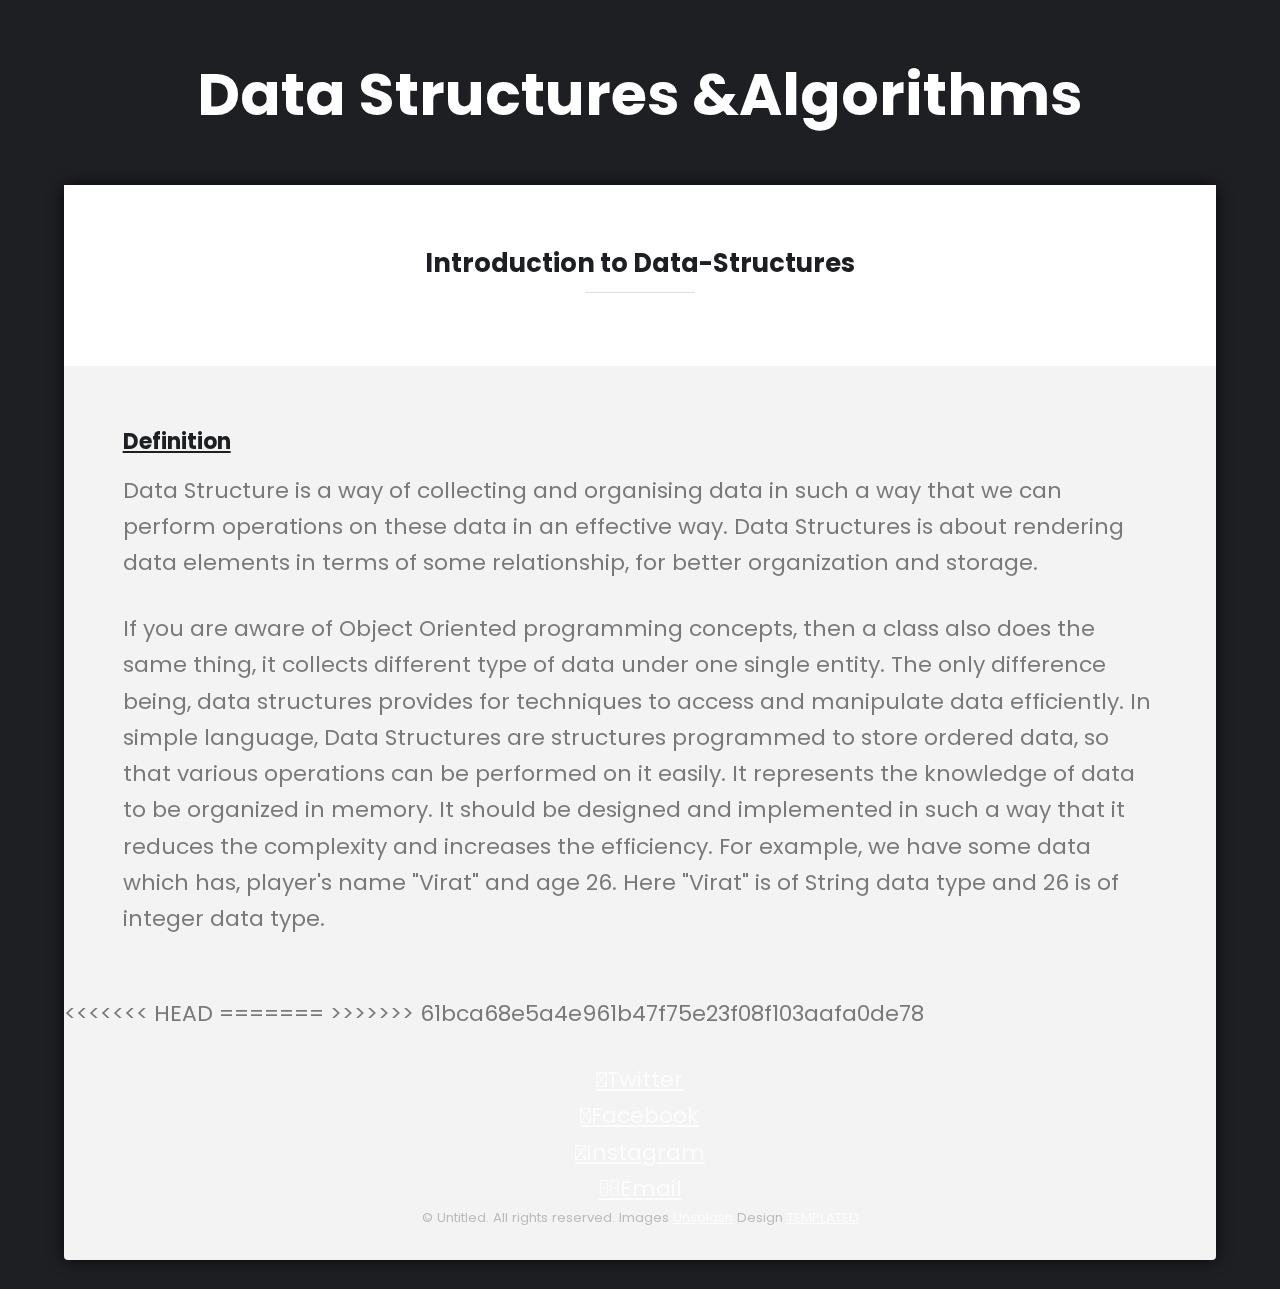
==== commit 434b3059: "Photos edited" ====
--- a/templated-caminar/index.html
+++ b/templated-caminar/index.html
@@ -1,4 +1,4 @@
-!DOCTYPE HTML>
+<!DOCTYPE HTML>
 <!--
 	Caminar by TEMPLATED
 	templated.co @templatedco
@@ -17,7 +17,7 @@
 
 	<!-- Header -->
 	<header id="header">
-		<div class="logo"><a href="#">Data Structures <span>&Algorithms</span></a></div>
+		<div class="logo"><a href="#">Data Structures &Algorithms</a></div>
 	</header>
 
 	<!-- Main -->
@@ -27,19 +27,17 @@
 			<!-- One -->
 			<section id="one" class="wrapper style1">
 
-				<div class="image fit flush">
-					<img src="images/DS background.png" alt="" />
-				</div>
+
 				<header class="special">
 					<h2>Introduction to Data-Structures</h2>
 					<p></p>
 				</header>
+
 				<div class="content">
+					<h1 class="heading">Definition</h1>
 					<p>Data Structure is a way of collecting and organising data in such a way that we can perform
 						operations on these data in an effective way. Data Structures is about rendering data elements
-						in terms of some relationship, for better organization and storage. For example, we have some
-						data which has, player's name "Virat" and age 26. Here "Virat" is of String data type and 26 is
-						of integer data type.</p>
+						in terms of some relationship, for better organization and storage. </p>
 					<p>If you are aware of Object Oriented programming concepts, then a class also does the same thing,
 						it collects different type of data under one single entity. The only difference being, data
 						structures provides for techniques to access and manipulate data efficiently.
@@ -47,69 +45,42 @@
 						In simple language, Data Structures are structures programmed to store ordered data, so that
 						various operations can be performed on it easily. It represents the knowledge of data to be
 						organized in memory. It should be designed and implemented in such a way that it reduces the
-						complexity and increases the efficiency.</p>
+						complexity and increases the efficiency.
+						For example, we have some
+						data which has, player's name "Virat" and age 26. Here "Virat" is of String data type and 26 is
+						of integer data type.</p>
 				</div>
 			</section>
 
+<<<<<<< HEAD
 			<!-- Two -->
 
+=======
+>>>>>>> 61bca68e5a4e961b47f75e23f08f103aafa0de78
 
-			<!-- Three -->
-			<section id="three" class="wrapper">
-				<div class="spotlight">
-					<div class="image flush"><img src="images/pic06.jpg" alt="" /></div>
-					<div class="inner">
-						<h3>Viverra Hendrerit</h3>
-						<p>Curabitur eget semper ante. Morbi eleifend ultricies est, a blandit diam vehicula vel.
-							Vestibulum porttitor nisi quis viverra hendrerit. Suspendisse vel volutpat nibh, vel
-							elementum lacus. Maecenas commodo pulvinar dui, at cursus metus imperdiet vel.</p>
-					</div>
+
+			<!-- Footer -->
+			<footer id="footer">
+				<div class="container">
+					<ul class="icons">
+						<li><a href="#" class="icon fa-twitter"><span class="label">Twitter</span></a></li>
+						<li><a href="#" class="icon fa-facebook"><span class="label">Facebook</span></a></li>
+						<li><a href="#" class="icon fa-instagram"><span class="label">Instagram</span></a></li>
+						<li><a href="#" class="icon fa-envelope-o"><span class="label">Email</span></a></li>
+					</ul>
 				</div>
-				<div class="spotlight alt">
-					<div class="image flush"><img src="images/pic07.jpg" alt="" /></div>
-					<div class="inner">
-						<h3>Curabitur Eget</h3>
-						<p>Curabitur eget semper ante. Morbi eleifend ultricies est, a blandit diam vehicula vel.
-							Vestibulum porttitor nisi quis viverra hendrerit. Suspendisse vel volutpat nibh, vel
-							elementum lacus. Maecenas commodo pulvinar dui, at cursus metus imperdiet vel.</p>
-					</div>
+				<div class="copyright">
+					&copy; Untitled. All rights reserved. Images <a href="https://unsplash.com">Unsplash</a> Design <a
+						href="https://templated.co">TEMPLATED</a>
 				</div>
-				<div class="spotlight">
-					<div class="image flush"><img src="images/pic08.jpg" alt="" /></div>
-					<div class="inner">
-						<h3>Morbi Eleifend</h3>
-						<p>Curabitur eget semper ante. Morbi eleifend ultricies est, a blandit diam vehicula vel.
-							Vestibulum porttitor nisi quis viverra hendrerit. Suspendisse vel volutpat nibh, vel
-							elementum lacus. Maecenas commodo pulvinar dui, at cursus metus imperdiet vel.</p>
-					</div>
-				</div>
-			</section>
+			</footer>
 
-		</div>
-	</section>
-
-	<!-- Footer -->
-	<footer id="footer">
-		<div class="container">
-			<ul class="icons">
-				<li><a href="#" class="icon fa-twitter"><span class="label">Twitter</span></a></li>
-				<li><a href="#" class="icon fa-facebook"><span class="label">Facebook</span></a></li>
-				<li><a href="#" class="icon fa-instagram"><span class="label">Instagram</span></a></li>
-				<li><a href="#" class="icon fa-envelope-o"><span class="label">Email</span></a></li>
-			</ul>
-		</div>
-		<div class="copyright">
-			&copy; Untitled. All rights reserved. Images <a href="https://unsplash.com">Unsplash</a> Design <a
-				href="https://templated.co">TEMPLATED</a>
-		</div>
-	</footer>
-
-	<!-- Scripts -->
-	<script src="assets/js/jquery.min.js"></script>
-	<script src="assets/js/jquery.poptrox.min.js"></script>
-	<script src="assets/js/skel.min.js"></script>
-	<script src="assets/js/util.js"></script>
-	<script src="assets/js/main.js"></script>
+			<!-- Scripts -->
+			<script src="assets/js/jquery.min.js"></script>
+			<script src="assets/js/jquery.poptrox.min.js"></script>
+			<script src="assets/js/skel.min.js"></script>
+			<script src="assets/js/util.js"></script>
+			<script src="assets/js/main.js"></script>
 
 </body>
 
